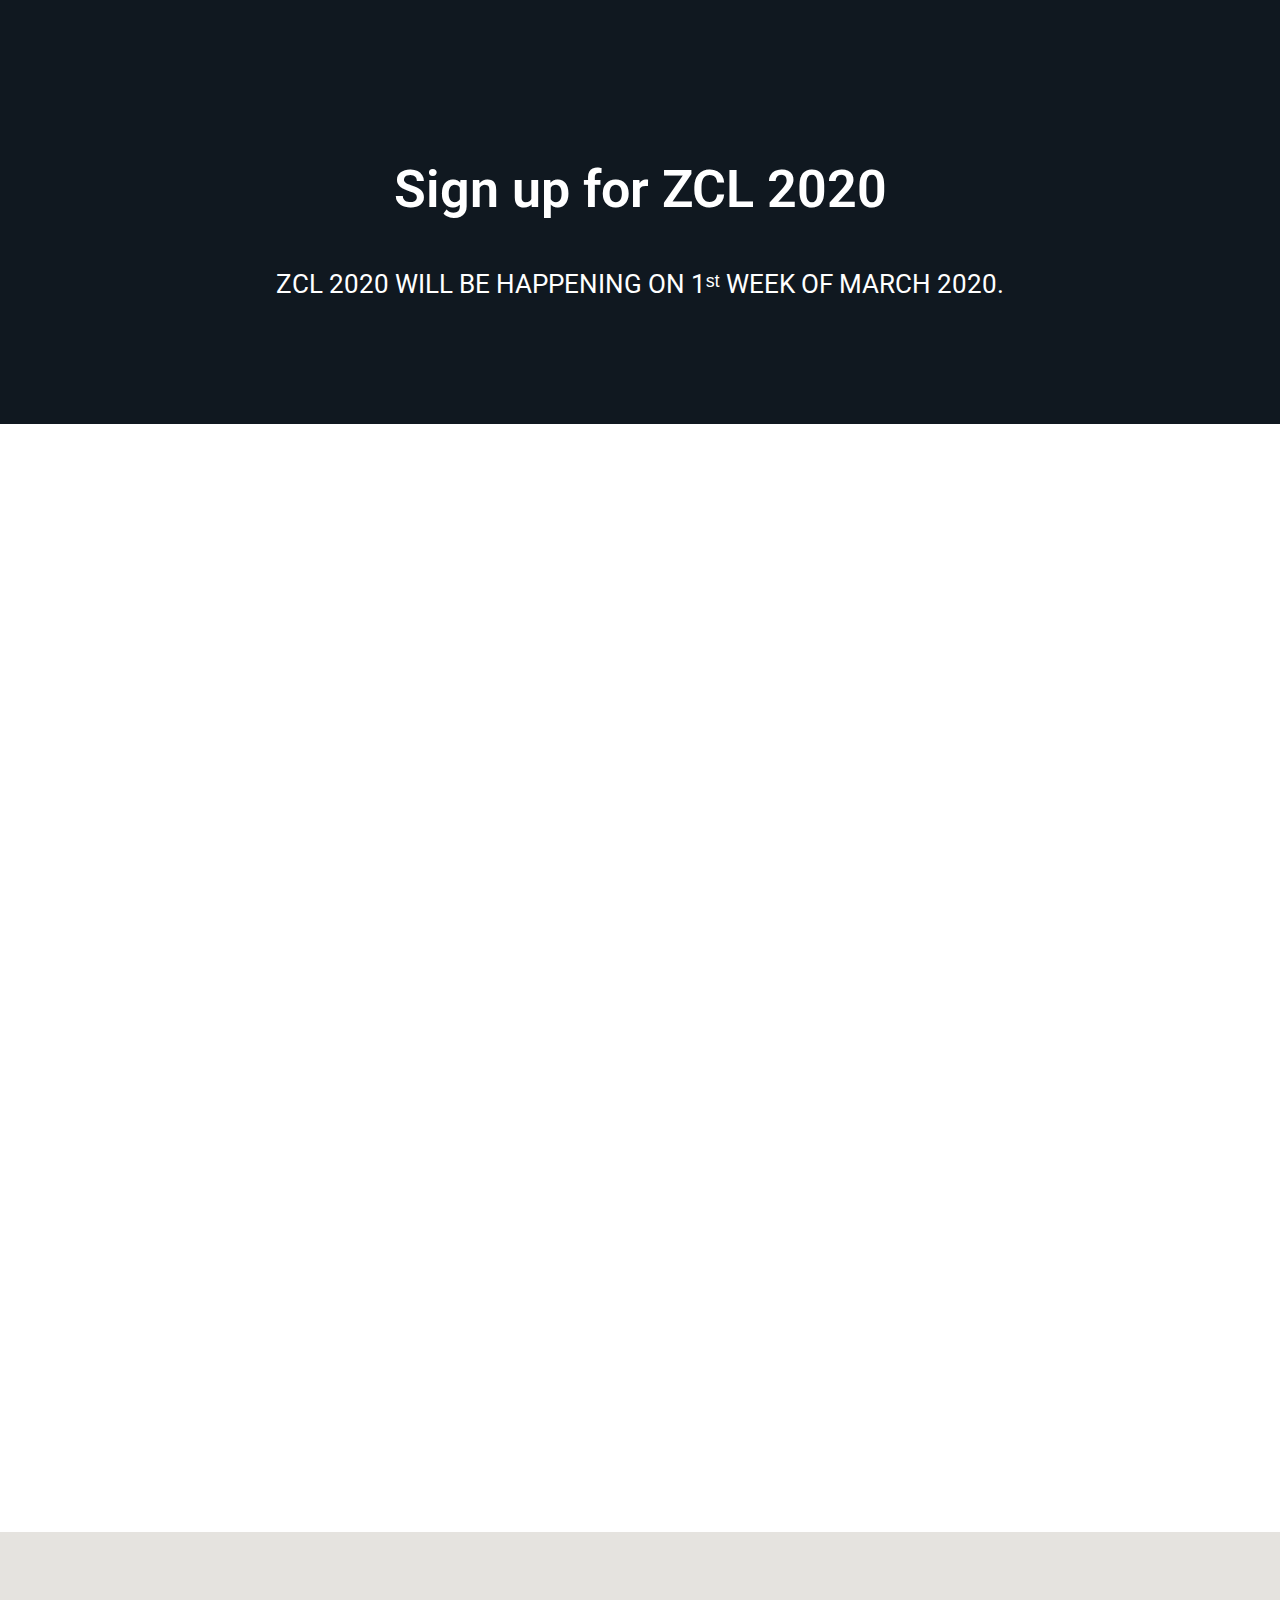
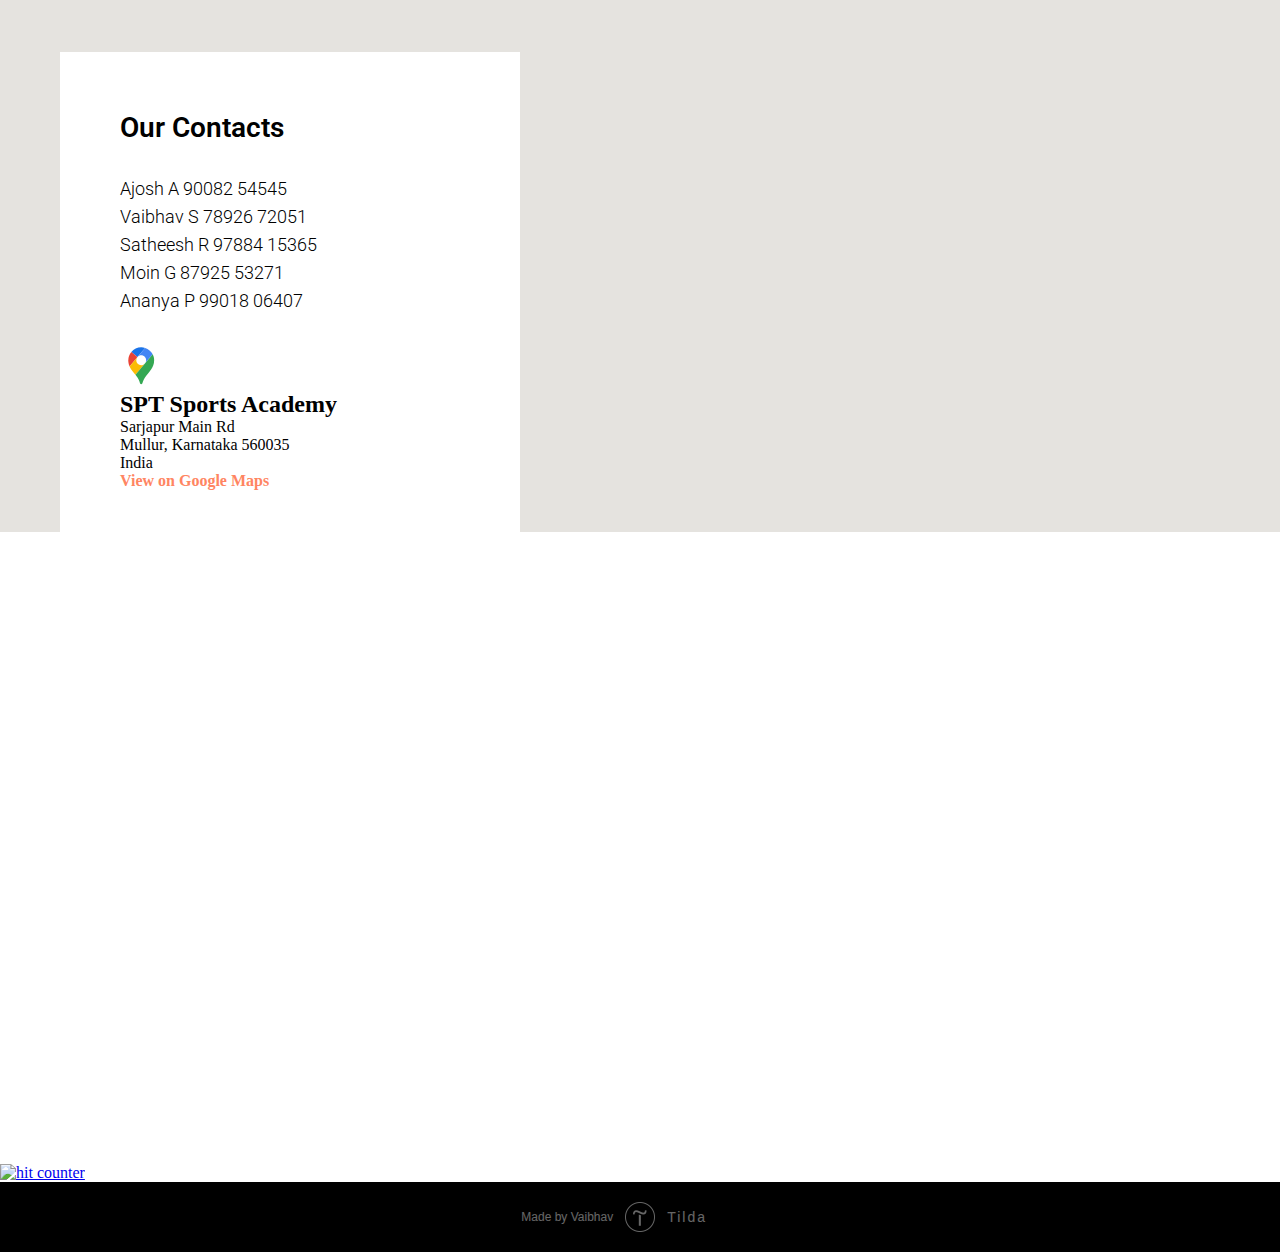
==== ZCL/index.html @ 0d39a739 "First code" ====
<!DOCTYPE html>
<html>

<head>
  <script src="https://www.gstatic.com/firebasejs/7.2.3/firebase.js"></script>

  <meta http-equiv="Content-Type" content="text/html; charset=UTF-8" />
  <meta charset="utf-8" />
  <meta charset = "UTF-8" />

  <meta http-equiv="Content-Type" content="text/html; charset=utf-8" />
  <meta name="viewport" content="width=device-width, initial-scale=1.0" />
  <!--metatextblock-->
  <title>ZCL 2020 Registrations</title>
  <meta name="description" content="Fill your information and choose a team." />
  <meta property="og:url" content="http://project2076620.tilda.ws" />
  <meta property="og:title" content="ZCL 2020 Registration Form" />
  <meta property="og:description" content="Fill your information and choose a team." />
  <meta property="og:type" content="website" />
  <link rel="canonical" href="http://project2076620.tilda.ws">
  <!--/metatextblock-->
  <meta property="fb:app_id" content="257953674358265" />
  <meta name="format-detection" content="telephone=no" />
  <meta http-equiv="x-dns-prefetch-control" content="on">
  <link rel="dns-prefetch" href="https://tilda.ws">
  <link rel="dns-prefetch" href="https://static.tildacdn.com">
  <link rel="shortcut icon" href="img/tildafavicon.ico" type="image/x-icon" />
  <!-- Assets -->
  <link rel="stylesheet" href="css/tilda-grid-3.0.min.css" type="text/css" media="all" />
  <link rel="stylesheet" href="project2076620/www_subdomain/tilda-blocks-2.12.css" type="text/css" media="all" />
  <link rel="stylesheet" href="css/tilda-animation-1.0.min.css" type="text/css" media="all" />

  <!-- TODO: Add SDKs for Firebase products that you want to use
    https://firebase.google.com/docs/web/setup#available-libraries -->

  <!--
  <script> src="/__/firebase/7.8.2/firebase-app.js"></script>
  <script src="/__/firebase/7.8.2/firebase-analytics.js"></script>
  <script src="/__/firebase/init.js"></script>
-->
  <!-- Initialize Firebase -->


  <script src="https://www.gstatic.com/firebasejs/3.1.0/firebase-database.js"></script>
  <script src="js/jquery-1.10.2.min.js"></script>
  <script src="js/my_app.js"></script>
  <script src="js/tilda-scripts-2.8.min.js"></script>
  <script src="project2076620/www_subdomain/tilda-blocks-2.7.js"></script>
  <script src="js/lazyload-1.3.min.js" charset="utf-8"></script>
  <script src="js/tilda-animation-1.0.min.js" charset="utf-8"></script>
  <script src="js/tilda-forms-1.0.min.js" charset="utf-8"></script>
  <script src="js/tilda-map-1.0.min.js" charset="utf-8"></script>
  <script type="text/javascript">
    window.dataLayer = window.dataLayer || [];
  </script>
  <script type="text/javascript">
    if ((/bot|google|yandex|baidu|bing|msn|duckduckbot|teoma|slurp|crawler|spider|robot|crawling|facebook/i.test(navigator.userAgent)) === false && typeof(sessionStorage) != 'undefined' && sessionStorage.getItem('visited') !== 'y') {
      var style = document.createElement('style');
      style.type = 'text/css';
      style.innerHTML =
        '@media screen and (min-width: 980px) {.t-records {opacity: 0;}.t-records_animated {-webkit-transition: opacity ease-in-out .2s;-moz-transition: opacity ease-in-out .2s;-o-transition: opacity ease-in-out .2s;transition: opacity ease-in-out .2s;}.t-records.t-records_visible {opacity: 1;}}';
      document.getElementsByTagName('head')[0].appendChild(style);
      $(document).ready(function() {
        $('.t-records').addClass('t-records_animated');
        setTimeout(function() {
          $('.t-records').addClass('t-records_visible');
          sessionStorage.setItem('visited', 'y');
        }, 400);
      });
    }
  </script>
</head>

<body class="t-body" style="margin:0;">
  <!-- The core Firebase JS SDK is always required and must be listed first -->

  <!--allrecords-->
  <div id="allrecords" class="t-records" data-hook="blocks-collection-content-node" data-tilda-project-id="2076620" data-tilda-page-id="9476175" data-tilda-formskey="48340c95e509233a214f60d276d9a02d">
    <div id="rec163039063" class="r t-rec t-rec_pt_150 t-rec_pb_120" style="padding-top:150px;padding-bottom:120px;background-color:#00203FFF; " data-record-type="255" data-bg-color="#30ad5a">
      <!-- T225 -->
      <div class="t225">
        <div class="t-container t-align_center">
          <div class="t-col t-col_10 t-prefix_1">
            <!-- <img src="img/zcl.png" alt="zcl" height="250" width="250"> -->

            <div class="t225__title t-title t-title_md" field="title" style="color:#ffffff;">Sign up for ZCL 2020
            </div>
            <div class="t225__descr t-descr t-descr_xxl" field="descr" style="color:#ffffff;font-weight:400;">
              ZCL 2020 WILL BE HAPPENING ON 1ˢᵗ WEEK OF MARCH 2020.
              <!-- 4ᵗʰ, 5ᵗʰ and 6ᵗʰ -->
            </div>
          </div>
        </div>
      </div>
    </div>
    <script src="js/helpers_ui.js"></script>
    <div id="rec163039064" class="r t-rec t-rec_pt_105 t-rec_pb_75" style="padding-top:105px;padding-bottom:75px; " data-animationappear="off" data-record-type="678">
      <!-- t678 -->
      <div class="t678 ">
        <div class="t-container">
          <div class="t-col t-col_8 t-prefix_2">
            <div class="t-animate" data-animate-style="fadein" data-animate-group="yes" data-animate-order="1">
              <!--vaibhav-->
              <!-- <form id="ZCLform163039064" name='form163039064' role="form"  method='POST' data-formactiontype="2" data-inputbox=".t-input-group" class="t-form js-form-proccess t-form_inputs-total_6 " data-success-callback="t678_onSuccess"> -->

            <!--  <form id="ZCLform163039064" name='ZCLform163039064' data-inputbox=".t-input-group" data-success-callback="t678_onSuccess"> -->
                <!--<input type="hidden" name="formservices[]" value="3175284e4ea0d9e6aa174366fcb9d417" class="js-formaction-services">
                <input type="hidden" name="tildaspec-formname" tabindex="-1" value="zcl_registration_form">
              -->
                <div class="js-successbox t-form__successbox t-text t-text_md" style="display:none;">
                </div>
                <div class="t-form__inputsbox">
                  <div class="t-input-group t-input-group_nm" data-input-lid="1494858943227">
                    <div class="t-input-title t-descr t-descr_md" data-redactor-toolbar="no" field="li_title__1494858943227" style="">
                      Name
                    </div>
                    <div class="t-input-block">
                      <form>
                      <input required id="player_name" type="text" name="Name" class="t-input js-tilda-rule " value="" placeholder="Dale" data-tilda-req="1" data-tilda-rule="name" style="color:#000000; border:1px solid #000000; ">
                      </form>
                      <div class="t-input-error"></div>
                    </div>
                  </div>
                  <div class="t-input-group t-input-group_em" data-input-lid="1493283059688">
                    <div class="t-input-title t-descr t-descr_md" data-redactor-toolbar="no" field="li_title__1493283059688" style="">E-mail</div>
                    <div class="t-input-block">
                      <input required id="player_email" type="text" name="Email" class="t-input js-tilda-rule " value="" placeholder="dale@zebra.com" data-tilda-req="1" data-tilda-rule="email" style="color:#000000; border:1px solid #000000; ">
                      <div class="t-input-error"></div>
                    </div>
                  </div>
                  <div class="t-input-group t-input-group_ph" data-input-lid="1495040492013">
                    <div class="t-input-title t-descr t-descr_md" data-redactor-toolbar="no" field="li_title__1495040492013" style="">Your Phone Number</div>
                    <div class="t-input-block">
                      <input required id="player_phone" type="tel" name="Phone" class="t-input js-tilda-rule " value="" placeholder="9848022338" data-tilda-req="1" data-tilda-rule="phone" pattern="[0-9]*"
                        style="color:#000000; border:1px solid #000000; ">
                      <div class="t-input-error"></div>
                    </div>
                  </div>
                  <div class="t-input-group t-input-group_rd" data-input-lid="1581848718039">
                    <div class="t-input-title t-descr t-descr_md" data-redactor-toolbar="no" field="li_title__1581848718039" style="">I would like to play with</div>
                    <div class="t-input-block">
                      <div class="t-radio__wrapper">
                        <label class="t-radio__control t-text t-text_xs" style="">
                          <input id="player_game_type_boys" type="radio" name="tournament_type" value="Boys" class="t-radio js-tilda-rule" data-tilda-req="1">
                          <div class="t-radio__indicator"></div>Boys
                        </label> <label class="t-radio__control t-text t-text_xs" style="">
                          <input id="player_game_type_girls" type="radio" name="tournament_type" value="Girls" class="t-radio js-tilda-rule" data-tilda-req="1">
                          <div class="t-radio__indicator"></div>Girls
                        </label> <label class="t-radio__control t-text t-text_xs" style="">
                          <input checked id="player_game_type_watch" type="radio" name="tournament_type" value="No, I would rather watch the game #cricketForLife" class="t-radio js-tilda-rule" data-tilda-req="1">
                          <div class="t-radio__indicator"></div>No, I would rather watch the game #cricketForLife
                        </label> </div>
                      <div class="t-input-error"></div>
                    </div>
                  </div>
                  <div class="t-input-group t-input-group_sb" data-input-lid="1581836130532">
                    <div class="t-input-title t-descr t-descr_md" data-redactor-toolbar="no" field="li_title__1581836130532" style="">Choose Your Team</div>
                    <div class="t-input-subtitle t-descr t-descr_xxs t-opacity_70" data-redactor-toolbar="no" field="li_subtitle__1581836130532" style="">Select the last option if you dont have a team right now</div>
                    <div class="t-input-block">
                      <div class="t-select__wrapper ">
                        <select id="team_name" name="team_name" class="t-select js-tilda-rule " data-tilda-req="1" style="color:#000000; border:1px solid #000000; ">
                          <option value="Team Tagaru">Team Tagaru</option>
                          <option value="Here For Fun">Here For Fun</option>
                          <option value="GMSS Kings">GMSS Kings</option>
                          <option value="The Wall">The Wall</option>
                          <option value="Rhockers">Rhockers</option>
                          <option value="Bangalore Super Kings">Bangalore Super Kings</option>
                          <option value="Zebra IDC ERP Team">Zebra IDC ERP Team</option>
                          <option value="E Sala Pakka Cup Namde">E Sala Pakka Cup Namde</option>
                          <option value="Zebra Ratans">Zebra Ratans</option>
                          <option value="Gladiator">Gladiator</option>
                          <option value="Zebra Blasters">Zebra Blasters</option>
                          <option value="Scanner Avengers">Scanner Avengers</option>
                          <option value="Zebra Cream">Zebra Cream</option>
                          <option value="LifeGuard">LifeGuard</option>
                          <option value="Hit And Run">Hit And Run</option>
                          <option value="Fusion">Fusion</option>
                          <option value="Team17">Team17</option>
                          <option value="Team18">Team18</option>
                          <option value="Birds Of Prey (Women's Team)">Birds Of Prey (Women's Team)</option>
                          <option value="Wild Cats (Women's Team)">Wild Cats (Women's Team) </option>
                          <option value="Firehawks (Women's Team3)">Firehawks (Women's Team3) </option>
                          <option value="Girl's Team4 ">Women's Team4 </option>
                          <option value="Girl's Team5 ">Women's Team5 (My Team)</option>
                          <option value="Girl's Team6 ">Women's Team6 (My Friend's Team)</option>
                        </select> </div>
                      <div class="t-input-error"></div>
                    </div>
                  </div>
                  <div class="t-input-group t-input-group_cb" data-input-lid="1500385262521">
                    <div class="t-input-block">
                      <label class="t-checkbox__control t-text t-text_xs" style="">
                          <input id="checkbox" type="checkbox" name="Checkbox" value="yes" class="t-checkbox js-tilda-rule" data-tildaid="checkbox" -req="1" required>
                        <div class="t-checkbox__indicator"></div>I will agree to all the rules of ZCL 2020.
                      </label>
                      <div class="t-input-error"></div>
                    </div>
                  </div>
                  <!--[if IE 8]><style>.t-checkbox__control .t-checkbox, .t-radio__control .t-radio { left: 0px; z-index: 1; opacity: 1;
}
.t-checkbox__indicator, .t-radio__indicator { display: none;
}
.t-img-select__control .t-img-select { position: static;
}</style><![endif]-->
                  <div class="t-form__errorbox-middle">
                    <div class="js-errorbox-all t-form__errorbox-wrapper" style="display:none;">
                      <div class="t-form__errorbox-text t-text t-text_md">
                        <p class="t-form__errorbox-item js-rule-error js-rule-error-all"></p>
                        <p class="t-form__errorbox-item js-rule-error js-rule-error-req"></p>
                        <p class="t-form__errorbox-item js-rule-error js-rule-error-email"></p>
                        <p class="t-form__errorbox-item js-rule-error js-rule-error-name"></p>
                        <p class="t-form__errorbox-item js-rule-error js-rule-error-phone"></p>
                        <p class="t-form__errorbox-item js-rule-error js-rule-error-minlength"></p>
                        <p class="t-form__errorbox-item js-rule-error js-rule-error-string"></p>
                      </div>
                    </div>
                  </div>
                  <div > <!--class="t-form__submit; -->
                    <button id='submit_button' onclick="formSubmit()"type="submit"  class="t-submit" style="color:#ffffff;background-color:#30ad5a;border-radius:30px; -moz-border-radius:30px; -webkit-border-radius:30px;"
                      data-btneffects-first="btneffects-ripple">
                      Sign up for ZCL 2020
                    </button>
                  </div>
                </div>
                <div class="t-form__errorbox-bottom">
                  <div class="js-errorbox-all t-form__errorbox-wrapper" style="display:none;">
                    <div class="t-form__errorbox-text t-text t-text_md">
                      <p class="t-form__errorbox-item js-rule-error js-rule-error-all"></p>
                      <p class="t-form__errorbox-item js-rule-error js-rule-error-req"></p>
                      <p class="t-form__errorbox-item js-rule-error js-rule-error-email"></p>
                      <p class="t-form__errorbox-item js-rule-error js-rule-error-name"></p>
                      <p class="t-form__errorbox-item js-rule-error js-rule-error-phone"></p>
                      <p class="t-form__errorbox-item js-rule-error js-rule-error-minlength"></p>
                      <p class="t-form__errorbox-item js-rule-error js-rule-error-string"></p>
                    </div>
                  </div>
                </div>
              <!-- </form> -->

              <style>
                #rec163039064 input::-webkit-input-placeholder {
                  color: #000000;
                  opacity: 0.5;
                }

                #rec163039064 input::-moz-placeholder {
                  color: #000000;
                  opacity: 0.5;
                }

                #rec163039064 input:-moz-placeholder {
                  color: #000000;
                  opacity: 0.5;
                }

                #rec163039064 input:-ms-input-placeholder {
                  color: #000000;
                  opacity: 0.5;
                }

                #rec163039064 textarea::-webkit-input-placeholder {
                  color: #000000;
                  opacity: 0.5;
                }

                #rec163039064 textarea::-moz-placeholder {
                  color: #000000;
                  opacity: 0.5;
                }

                #rec163039064 textarea:-moz-placeholder {
                  color: #000000;
                  opacity: 0.5;
                }

                #rec163039064 textarea:-ms-input-placeholder {
                  color: #000000;
                  opacity: 0.5;
                }
              </style>
            </div>
          </div>
        </div>
      </div>
      <style>
        #rec163039064 .t-btn[data-btneffects-first],
        #rec163039064 .t-btn[data-btneffects-second],
        #rec163039064 .t-submit[data-btneffects-first],
        #rec163039064 .t-submit[data-btneffects-second] {
          position: relative;
          overflow: hidden;
          -webkit-transform: translate3d(0, 0, 0);
          transform: translate3d(0, 0, 0);
        }

        #rec163039064 .t-btn[data-btneffects-first="btneffects-ripple"] .t-btn_effects,
        #rec163039064 .t-submit[data-btneffects-first="btneffects-ripple"] .t-btn_effects {
          position: absolute;
          top: 0;
          bottom: 0;
          left: 0;
          right: 0;
        }

        #rec163039064 .t-btn[data-btneffects-first="btneffects-ripple"] .t-btn_effects::after,
        #rec163039064 .t-submit[data-btneffects-first="btneffects-ripple"] .t-btn_effects::after {
          content: '';
          position: absolute;
          height: 350%;
          width: 200%;
          top: 0;
          left: -100%;
          background: rgba(255, 255, 255, 0.8);
          border-radius: 100%;
          -webkit-transform: scale(0);
          -ms-transform: scale(0);
          transform: scale(0);
          z-index: 20;
          -webkit-animation-name: ripple;
          animation-name: ripple;
          -webkit-animation-duration: 6s;
          animation-duration: 6s;
          -webkit-animation-timing-function: linear;
          animation-timing-function: linear;
          -webkit-animation-iteration-count: infinite;
          animation-iteration-count: infinite;
        }

        #rec163039064 .t-btn[data-btneffects-first="btneffects-ripple"] .t-btn_effects_md::after,
        #rec163039064 .t-submit[data-btneffects-first="btneffects-ripple"] .t-btn_effects_md::after {
          left: -130%;
        }

        #rec163039064 .t-btn[data-btneffects-first="btneffects-ripple"] .t-btn_effects_lg::after,
        #rec163039064 .t-submit[data-btneffects-first="btneffects-ripple"] .t-btn_effects_lg::after {
          left: -150%;
        }

        @-webkit-keyframes ripple {
          20% {
            opacity: 0;
            -webkit-transform: scale(2.5);
            transform: scale(2.5);
          }

          100% {
            opacity: 0;
            -webkit-transform: scale(2.5);
            transform: scale(2.5);
          }
        }

        @keyframes ripple {
          20% {
            opacity: 0;
            -webkit-transform: scale(2.5);
            transform: scale(2.5);
          }

          100% {
            opacity: 0;
            -webkit-transform: scale(2.5);
            transform: scale(2.5);
          }
        }
      </style>
      <script type="text/javascript">
        $(document).ready(function() {
          $('#rec163039064 .t-btn[data-btneffects-first], #rec163039064 .t-submit[data-btneffects-first]').append('<div class="t-btn_effects"></div>');
          if ($('#rec163039064 .t-btn[data-btneffects-first], #rec163039064 .t-submit').outerWidth() > 260) {
            $('#rec163039064 .t-btn[data-btneffects-first] .t-btn_effects, #rec163039064 .t-submit[data-btneffects-first] .t-btn_effects').addClass('t-btn_effects_md');
          }
          if ($('#rec163039064 .t-btn[data-btneffects-first], #rec163039064 .t-submit').outerWidth() > 360) {
            $('#rec163039064 .t-btn[data-btneffects-first] .t-btn_effects, #rec163039064 .t-submit[data-btneffects-first] .t-btn_effects').removeClass('t-btn_effects_md');
            $('#rec163039064 .t-btn[data-btneffects-first] .t-btn_effects, #rec163039064 .t-submit[data-btneffects-first] .t-btn_effects').addClass('t-btn_effects_lg');
          }
        });
      </script>
    </div>
    <div id="rec163048146" class="r t-rec t-rec_pt_60 t-rec_pb_60" style="padding-top:60px;padding-bottom:60px; " data-record-type="363">
      <!-- T029 -->
      <div class="t029">
        <div class="t029__container t-container">
          <div class="t029__col t-col t-col_12">
            <div class="t029__linewrapper" style="opacity:1;">
              <div class="t029__opacity t029__opacity_left"
                style="background-image: -moz-linear-gradient(right, #000000, rgba(0,0,0,0)); background-image: -webkit-linear-gradient(right, #000000, rgba(0,0,0,0)); background-image: -o-linear-gradient(right, #000000, rgba(0,0,0,0)); background-image: -ms-linear-gradient(right, #000000, rgba(0,0,0,0));">
              </div>
              <div class="t029__line" style="background: #000000;"></div>
              <div class="t029__opacity t029__opacity_right"
                style="background-image: -moz-linear-gradient(left, #000000, rgba(0,0,0,0)); background-image: -webkit-linear-gradient(left, #000000, rgba(0,0,0,0)); background-image: -o-linear-gradient(left, #000000, rgba(0,0,0,0)); background-image: -ms-linear-gradient(left, #000000, rgba(0,0,0,0));">
              </div>
            </div>
          </div>
        </div>
      </div>
    </div>
    <div id="rec163039065" class="r t-rec t-rec_pt_0 t-rec_pb_0" style="padding-top:0px;padding-bottom:0px; " data-animationappear="off" data-record-type="554">
      <!-- T554 -->
      <div class="t554">
        <div class="t554__general-wrapper t-width t-width_100 t-margin_auto">
          <div class="t554__card-wrapper">
            <div class="t554__card t-width_5 t-align_left" style=" top:120px;">
              <div class="t554__title t-heading t-heading_sm" style="" field="title">Our Contacts</div>
              <div class="t-text t-descr_sm" style="" field="text">Ajosh A 90082 54545<br />Vaibhav S 78926 72051<br />Satheesh R 97884 15365<br />Moin G 87925 53271<br />Ananya P 99018 06407<br /></div>
              <div class="t-sociallinks">
                <div class="t-sociallinks__wrapper">
                  <a target="_blank" href="https://maps.google.com/maps?ll=12.90434,77.716082&amp;z=16&amp;t=m&amp;hl=en-GB&amp;gl=US&amp;mapclient=apiv3&amp;cid=18364521476351634284"
                  <div>
                    <img src="img/maps-icon.svg" alt="Google Maps" height="42" width="42">
                  </div> </a>
<!-- start -->
                <div jstcache="33" class="poi-info-window gm-style"> <div jstcache="2" style=""> <div jstcache="3" class="title full-width" jsan="7.title,7.full-width"><h2>SPT Sports Academy</h2></div> <div class="address"> <div jstcache="4" class="address-line full-width" style="" jsan="7.address-line,7.full-width" jsinstance="0">Sarjapur Main Rd</div><div jstcache="4" class="address-line full-width" style="" jsan="7.address-line,7.full-width" jsinstance="1">Mullur, Karnataka 560035</div><div jstcache="4" class="address-line full-width" style="" jsan="7.address-line,7.full-width" jsinstance="*2">India</div> </div> </div> <div jstcache="5" class="transit-container" style="display: none;"> <div jstcache="10" class="transit-title" style="display:none"> <span jstcache="11"></span> </div> <div jstcache="12" class="transit-title"> <span jstcache="13">Thippasandra</span> <div jstcache="14" class="transit-wheelchair-icon" style="display:none"></div> </div> <div jstcache="15" jsinstance="*0" class="transit-line-group" jsan="7.transit-line-group"> <div class="transit-line-group-vehicle-icons"> <img height="15" width="15" jstcache="16" src="https://maps.gstatic.com/mapfiles/transit/iw2/b/bus2.png" jsinstance="*0"> </div> <div jstcache="17" class="transit-line-group-content"> <div jstcache="18" jsinstance="*0" class="transit-div-line-name"> <div jstcache="24" class="gm-transit-medium" jsan="7.gm-transit-medium"> <span jstcache="25" role="listitem" jsinstance="*0"><img height="15" width="15" jstcache="27" class="renderable-component-icon" style="display:none"><span jstcache="28"><div jstcache="29" class="renderable-component-color-box" style="display:none"></div><span jstcache="30" class="renderable-component-text-box renderable-component-bold renderable-component-text-box-white" style="background-color:#ffffff;color:" jsan="7.renderable-component-text-box,7.renderable-component-bold,7.renderable-component-text-box-white,5.background-color,5.color"><span jstcache="31" class="renderable-component-text-box-content" jsan="7.renderable-component-text-box-content">323-G</span></span><span jstcache="32" class="renderable-component-text renderable-component-bold" style="display:none" jsan="7.renderable-component-text,7.renderable-component-bold"></span></span></span> </div> </div> <div class="transit-clear-lines"></div> <div jstcache="19" class="transit-nlines-more-msg" style="display:none">and <span jstcache="20"></span>&nbsp;more.</div> </div> </div> </div> <div class="view-link"> <a target="_blank" jstcache="6" href="https://maps.google.com/maps?ll=12.90434,77.716082&amp;z=16&amp;t=m&amp;hl=en-GB&amp;gl=US&amp;mapclient=apiv3&amp;cid=18364521476351634284"> <span><h4>View on Google Maps</h4></span> </a> </div> </div>
<!-- end -->
                  <!-- <div class="t-sociallinks__item"> <a href="https://google.com" target="_blank"> <svg class="t-sociallinks__svg" version="1.1" id="Layer_1" xmlns="http://www.w3.org/2000/svg" xmlns:xlink="http://www.w3.org/1999/xlink" x="0px" y="0px"
                        width="25px" height="25px" viewBox="0 0 48 48" enable-background="new 0 0 48 48" xml:space="preserve">
                        <desc>Facebook</desc>
                        <path d="M21.1 7.8C22.5 6.5 24.5 6 26.4 6h6v6.3h-3.9c-.8-.1-1.6.6-1.8 1.4v4.2h5.7c-.1 2-.4 4.1-.7 6.1h-5v18h-7.4V24h-3.6v-6h3.6v-5.9c.1-1.7.7-3.3 1.8-4.3z" />
                      </svg> </a> </div>
                  <div class="t-sociallinks__item"> <a href="https://google.com" target="_blank"> <svg class="t-sociallinks__svg" version="1.1" id="Layer_1" xmlns="http://www.w3.org/2000/svg" xmlns:xlink="http://www.w3.org/1999/xlink" x="0px" y="0px"
                        width="25px" height="25px" viewBox="0 0 48 48" enable-background="new 0 0 48 48" xml:space="preserve">
                        <desc>Twitter</desc>
                        <path
                          d="M41.8 12.7c-1.3.6-2.8 1-4.2 1.1 1.5-1 2.6-2.3 3.2-4-1.5.8-2.9 1.5-4.7 1.8-1.3-1.5-3.2-2.3-5.3-2.3-4 0-7.3 3.2-7.3 7.3 0 .6 0 1.1.2 1.6-6-.3-11.3-3.2-15.1-7.6-.6 1.1-1 2.3-1 3.7 0 2.6 1.3 4.7 3.2 6-1.1 0-2.3-.3-3.2-1v.2c0 3.6 2.4 6.5 5.8 7.1-.6.2-1.3.3-1.9.3-.5 0-1 0-1.3-.2 1 2.9 3.6 5 6.8 5-2.4 1.9-5.7 3.1-9.1 3.1-.6 0-1.1 0-1.8-.2 3.2 2.1 7 3.2 11.2 3.2 13.4 0 20.7-11 20.7-20.7v-1c1.7-.7 2.8-2 3.8-3.4z" />
                      </svg> </a> </div>
                  <div class="t-sociallinks__item"> <a href="https://google.com" target="_blank"> <svg class="t-sociallinks__svg" version="1.1" id="Layer_1" xmlns="http://www.w3.org/2000/svg" xmlns:xlink="http://www.w3.org/1999/xlink" x="0px" y="0px"
                        width="25px" height="25px" viewBox="0 0 25 25" enable-background="new 0 0 25 25" xml:space="preserve">
                        <desc>Instagram</desc>
                        <path
                          d="M16.396,3.312H8.604c-2.921,0-5.292,2.371-5.292,5.273v7.846c0,2.886,2.371,5.256,5.292,5.256h7.791c2.922,0,5.292-2.37,5.292-5.274V8.586C21.688,5.683,19.317,3.312,16.396,3.312L16.396,3.312z M7.722,12.5c0-2.64,2.142-4.778,4.778-4.778c2.636,0,4.777,2.138,4.777,4.778s-2.142,4.777-4.777,4.777C9.864,17.277,7.722,15.14,7.722,12.5zM17.756,8.182c-0.615,0-1.104-0.487-1.104-1.102s0.488-1.103,1.104-1.103c0.614,0,1.102,0.488,1.102,1.103S18.37,8.182,17.756,8.182L17.756,8.182z" />
                        <path d="M12.5,9.376c-1.731,0-3.124,1.398-3.124,3.124c0,1.725,1.393,3.124,3.124,3.124c1.732,0,3.124-1.399,3.124-3.124C15.624,10.775,14.211,9.376,12.5,9.376L12.5,9.376z" />
                      </svg> </a> </div> -->
                </div>
              </div>
            </div>
          </div>
          <div class="t-map-lazyload t554_map" style="width:100%; height:600px;" data-maplazy-load="false">
            <div class="t-map" id="separateMap163039065" data-map-language="" data-map-x="-74.005941" data-map-y="40.7127837" data-map-zoom="14" data-map-title="Our Contacts" style="width:100%; height:600px;"
              data-map-style='[{"featureType":"water","elementType":"geometry.fill","stylers":[{"color":"#d3d3d3"}]},{"featureType":"transit","stylers":[{"color":"#808080"},{"visibility":"off"}]},{"featureType":"road.highway","elementType":"geometry.stroke","stylers":[{"visibility":"on"},{"color":"#b3b3b3"}]},{"featureType":"road.highway","elementType":"geometry.fill","stylers":[{"color":"#ffffff"}]},{"featureType":"road.local","elementType":"geometry.fill","stylers":[{"visibility":"on"},{"color":"#ffffff"},{"weight":1.8}]},{"featureType":"road.local","elementType":"geometry.stroke","stylers":[{"color":"#d7d7d7"}]},{"featureType":"poi","elementType":"geometry.fill","stylers":[{"visibility":"on"},{"color":"#ebebeb"}]},{"featureType":"administrative","elementType":"geometry","stylers":[{"color":"#a7a7a7"}]},{"featureType":"road.arterial","elementType":"geometry.fill","stylers":[{"color":"#ffffff"}]},{"featureType":"road.arterial","elementType":"geometry.fill","stylers":[{"color":"#ffffff"}]},{"featureType":"landscape","elementType":"geometry.fill","stylers":[{"visibility":"on"},{"color":"#efefef"}]},{"featureType":"road","elementType":"labels.text.fill","stylers":[{"color":"#696969"}]},{"featureType":"administrative","elementType":"labels.text.fill","stylers":[{"visibility":"on"},{"color":"#737373"}]},{"featureType":"poi","elementType":"labels.icon","stylers":[{"visibility":"off"}]},{"featureType":"poi","elementType":"labels","stylers":[{"visibility":"off"}]},{"featureType":"road.arterial","elementType":"geometry.stroke","stylers":[{"color":"#d6d6d6"}]},{"featureType":"road","elementType":"labels.icon","stylers":[{"visibility":"off"}]},{},{"featureType":"poi","elementType":"geometry.fill","stylers":[{"color":"#dadada"}]}]'>
            </div>
            <script type="text/javascript">
              var arMapMarkers163039065 = [{
                title: "Bangalore",
                descr: "",
                lat: "12.9041905",
                lng: "77.7192649",
              }, ];
              $(document).ready(function() {
                t_map_lazyload_add_map();
                $(window).bind('scroll', t_throttle(t_map_lazyload_add_map, 300));

                function t_map_lazyload_add_map() {
                  var windowHeight = $(window).height();
                  var scrollDiffHeigth = 700;
                  var rec = $('#rec' + 163039065);
                  var map = rec.find('.t-map-lazyload');
                  if (map.length != 0) {
                    var blockTop = map.offset().top;
                    if ($(window).scrollTop() > blockTop - windowHeight - scrollDiffHeigth) {
                      if (map.attr('data-maplazy-load') == 'false') {
                        map.attr('data-maplazy-load', 'true');
                        t_appendGoogleMap("163039065", "");
                      }
                    }
                  }
                }
              });
            </script>
          </div>
        </div>
      </div>
      <script type="text/javascript">
        var t554__fireRefreshEventOnWindow = function() {
          var evt = document.createEvent("HTMLEvents");
          evt.initEvent('resize', true, false);
          window.dispatchEvent(evt);
        };
        $('.t554').bind('displayChanged', function() {
          t554__fireRefreshEventOnWindow();
        });
      </script>
    </div>
    <div id="rec163049158" class="r t-rec t-rec_pt_75 t-rec_pb_75" style="padding-top:75px;padding-bottom:75px; " data-record-type="23">
      <!-- T006 -->
      <div class="t006">
        <div class="t-container">
          <div class="t-row">
            <div class="t-col t-col_12 ">
              <div class="t006__line_top">
                <div class="t006__uptitle t-uptitle t-uptitle_md" style="" field="title">A quote by Kumara Sangakkara</div>
              </div>
            </div>
          </div>
          <div class="t-row">
            <div class="t-col t-col_12 ">
              <div class="">
                <div class="t006__text-impact t-text-impact t-text-impact_md" style="" field="text">“Nobody goes undefeated all the time. If you can pick up after a crushing defeat, and go on to win again, you are going to be a champion some day!”
                </div>
              </div>
            </div>
          </div>
          <div class="t-row">
            <div class="t-col t-col_12 ">
              <div class="t006__line_bottom"></div>
            </div>
          </div>
        </div>
      </div>
    </div>
    <!-- Girls TEAMS lable comes here -->
    <div id="rec163049158" class="r t-rec t-rec_pt_75 t-rec_pb_75" style="padding-top:75px;padding-bottom:75px; " data-record-type="23">
      <!-- T006 -->
      <div class="t006">
        <div class="t-container">
          <div class="t-row">
            <div class="t-col t-col_12 ">
              <div class="t006__line_top">
                <a href="table/index.html" target="_self">
                <div id="team_information_button" class="t006__uptitle t-uptitle t-uptitle_md" style="" field="title">CLICK TO VIEW OTHER TEAMS</div>
                </a>
              </div>
            </div>
          </div>
          <!-- For single line use this -->
          <!-- <div class="t-row">
            <div class="t-col t-col_12 ">
              <div class="t006__line_bottom"></div>
            </div>
          </div> -->
          <!-- For single line use this --end -->
        </div>
      </div>
    </div>

  </div>
  <!-- <div align_left> -->
      <a href="https://www.freecounterstat.com" title="hit counter"><img src="https://counter4.stat.ovh/private/freecounterstat.php?c=k8aa27k1mzg3wan9zgaclz24xeru7twg" border="0" title="hit counter" alt="hit counter" align="center"></a>
    <!-- </div>> -->
  <!--/allrecords-->
  <!-- Tilda copyright. Don't remove this line -->
  <div class="t-tildalabel " id="tildacopy" data-tilda-sign="2076620#9476175"><a href="https://tilda.cc/?upm=2076620" class="t-tildalabel__link">
      <div class="t-tildalabel__wrapper">
        <div class="t-tildalabel__txtleft">Made by Vaibhav </div>
        <div class="t-tildalabel__wrapimg"><img src="img/tildacopy.png" class="t-tildalabel__img"></div>
        <div class="t-tildalabel__txtright">Tilda </div>
      </div>
    </a></div><!-- Stat -->
  <script type="text/javascript">
    if (!window.mainTracker) {
      window.mainTracker = 'tilda';
    }(function(d, w, k, o, g) {
      var n = d.getElementsByTagName(o)[0],
        s = d.createElement(o),
        f = function() {
          n.parentNode.insertBefore(s, n);
        };
      s.type = "text/javascript";
      s.async = true;
      s.key = k;
      s.id = "tildastatscript";
      s.src = g;
      if (w.opera == "[object Opera]") {
        d.addEventListener("DOMContentLoaded", f, false);
      } else {
        f();
      }
    })(document, window, '780f972f74d1f9726fc67230159984fb', 'script', 'https://stat.tildacdn.com/js/tildastat-0.2.min.js');
  </script>
  
</body>

</html>
---- ZCL/css/tilda-grid-3.0.min.css ----
.t-clear,.t-container:after,.t-container_100:after,.t-container_10:after,.t-container_8:after{clear:both}*,:after,:before{-webkit-box-sizing:content-box;-moz-box-sizing:content-box;box-sizing:content-box}a,b,blockquote,center,code,div,h1,h2,h3,h4,h5,h6,i,img,p,pre,span,table,td,th,tr,u,video{margin:0;padding:0;border:0}.t-row{margin:0}.t-container,.t-container_10,.t-container_8{margin-left:auto;margin-right:auto;padding:0;width:100%}.t-container{max-width:1200px}.t-container.flexx,.t-container_flex{display:-webkit-box;display:-moz-box;display:-ms-flexbox;display:-webkit-flex;display:flex}.t-container_100{width:100%;padding:0}.t-container_10{max-width:1000px}.t-container_8{max-width:800px}.t-container:after,.t-container:before,.t-container_100:after,.t-container_100:before,.t-container_10:after,.t-container_10:before,.t-container_8:after,.t-container_8:before{display:table;content:" "}.t-col{display:inline;float:left;margin-left:20px;margin-right:20px;width:100%}.t-col.flexx,.t-col_flex{align-items:stretch;height:inherit;margin-top:auto;margin-bottom:auto}.t-col_1{max-width:60px}.t-col_2{max-width:160px}.t-col_3{max-width:260px}.t-col_4{max-width:360px}.t-col_5{max-width:460px}.t-col_6{max-width:560px}.t-col_7{max-width:660px}.t-col_8{max-width:760px}.t-col_9{max-width:860px}.t-col_10{max-width:960px}.t-col_11{max-width:1060px}.t-col_12{max-width:1160px}.t-col_100{max-width:100vw}.t-prefix_1{padding-left:100px}.t-prefix_2{padding-left:200px}.t-prefix_3{padding-left:300px}.t-prefix_4{padding-left:400px}.t-prefix_5{padding-left:500px}.t-prefix_6{padding-left:600px}.t-prefix_7{padding-left:700px}.t-prefix_8{padding-left:800px}.t-prefix_9{padding-left:900px}.t-prefix_10{padding-left:1000px}.t-prefix_11{padding-left:1100px}.t-prefix_12{padding-left:1200px}.t-width{width:100%}.t-width_1{max-width:60px}.t-width_2{max-width:160px}.t-width_3{max-width:260px}.t-width_4{max-width:360px}.t-width_5{max-width:460px}.t-width_6{max-width:560px}.t-width_7{max-width:660px}.t-width_8{max-width:760px}.t-width_9{max-width:860px}.t-width_10{max-width:960px}.t-width_11{max-width:1060px}.t-width_12{max-width:1160px}.t-width_100{max-width:100%}.t-cell{display:table-cell;vertical-align:middle;height:100%;margin-left:0;margin-right:0}.t-cell_25{width:25vw}.t-cell_33{width:33.3333333vw}.t-cell_50{width:50vw}.t-cell_100{width:100vw}@media screen and (max-width:1200px){.t-container{max-width:960px;padding:0}.t-container_10{max-width:780px}.t-container_8{max-width:640px}.t-col{display:inline;float:left;margin-left:10px;margin-right:10px;width:100%}.t-col_1{max-width:60px}.t-col_2{max-width:140px}.t-col_3{max-width:220px}.t-col_4{max-width:300px}.t-col_5{max-width:380px}.t-col_6{max-width:460px}.t-col_7{max-width:540px}.t-col_8{max-width:620px}.t-col_9{max-width:700px}.t-col_10{max-width:780px}.t-col_11{max-width:860px}.t-col_12{max-width:940px}.t-prefix_1{padding-left:80px}.t-prefix_2{padding-left:160px}.t-prefix_3{padding-left:240px}.t-prefix_4{padding-left:320px}.t-prefix_5{padding-left:400px}.t-prefix_6{padding-left:480px}.t-prefix_7{padding-left:560px}.t-prefix_8{padding-left:640px}.t-prefix_9{padding-left:720px}.t-prefix_10{padding-left:800px}.t-prefix_11{padding-left:880px}.t-prefix_12{padding-left:960px}.t-width_1{max-width:60px}.t-width_2{max-width:140px}.t-width_3{max-width:220px}.t-width_4{max-width:300px}.t-width_5{max-width:380px}.t-width_6{max-width:460px}.t-width_7{max-width:540px}.t-width_8{max-width:620px}.t-width_9{max-width:700px}.t-width_10{max-width:780px}.t-width_11{max-width:860px}.t-width_12{max-width:940px}.t-width_100{max-width:100%}}@media screen and (max-width:960px){.t-col,.t-container.flexx,.t-container_flex{display:block}.t-container{max-width:640px}.t-col,.t-col_1,.t-col_10,.t-col_11,.t-col_12,.t-col_2,.t-col_3,.t-col_4,.t-col_5,.t-col_6,.t-col_7,.t-col_8,.t-col_9{width:100%;max-width:100%}.t-col{float:none;padding-left:20px;padding-right:20px;margin:0;box-sizing:border-box}.t-prefix_1,.t-prefix_10,.t-prefix_11,.t-prefix_12,.t-prefix_2,.t-prefix_3,.t-prefix_4,.t-prefix_5,.t-prefix_6,.t-prefix_7,.t-prefix_8,.t-prefix_9{padding-left:none}}
---- ZCL/project2076620/www_subdomain/tilda-blocks-2.12.css ----
@import url(https://fonts.googleapis.com/css?family=Roboto:300,400,500,600,700&subset=latin,cyrillic);.t-body{margin:0}#allrecords{-webkit-font-smoothing:antialiased;background-color:none}#allrecords a{color:#ff8562;text-decoration:none}#allrecords a[href^=tel]{color:inherit;text-decoration:none}#allrecords ol{padding-left:22px}#allrecords ul{padding-left:20px}#allrecords b,#allrecords strong{font-weight:700}@media print{body,html{min-width:1200px;max-width:1200px;padding:0;margin:0 auto;border:none}}.t-text{font-family:'Roboto',Arial,sans-serif;font-weight:300;color:#000}.t-text_xs{font-size:15px;line-height:1.55}.t-text_sm{font-size:18px;line-height:1.55}.t-text_md{font-size:20px;line-height:1.55}.t-text_lg{font-size:22px;line-height:1.55}.t-text_weight_plus{font-weight:400}.t-text-impact{font-family:'Roboto',Arial,sans-serif;font-weight:300;color:#000}.t-text-impact_xs{font-size:26px;line-height:1.5}.t-text-impact_sm{font-size:32px;line-height:1.35}.t-text-impact_md{font-size:38px;line-height:1.35}.t-text-impact_lg{font-size:42px;line-height:1.23}.t-name{font-family:'Roboto',Arial,sans-serif;font-weight:600;color:#000}.t-name_xs{font-size:16px;line-height:1.35}.t-name_sm{font-size:18px;line-height:1.35}.t-name_md{font-size:20px;line-height:1.35}.t-name_lg{font-size:22px;line-height:1.35}.t-name_xl{font-size:24px;line-height:1.35}.t-heading{font-family:'Roboto',Arial,sans-serif;font-weight:600;color:#000}.t-heading_xs{font-size:26px;line-height:1.23}.t-heading_sm{font-size:28px;line-height:1.17}.t-heading_md{font-size:30px;line-height:1.17}.t-heading_lg{font-size:32px;line-height:1.17}.t-title{font-family:'Roboto',Arial,sans-serif;font-weight:600;color:#000}.t-title_xxs{font-size:36px;line-height:1.23}.t-title_xs{font-size:42px;line-height:1.23}.t-title_sm{font-size:48px;line-height:1.23}.t-title_md{font-size:52px;line-height:1.23}.t-title_lg{font-size:64px;line-height:1.23}.t-title_xl{font-size:72px;line-height:1.17}.t-title_xxl{font-size:82px;line-height:1.17}.t-descr{font-family:'Roboto',Arial,sans-serif;font-weight:300;color:#000}.t-descr_xxs{font-size:14px;line-height:1.55}.t-descr_xs{font-size:16px;line-height:1.55}.t-descr_sm{font-size:18px;line-height:1.55}.t-descr_md{font-size:20px;line-height:1.55}.t-descr_lg{font-size:22px;line-height:1.55}.t-descr_xl{font-size:24px;line-height:1.5}.t-descr_xxl{font-size:26px;line-height:1.45}.t-descr_xxxl{font-size:30px;line-height:1.45;letter-spacing:.45}.t-uptitle{font-family:'Roboto',Arial,sans-serif;font-weight:600;color:#000;letter-spacing:2.5px}.t-uptitle_xs{font-size:12px}.t-uptitle_sm{font-size:14px}.t-uptitle_md{font-size:16px}.t-uptitle_lg{font-size:18px}.t-uptitle_xl{font-size:20px;letter-spacing:2px}.t-uptitle_xxl{font-size:22px;letter-spacing:2px}.t-uptitle_xxxl{font-size:24px;letter-spacing:2px}@media screen and (max-width:1200px){.t-text_xs{font-size:14px}.t-text_sm{font-size:16px}.t-text_md{font-size:18px}.t-text_lg{font-size:20px}.t-text-impact_md{font-size:30px}.t-descr_xxs{font-size:12px}.t-descr_xs{font-size:14px}.t-descr_sm{font-size:16px}.t-descr_md{font-size:18px}.t-descr_lg{font-size:20px}.t-descr_xl{font-size:22px}.t-descr_xxl{font-size:22px}.t-descr_xxxl{font-size:26px}.t-uptitle_md{font-size:14px}.t-uptitle_lg{font-size:16px}.t-uptitle_xl{font-size:18px}.t-uptitle_xxl{font-size:20px}.t-uptitle_xxxl{font-size:22px}.t-title_xxs{font-size:32px}.t-title_xs{font-size:38px}.t-title_sm{font-size:44px}.t-title_md{font-size:48px}.t-title_lg{font-size:60px}.t-title_xl{font-size:68px}.t-title_xxl{font-size:78px}.t-name_xs{font-size:14px}.t-name_sm{font-size:16px}.t-name_md{font-size:18px}.t-name_lg{font-size:20px}.t-name_xl{font-size:22px}.t-heading_xs{font-size:24px}.t-heading_sm{font-size:26px}.t-heading_md{font-size:28px}.t-heading_lg{font-size:30px}}@media screen and (max-width:640px){.t-text_xs{font-size:12px;line-height:1.45}.t-text_sm{font-size:14px;line-height:1.45}.t-text_md{font-size:16px;line-height:1.45}.t-text_lg{font-size:18px;line-height:1.45}.t-text-impact_sm{font-size:22px}.t-text-impact_md{font-size:26px}.t-text-impact_lg{font-size:28px}.t-descr_xs{font-size:12px;line-height:1.45}.t-descr_sm{font-size:14px;line-height:1.45}.t-descr_md{font-size:16px;line-height:1.45}.t-descr_lg{font-size:18px;line-height:1.45}.t-descr_xl{font-size:20px;line-height:1.4}.t-descr_xxl{font-size:20px}.t-descr_xxxl{font-size:22px}.t-uptitle_xs{font-size:10px}.t-uptitle_sm{font-size:10px}.t-uptitle_md{font-size:12px}.t-uptitle_lg{font-size:14px}.t-uptitle_xl{font-size:16px}.t-uptitle_xxl{font-size:18px}.t-uptitle_xxxl{font-size:20px}.t-title_xxs{font-size:28px}.t-title_xs{font-size:30px}.t-title_sm{font-size:30px}.t-title_md{font-size:30px}.t-title_lg{font-size:30px}.t-title_xl{font-size:32px}.t-title_xxl{font-size:36px}.t-name_xs{font-size:12px}.t-name_sm{font-size:14px}.t-name_md{font-size:16px}.t-name_lg{font-size:18px}.t-name_xl{font-size:20px}.t-heading_xs{font-size:22px}.t-heading_sm{font-size:24px}.t-heading_md{font-size:24px}.t-heading_lg{font-size:26px}}@media screen and (max-width:480px){.t-title_xl{font-size:30px}.t-title_xxl{font-size:30px}}.t-records{-webkit-font_smoothing:antialiased;background-color:none}.t-records a{color:#ff8562;text-decoration:none}.t-records a[href^=tel]{color:inherit;text-decoration:none}.t-records ol{padding-left:22px;margin-top:0;margin-bottom:10px}.t-records ul{padding-left:20px;margin-top:0;margin-bottom:10px}.t-cover{height:700px;width:100%;-webkit-background-size:cover;-moz-background-size:cover;-o-background-size:cover;background-size:cover;background-color:#000;background-repeat:no-repeat;background-position:center center;text-align:center;vertical-align:middle;position:relative;background-attachment:fixed;overflow:hidden}.t-cover__carrier{height:700px;width:100%;background-size:cover;-webkit-background-size:cover;-moz-background-size:cover;-o-background-size:cover;background-repeat:no-repeat;background-position:center center;text-align:center;vertical-align:middle;position:relative;background-attachment:fixed;transform:translate3d(0,0,0);-webkit-transform:translate3d(0,0,0);-moz-transform:unset}@supports (-ms-ime-align:auto){.t-cover__carrier{transform:unset}}.t-cover__carrier.loading{opacity:0}.t-cover__carrier[data-content-cover-bg=""].loading{opacity:1!important}.t-cover__carrier.loaded{opacity:1;transition:opacity 700ms}@media screen and (max-device-width:1024px){.t-cover{background-attachment:scroll}.t-cover__carrier{background-attachment:scroll}}@media print{.t-cover{background-attachment:scroll}.t-cover__carrier{background-attachment:scroll}}.t-cover__filter{height:700px;width:100%;position:absolute;top:0;left:0}.t-cover .t-container,.t-cover .t-container_100,.t-cover .t-container_10,.t-cover .t-container_8{position:absolute;top:0;left:0;bottom:0;right:0}.t-cover__wrapper{height:700px;display:table-cell;width:1200px}.t-cover__wrapper span.space{display:inline-block;height:100%;width:1px}@media screen and (max-width:640px){.t-cover{height:400px;background-attachment:fixed}.t-cover__carrier{background-attachment:scroll!important;background-size:cover;background-position:center center}.t-cover__filter{height:400px}.t-cover__wrapper{height:400px}}@-webkit-keyframes t-arrow-bottom{0%{-moz-transform:translateY(0);-ms-transform:translateY(0);-webkit-transform:translateY(0);-o-transform:translateY(0);transform:translateY(0)}50%{-moz-transform:translateY(-7px);-ms-transform:translateY(-7px);-webkit-transform:translateY(-7px);-o-transform:translateY(-7px);transform:translateY(-7px)}55%{-moz-transform:translateY(-7px);-ms-transform:translateY(-7px);-webkit-transform:translateY(-7px);-o-transform:translateY(-7px);transform:translateY(-7px)}100%{-moz-transform:translateY(0);-ms-transform:translateY(0);-webkit-transform:translateY(0);-o-transform:translateY(0);transform:translateY(0)}}@keyframes t-arrow-bottom{0%{-moz-transform:translateY(0);-ms-transform:translateY(0);-webkit-transform:translateY(0);-o-transform:translateY(0);transform:translateY(0)}50%{-moz-transform:translateY(-7px);-ms-transform:translateY(-7px);-webkit-transform:translateY(-7px);-o-transform:translateY(-7px);transform:translateY(-7px)}55%{-moz-transform:translateY(-7px);-ms-transform:translateY(-7px);-webkit-transform:translateY(-7px);-o-transform:translateY(-7px);transform:translateY(-7px)}100%{-moz-transform:translateY(0);-ms-transform:translateY(0);-webkit-transform:translateY(0);-o-transform:translateY(0);transform:translateY(0)}}.t-cover__arrow-wrapper_animated{animation:t-arrow-bottom 1.7s infinite ease}.t-cover__arrow{position:absolute;z-index:9;bottom:40px;right:0;left:0;text-align:center}.t-cover__arrow-wrapper{display:inline-block;-webkit-transition:all ease-in-out 0.2s;-moz-transition:all ease-in-out 0.2s;-o-transition:all ease-in-out 0.2s;transition:all ease-in-out 0.2s;cursor:pointer}.t-cover__arrow-wrapper:hover{opacity:.7}.t-cover__arrow-svg{fill:#fff}@media screen and (max-width:640px){.t-cover__arrow_mobile{-moz-transform:scale(.7);-ms-transform:scale(.7);-webkit-transform:scale(.7);-o-transform:scale(.7);transform:scale(.7)}.t-cover__arrow{bottom:14px}}.t-btn{display:inline-block;font-family:'Roboto',Arial,sans-serif;height:60px;border:0 none;font-size:16px;padding-left:60px;padding-right:60px;text-align:center;white-space:nowrap;vertical-align:middle;font-weight:700;background-image:none;cursor:pointer;-webkit-appearance:none;-webkit-user-select:none;-moz-user-select:none;-ms-user-select:none;-o-user-select:none;user-select:none;-webkit-box-sizing:border-box;-moz-box-sizing:border-box;box-sizing:border-box}.t-btn td{vertical-align:middle}.t-btn_sending{opacity:.5}@media screen and (max-width:640px){.t-btn{white-space:normal;padding-left:30px;padding-right:30px}}.t-btn_xs{height:35px;font-size:13px;padding-left:15px;padding-right:15px}.t-btn_sm{height:45px;font-size:14px;padding-left:30px;padding-right:30px}.t-btn_lg{height:60px;font-size:22px;padding-left:70px;padding-right:70px}.t-btn_xl{height:80px;font-size:26px;padding-left:80px;padding-right:80px}.t-btn_xxl{height:100px;font-size:30px;padding-left:90px;padding-right:90px}@media screen and (max-width:640px){.t-btn_sm{padding-left:20px;padding-right:20px}.t-btn_lg{font-size:18px;padding-left:40px;padding-right:40px}.t-btn_xl{font-size:22px;padding-left:50px;padding-right:50px}.t-btn_xxl{font-size:26px;padding-left:60px;padding-right:60px}}.t-submit{font-family:'Roboto',Arial,sans-serif;text-align:center;height:60px;border:0 none;font-size:16px;padding-left:60px;padding-right:60px;-webkit-appearance:none;font-weight:700;white-space:nowrap;background-image:none;cursor:pointer;margin:0;-webkit-box-sizing:border-box;-moz-box-sizing:border-box;box-sizing:border-box;outline:none;background:transparent}.t-submit_sending{opacity:.5}@media screen and (max-width:640px){.t-submit{white-space:normal;padding-left:30px;padding-right:30px}}.t-input{margin:0;font-family:'Roboto',Arial,sans-serif;font-size:100%;height:60px;padding:0 20px;font-size:16px;line-height:1.33;width:100%;border:0 none;-webkit-box-sizing:border-box;-moz-box-sizing:border-box;box-sizing:border-box;outline:none;-webkit-appearance:none;border-radius:0}.t-input::-moz-focus-inner{padding:0;border:0}.t-input_bbonly{outline:none;padding-left:0!important;padding-right:0!important;border-top:0!important;border-right:0!important;border-left:0!important;background-color:transparent!important;border-radius:0!important;border-bottom:1px solid}.t-input_pvis{padding:26px 20px 10px 20px}.t-input__vis-ph{font-size:16px;font-family:'Roboto',Arial,sans-serif;line-height:1;opacity:.5;position:absolute;left:20px;top:22px;height:16px;-webkit-transform:translateZ(0);transform:translateZ(0);-webkit-transition:transform 0.2s linear;transition:transform 0.2s linear;-webkit-transform-origin:left;transform-origin:left;pointer-events:none;white-space:nowrap}.t-input:focus~.t-input__vis-ph,.t-input_has-content+.t-input__vis-ph{-webkit-transform:translateY(-12px) scale(.7);transform:translateY(-12px) scale(.7)}.t-input:invalid{box-shadow:none}.t-input-group_cb div[data-customstyle=yes]{display:inline;vertical-align:middle}.t-form_bbonly .t-input__vis-ph{left:0px!important}.t-form_bbonly .js-error-control-box .t-input__vis-ph{left:10px!important}.t-select{width:100%;box-sizing:border-box;cursor:pointer;height:60px;padding:0 45px 0 20px;font-family:'Roboto',Arial,sans-serif;font-size:16px;line-height:1.33;outline:0;border:0;border-radius:0;background:transparent;-webkit-appearance:none;appearance:none;-moz-appearance:none}.t-select_bbonly{outline:none;padding-left:0!important;padding-right:0!important;border-top:0!important;border-right:0!important;border-left:0!important;background-color:transparent!important;border-radius:0!important}.t-select_bbonly option{color:#000;background-color:#fff}.t-select__wrapper{position:relative}.t-select__wrapper:after{content:' ';width:0;height:0;border-style:solid;border-width:6px 5px 0 5px;border-color:#000 transparent transparent transparent;position:absolute;right:20px;top:0;bottom:0;margin:auto;pointer-events:none}.t-select::-ms-expand{width:0;height:0;opacity:0}.t-select__wrapper_bbonly::after{right:0px!important}.t-checkbox__control{display:block;position:relative;cursor:pointer}.t-checkbox__control .t-checkbox{position:absolute;z-index:-1;opacity:0}.t-checkbox__indicator{position:relative;display:inline-block;vertical-align:middle;height:20px;width:20px;border:2px solid #000;box-sizing:border-box;margin-right:10px;-webkit-transition:all 0.2s;transition:all 0.2s;opacity:.6}.t-checkbox__indicator:after{content:'';position:absolute;display:none;left:6px;top:2px;width:3px;height:8px;border:solid #000;border-width:0 2px 2px 0;transform:rotate(45deg)}.t-checkbox__control .t-checkbox:checked~.t-checkbox__indicator{opacity:1}.t-checkbox__control .t-checkbox:checked~.t-checkbox__indicator:after{display:block}.t-checkbox__labeltext,.t-checkbox__labeltext div{display:inline}.t-checkboxes__wrapper .t-checkbox__control{margin:10px 0}.t-radio{position:absolute;z-index:-1;opacity:0}.t-radio__control{display:table;position:relative;cursor:pointer;margin:0 0 10px 0}.t-radio__control:first-child{margin:3px 0 10px 0}.t-radio__control:last-child{margin:0 0 0 0}.t-radio__indicator{position:relative;display:inline-block;vertical-align:middle;height:20px;width:20px;border-color:#000;border-style:solid;border-width:2px;box-sizing:border-box;border-radius:50%;margin-right:10px;-webkit-transition:all 0.2s;transition:all 0.2s;opacity:.6}.t-radio__indicator:after{content:'';width:10px;height:10px;background:#000;border-radius:50%;position:absolute;top:0;bottom:0;left:0;right:0;margin:auto;opacity:0;-webkit-transition:all 0.2s;transition:all 0.2s}.t-radio__control .t-radio:checked~.t-radio__indicator:after{opacity:1}.t-radio__control .t-radio:checked~.t-radio__indicator{opacity:1}.t-inputquantity{width:70px;text-align:center;margin-left:.5rem;margin-right:.5rem}.t-inputquantity__btn{font-size:26px;cursor:pointer;margin-left:.5rem;margin-right:.5rem;-webkit-user-select:none;-moz-user-select:none;-khtml-user-select:none;-ms-user-select:none}.t-form .uploadcare-widget-button{background:#333;font-family:'Roboto',Arial,sans-serif;line-height:1.4;font-size:14px}.t-form .uploadcare-widget-button:hover{background:#444}.t-input-title{display:block;vertical-align:middle;height:100%;padding-right:10px}.t-input-subtitle{display:block;vertical-align:middle;height:100%;padding-right:10px}.t-form__bottom-text{margin-top:30px;text-align:center}.t-input-error{display:none;color:red;font-family:'Roboto',Arial,sans-serif;font-size:13px;margin-top:5px}.t-form .js-error-control-box .t-input-error{display:block}.t-form .js-error-control-box .t-input,.t-form .js-error-control-box .t-checkbox__control,.t-form .js-error-control-box .t-checkboxes__wrapper,.t-form .js-error-control-box .t-select__wrapper,.t-form .js-error-control-box .t-radio__wrapper,.t-form .js-error-control-box .uploadcare-widget{border:1px solid red!important}.t-form .js-error-control-box .t-checkboxes__wrapper,.t-form .js-error-control-box .t-radio__wrapper,.t-form .js-error-control-box .t-checkbox__control{padding:10px}.t-form .js-error-control-box .t-checkboxes__wrapper .t-checkbox__control{border:none!important;padding:0}.t-form .js-error-control-box .t-input.t-input_bbonly{padding-left:10px!important}.t-form__errorbox-bottom{display:none}.t-form__errorbox-wrapper{background:#F95D51;padding:10px;text-align:center;margin-bottom:20px;font-family:'Roboto',Arial,sans-serif}.t-form__errorbox-text{color:#fff;box-sizing:border-box;padding:0 10px 10px 10px;font-family:'Roboto',Arial,sans-serif}.t-form__errorbox-item{padding-top:10px;display:none;font-family:'Roboto',Arial,sans-serif}.t-form__successbox{text-align:center;background:#62C584;color:#fff;padding:20px;margin-bottom:20px;font-family:'Roboto',Arial,sans-serif}@keyframes t-submit-spinner{to{transform:rotate(360deg)}}.t-form .t-submit{position:relative}.t-form .t-submit.t-btn_sending,.t-btn.t-btn_sending{color:transparent!important}.t-form .t-btn_sending:before,.t-btn.t-btn_sending:before{content:'';box-sizing:border-box;position:absolute;top:50%;left:50%;width:30px;height:30px;margin-top:-15px;margin-left:-15px;border-radius:50%;border:2px solid #ccc;border-top-color:#333;animation:t-submit-spinner .6s linear infinite}.t-btntext{font-family:'Roboto',Arial,sans-serif;color:#000;font-size:20px;line-height:1.55;font-weight:700;text-decoration:none;cursor:pointer;display:inline-block}.t-btntext_sm{font-size:16px}.t-btntext_lg{font-size:24px}.t-uppercase.t-btntext{font-size:16px}.t-uppercase.t-btntext_sm{font-size:14px}.t-uppercase.t-btntext_lg{font-size:20px}.t-btntext:after{content:"\00a0→";font-family:Arial,Helvetica,sans-serif}@media screen and (max-width:640px){.t-btntext_lg{font-size:20px}}@media screen and (max-width:1200px){.t-screenmin-1200px{display:none}}@media screen and (max-width:980px){.t-screenmin-980px{display:none}}@media screen and (max-width:640px){.t-screenmin-640px{display:none}}@media screen and (max-width:480px){.t-screenmin-480px{display:none}}@media screen and (max-width:320px){.t-screenmin-320px{display:none}}@media screen and (min-width:321px){.t-screenmax-320px{display:none}}@media screen and (min-width:481px){.t-screenmax-480px{display:none}}@media screen and (min-width:641px){.t-screenmax-640px{display:none}}@media screen and (min-width:981px){.t-screenmax-980px{display:none}}@media screen and (min-width:1201px){.t-screenmax-1200px{display:none}}.t-hidden{display:none}.t-opacity_50{filter:alpha(opacity=50);KHTMLOpacity:.5;MozOpacity:.5;opacity:.5}.t-opacity_70{filter:alpha(opacity=70);KHTMLOpacity:.7;MozOpacity:.7;opacity:.7}.t-uppercase{text-transform:uppercase}.t-align_center{text-align:center}.t-align_left{text-align:left}.t-align_right{text-align:right}.t-margin_auto{margin-left:auto;margin-right:auto}.t-valign_middle{vertical-align:middle}.t-valign_top{vertical-align:top}.t-valign_bottom{vertical-align:bottom}.t-margin_left_auto{margin-right:0;margin-left:auto}.yashare-style .b-share-btn__facebook,.yashare-style .b-share-btn__twitter,.yashare-style .b-share-btn__vkontakte{background-color:transparent!important}.yashare-style .b-share__link{-webkit-border-radius:0px!important;border-radius:0px!important}.yashare-style-black-white .b-share-btn__wrap{background-color:#000!important;padding:5px!important}.yashare-style-transp-white .b-share-btn__wrap{padding:5px!important}.yashare-style-transp-white .b-share-counter{color:#fff;font-weight:700}.yashare-style-white-black .b-share-btn__wrap{background-color:#fff!important;padding:5px!important}.yashare-style-white-black .b-share-icon{background-image:url(../../img/b-share_counter_large_white.png)!important}.yashare-style-transp-black .b-share-btn__wrap{padding:5px!important}.yashare-style-transp-black .b-share-icon{background-image:url(../../img/b-share_counter_large_white.png)!important}.yashare-style-transp-black .b-share-counter{color:#000;font-weight:700}.ya-share2 ul{padding-left:0px!important}.carousel{position:relative}.carousel ol{padding-left:0px!important}.carousel-inner{position:relative;width:100%;overflow:hidden}.carousel-inner>.item{position:relative;display:none;-webkit-transition:0.6s ease-in-out left;transition:0.6s ease-in-out left}.carousel-inner>.item>img,.carousel-inner>.item>a>img{display:block;height:auto;line-height:1}.carousel-inner .widthauto{width:auto;max-width:100%;vertical-align:middle}.carousel-inner>.active,.carousel-inner>.next,.carousel-inner>.prev{display:block}.carousel-inner>.active{left:0}.carousel-inner>.next,.carousel-inner>.prev{position:absolute;top:0;width:100%}.carousel-inner>.next{left:100%}.carousel-inner>.prev{left:-100%}.carousel-inner>.next.left,.carousel-inner>.prev.right{left:0}.carousel-inner>.active.left{left:-100%}.carousel-inner>.active.right{left:100%}.carousel-control{position:absolute;top:0;bottom:0;left:0;width:15%;opacity:.2;filter:alpha(opacity=20)}.carousel-control.right{right:0;left:auto}.carousel-control .carousel-control-left{position:absolute;top:48%;z-index:5;display:inline-block;left:20%;height:34px;width:21px;background:url(../../img/aboutslidercontrols.png) no-repeat}.carousel-control .carousel-control-left-white{position:absolute;top:48%;z-index:5;display:inline-block;left:20%;height:34px;width:21px;background:url(../../img/aboutslidercontrols_white.png) no-repeat}.carousel-control .carousel-control-right{position:absolute;top:48%;z-index:5;display:inline-block;right:20%;height:34px;width:21px;background:url(../../img/aboutslidercontrols.png) no-repeat;background-position:left bottom}.carousel-control .carousel-control-right-white{position:absolute;top:48%;z-index:5;display:inline-block;right:20%;height:34px;width:21px;background:url(../../img/aboutslidercontrols_white.png) no-repeat;background-position:left bottom}.carousel-indicators{position:absolute;bottom:10px;left:50%;z-index:15;width:60%;padding-left:0;margin-left:-30%;text-align:center;list-style:none}.carousel-indicators.dotsbottom{bottom:-60px}.carousel-indicators li{display:inline-block;width:10px;height:10px;margin:1px;margin-left:5px;margin-right:5px;text-indent:-999px;cursor:pointer;background-color:#000;border:none;border-radius:10px}.carousel-indicators .active{width:10px;height:10px;margin:0;margin-left:4px;margin-right:4px;border:1px solid #000;border-radius:10px;background-color:transparent}.carousel-indicators li.white{background-color:#fff}.carousel-indicators li.white.active{border:1px solid #fff;border-radius:10px;background-color:transparent}.carousel-caption-imgs h6{font-family:'Roboto',Arial,sans-serif;color:#000;font-weight:400;font-size:14px;line-height:28px;padding-top:28px;padding-bottom:0;text-align:center}.carousel-caption-imgs p{font-family:'Roboto',Arial,sans-serif;color:#000;font-size:14px;line-height:28px;padding-top:14px;padding-bottom:14px;text-align:center}.carousel-title{font-family:'Roboto',Arial,sans-serif;color:#000;font-size:18px;line-height:28px;padding-top:36px;padding-bottom:14px;text-align:center}.carousel-descr{font-family:'Roboto',Arial,sans-serif;color:#000;font-size:14px;line-height:28px;padding-top:14px;padding-bottom:14px;text-align:center}@media screen and (min-width:768px){.carousel-indicators{bottom:20px}}.clearfix:before,.clearfix:after{display:table;content:" "}.clearfix:after{clear:both}.center-block{display:block;margin-right:auto;margin-left:auto}@media screen and (max-width:960px){.carousel-control .carousel-control-left{left:10%}.carousel-control .carousel-control-left-white{left:10%}.carousel-control .carousel-control-right{right:10%}.carousel-control .carousel-control-right-white{right:10%}}.t-tildalabel{background-color:#000;color:#fff;width:100%;height:70px;font-family:Arial;font-size:14px}.t-tildalabel:hover .t-tildalabel__wrapper{opacity:1}.t-tildalabel_white{background-color:#fff;color:#000}.t-tildalabel_gray{background-color:#eee;color:#000}.t-tildalabel__wrapper{display:table;height:30px;width:270px;margin:0 auto;padding-top:20px;opacity:.4}.t-tildalabel__txtleft{display:table-cell;width:120px;height:30px;vertical-align:middle;text-align:right;padding-right:12px;font-weight:300;font-size:12px}.t-tildalabel__wrapimg{display:table-cell;width:30px;height:30px;vertical-align:middle}.t-tildalabel__img{width:30px;height:30px;vertical-align:middle}.t-tildalabel__txtright{display:table-cell;width:120px;height:30px;vertical-align:middle;padding-left:12px;font-weight:500;letter-spacing:2px}.t-tildalabel__link{color:#fff;text-decoration:none;vertical-align:middle}.t-tildalabel_white .t-tildalabel__link,.t-tildalabel_gray .t-tildalabel__link{color:#000}.t-tildalabel-free{padding:35px 0 45px;height:auto;text-align:center}.t-tildalabel-free__main{max-width:340px;display:block;margin:0 auto;line-height:1.4;letter-spacing:.2px;color:inherit;opacity:.4}.t-tildalabel-free__links-wr{display:table;margin:30px auto 0}.t-tildalabel-free__txt-link{display:table-cell;padding:0 15px;font-size:13px;text-decoration:none;color:inherit;opacity:.25}.t-tildalabel-free__txt-link:hover,.t-tildalabel-free__main:hover{opacity:1}@media screen and (max-width:640px){.t-tildalabel-free__txt-link{display:block;padding:5px 30px}.t-tildalabel-free__main{opacity:.7}.t-tildalabel-free__txt-link{opacity:.4}}.t-carousel{position:relative}.t-carousel__inner{position:relative;overflow:hidden;margin:0 auto}.t-carousel__slides{position:relative}.t-carousel__inner>.t-carousel__item{position:relative;display:none;-webkit-transition:0 ease-in-out left;-moz-transition:0 ease-in-out left;-o-transition:0 ease-in-out left;transition:0 ease-in-out left}.t-carousel__inner>.t-carousel__item.t-carousel__animation_fast{-webkit-transition:.3s ease-in-out left;-moz-transition:.3s ease-in-out left;-o-transition:.3s ease-in-out left;transition:.3s ease-in-out left}.t-carousel__inner>.t-carousel__item.t-carousel__animation_slow{-webkit-transition:.6s ease-in-out left;-moz-transition:.6s ease-in-out left;-o-transition:.6s ease-in-out left;transition:.6s ease-in-out left}.t-carousel__item__wrapper{position:relative;margin:0 auto}.t-carousel__item__img{background-size:contain;background-repeat:no-repeat;background-position:center;position:absolute;top:0;right:0;bottom:0;left:0}.t-carousel_cover .t-carousel__item__img{background-size:cover}.t-carousel__inner>.active,.t-carousel__inner>.next,.t-carousel__inner>.prev{display:block}.t-carousel__inner>.active{left:0}.t-carousel__inner>.next,.t-carousel__inner>.prev{position:absolute;top:0;width:100%}.t-carousel__inner>.next{left:100%}.t-carousel__inner>.prev{left:-100%}.t-carousel__inner>.next.left,.t-carousel__inner>.prev.right{left:0}.t-carousel__inner>.active.left{left:-100%}.t-carousel__inner>.active.right{left:100%}.t-carousel__arrows__container{position:absolute;top:0;left:0;right:0;bottom:0;margin:0 auto;pointer-events:none;filter:progid:DXImageTransform.Microsoft.AlphaImageLoader(src='[data-uri]',sizingMethod='scale');background:none!important}.t-carousel__arrow_outsidesmall .t-carousel__arrow__wrapper_left{left:16px}.t-carousel__arrow_outsidesmall .t-carousel__arrow__wrapper_right{right:16px}.t-carousel__arrow_outsidemiddle .t-carousel__arrow__wrapper_left{left:20px}.t-carousel__arrow_outsidemiddle .t-carousel__arrow__wrapper_right{right:20px}.t-carousel__control{position:absolute;top:0;bottom:0;left:0;width:15%;-webkit-transition:all ease-in-out 0.3s;-moz-transition:all ease-in-out 0.3s;-o-transition:all ease-in-out 0.3s;transition:all ease-in-out 0.3s;pointer-events:auto}.t-carousel__control:hover{opacity:.6}.t-carousel__arrow{width:34px;height:34px;background:transparent;-moz-transform:rotate(45deg);-ms-transform:rotate(45deg);-webkit-transform:rotate(45deg);-o-transform:rotate(45deg);transform:rotate(45deg)}.t-carousel__arrow.t-carousel__arrow_small{width:20px;height:20px}.t-carousel__arrow.t-carousel__arrow_large{width:54px;height:54px}.t-carousel__arrow__wrapper{-moz-transform:translateY(-50%);-ms-transform:translateY(-50%);-webkit-transform:translateY(-50%);-o-transform:translateY(-50%);transform:translateY(-50%);position:absolute;top:50%}.t-carousel__arrow__wrapper_left{left:30px}.t-carousel__arrow__wrapper_right{right:30px}.t-carousel__arrow_right{border-top:3px solid;border-right:3px solid}.t-carousel__arrow_right.t-carousel__arrow_light{border-top:1px solid;border-right:1px solid}.t-carousel__arrow_right.t-carousel__arrow_bold{border-top:6px solid;border-right:6px solid}.t-carousel__arrow_left{border-left:3px solid;border-bottom:3px solid}.t-carousel__arrow_left.t-carousel__arrow_light{border-left:1px solid;border-bottom:1px solid}.t-carousel__arrow_left.t-carousel__arrow_bold{border-left:6px solid;border-bottom:6px solid}.t-carousel__control.right{right:0;left:auto}@media screen and (max-width:768px){.t-carousel__control .t-carousel__arrow{width:12px;height:12px}.t-carousel-control{width:10%}.t-carousel__arrow__left{left:15px}.t-carousel__arrow__right{right:15px}}.t-carousel__indicators.carousel-indicators{z-index:15;text-align:center;list-style:none;position:relative;padding-left:0!important;margin:0 auto;padding:20px 0;bottom:auto;left:auto}.t-carousel__indicators.t-carousel__indicators_light{padding:15px 0 18px}.t-carousel__indicators.t-carousel__indicators_bold{padding:24px 0 21px}.t-carousel__indicators .t-carousel__indicator{display:inline-block;width:8px;height:8px;margin:0 6px;text-indent:-999px;cursor:pointer;background-color:#222;border:none;border-radius:10px;opacity:.4;-webkit-transition:.2s ease-in-out opacity;-moz-transition:.2s ease-in-out opacity;-o-transition:.2s ease-in-out opacity;transition:.2s ease-in-out opacity}@media screen and (max-width:640px){.t-carousel__indicators.carousel-indicators,.t-carousel__indicators.t-carousel__indicators_light,.t-carousel__indicators.t-carousel__indicators_bold{padding:15px 0}}.t-carousel__indicators.t-carousel__indicators_light .t-carousel__indicator{width:4px;height:4px;margin:0 5px}.t-carousel__indicators.t-carousel__indicators_bold .t-carousel__indicator{width:10px;height:10px;margin:0 6px}.t-carousel__indicators .t-carousel__indicator:hover{opacity:.8}.t-carousel__indicators .t-carousel__indicator.active{opacity:1}.t-carousel__indicators.t-carousel__indicators_inside{position:absolute;bottom:0;left:0;right:0}.t-carousel__caption-inside{display:none}.t-carousel__caption_wrapper{border-top:1px solid #eee;padding:14px 0}.t-carousel__descr{margin-top:5px;color:#777}.t-mbfix{opacity:.01;-webkit-transform:translateX(0);-ms-transform:translateX(0);transform:translateX(0);position:fixed;width:100%;height:500px;background-color:white;top:0;left:0;z-index:10000;-webkit-transition:all 0.1s ease;transition:all 0.1s ease}.t-mbfix_hide{-webkit-transform:translateX(3000px);-ms-transform:translateX(3000px);transform:translateX(3000px)}.r_anim{-webkit-transition:opacity 0.5s;transition:opacity 0.5s}.r_hidden{opacity:0}.r_showed{opacity:1}img:not([src]){visibility:hidden}.t-rec_pt_0{padding-top:0}.t-rec_pt_15{padding-top:15px}.t-rec_pt_30{padding-top:30px}.t-rec_pt_45{padding-top:45px}.t-rec_pt_60{padding-top:60px}.t-rec_pt_75{padding-top:75px}.t-rec_pt_90{padding-top:90px}.t-rec_pt_105{padding-top:105px}.t-rec_pt_120{padding-top:120px}.t-rec_pt_135{padding-top:135px}.t-rec_pt_150{padding-top:150px}.t-rec_pt_165{padding-top:165px}.t-rec_pt_180{padding-top:180px}.t-rec_pt_195{padding-top:195px}.t-rec_pt_210{padding-top:210px}.t-rec_pb_0{padding-bottom:0}.t-rec_pb_15{padding-bottom:15px}.t-rec_pb_30{padding-bottom:30px}.t-rec_pb_45{padding-bottom:45px}.t-rec_pb_60{padding-bottom:60px}.t-rec_pb_75{padding-bottom:75px}.t-rec_pb_90{padding-bottom:90px}.t-rec_pb_105{padding-bottom:105px}.t-rec_pb_120{padding-bottom:120px}.t-rec_pb_135{padding-bottom:135px}.t-rec_pb_150{padding-bottom:150px}.t-rec_pb_165{padding-bottom:165px}.t-rec_pb_180{padding-bottom:180px}.t-rec_pb_195{padding-bottom:195px}.t-rec_pb_210{padding-bottom:210px}@media screen and (max-width:480px){.t-rec_pt_0{padding-top:0}.t-rec_pt_15{padding-top:15px}.t-rec_pt_30{padding-top:30px}.t-rec_pt_45{padding-top:45px}.t-rec_pt_60{padding-top:60px}.t-rec_pt_75{padding-top:75px}.t-rec_pt_90{padding-top:90px}.t-rec_pt_105{padding-top:90px}.t-rec_pt_120{padding-top:90px!important}.t-rec_pt_135{padding-top:90px!important}.t-rec_pt_150{padding-top:90px!important}.t-rec_pt_165{padding-top:90px!important}.t-rec_pt_180{padding-top:120px!important}.t-rec_pt_195{padding-top:120px!important}.t-rec_pt_210{padding-top:120px!important}.t-rec_pb_0{padding-bottom:0}.t-rec_pb_15{padding-bottom:15px}.t-rec_pb_30{padding-bottom:30px}.t-rec_pb_45{padding-bottom:45px}.t-rec_pb_60{padding-bottom:60px}.t-rec_pb_75{padding-bottom:75px}.t-rec_pb_90{padding-bottom:90px}.t-rec_pb_105{padding-bottom:90px}.t-rec_pb_120{padding-bottom:90px!important}.t-rec_pb_135{padding-bottom:90px!important}.t-rec_pb_150{padding-bottom:90px!important}.t-rec_pb_165{padding-bottom:90px!important}.t-rec_pb_180{padding-bottom:120px!important}.t-rec_pb_195{padding-bottom:120px!important}.t-rec_pb_210{padding-bottom:120px!important}}@media screen and (max-width:480px){.t-rec_pt-res-480_0{padding-top:0!important}.t-rec_pt-res-480_15{padding-top:15px!important}.t-rec_pt-res-480_30{padding-top:30px!important}.t-rec_pt-res-480_45{padding-top:45px!important}.t-rec_pt-res-480_60{padding-top:60px!important}.t-rec_pt-res-480_75{padding-top:75px!important}.t-rec_pt-res-480_90{padding-top:90px!important}.t-rec_pt-res-480_105{padding-top:105px!important}.t-rec_pt-res-480_120{padding-top:120px!important}.t-rec_pt-res-480_135{padding-top:135px!important}.t-rec_pt-res-480_150{padding-top:150px!important}.t-rec_pt-res-480_165{padding-top:165px!important}.t-rec_pt-res-480_180{padding-top:180px!important}.t-rec_pt-res-480_195{padding-top:195px!important}.t-rec_pt-res-480_210{padding-top:210px!important}.t-rec_pb-res-480_0{padding-bottom:0!important}.t-rec_pb-res-480_15{padding-bottom:15px!important}.t-rec_pb-res-480_30{padding-bottom:30px!important}.t-rec_pb-res-480_45{padding-bottom:45px!important}.t-rec_pb-res-480_60{padding-bottom:60px!important}.t-rec_pb-res-480_75{padding-bottom:75px!important}.t-rec_pb-res-480_90{padding-bottom:90px!important}.t-rec_pb-res-480_105{padding-bottom:105px!important}.t-rec_pb-res-480_120{padding-bottom:120px!important}.t-rec_pb-res-480_135{padding-bottom:135px!important}.t-rec_pb-res-480_150{padding-bottom:150px!important}.t-rec_pb-res-480_165{padding-bottom:165px!important}.t-rec_pb-res-480_180{padding-bottom:180px!important}.t-rec_pb-res-480_195{padding-bottom:195px!important}.t-rec_pb-res-480_210{padding-bottom:210px!important}}.t-body_scroll-locked{position:fixed;left:0;width:100%;height:100%;overflow:hidden}.t006{position:relative}.t006__line_top{width:100%;text-align:center;position:relative}.t006__line_top:after{content:'';position:absolute;top:50%;left:0;right:0;height:1px;background-color:#000}.t006__line_bottom{border-top:1px solid #000;width:100%;height:1px;text-align:center;margin-top:22px;padding-bottom:4px}.t006__uptitle{padding:10px 43px;background-color:#000;display:inline-block;color:#fff;font-weight:700;text-transform:uppercase;letter-spacing:2px;position:relative;z-index:1}.t006__text-impact{padding:40px 0 30px 0;text-align:center}.t006 .t-col_10{margin:0}@media screen and (max-width:640px){.t006 .t-col_10{margin:0;padding:0}.t006__text-impact{padding-left:0;padding-right:0}.t006__line_top{height:auto}}.t225__title{padding-top:8px;padding-bottom:3px}.t225__uptitle{padding-top:10px;padding-bottom:50px}.t225__descr{padding:41px 0 0 0}.t029__container{text-align:center;padding-bottom:8px}.t029__col{float:none;display:inline-block}.t029__linewrapper{position:relative}.t029__line{width:100%;height:1px;display:table-cell}.t029__opacity{display:table-cell;min-width:200px;height:1px}@media screen and (max-width:600px){.t029__opacity{min-width:120px}}.t431__withoutleftpadding .t431__td:first-child{padding-left:0!important}.t431__withoutleftpadding .t431__th:first-child{padding-left:0!important}.t431__table,.t431__tbody,.t431__th,.t431__td{margin:0;padding:0;border:0 solid #ccc;vertical-align:baseline;text-align:inherit}.t431__table{border-collapse:collapse;table-layout:fixed}.t431__tbody{overflow-y:auto;height:inherit;vertical-align:middle}.t431__th,.t431__td{padding:20px;vertical-align:top}.t431__tdscale_1 .t431__th,.t431__tdscale_1 .t431__td{padding:20px}.t431__tdscale_2 .t431__th,.t431__tdscale_2 .t431__td{padding:30px}.t431__tdscale_3 .t431__th,.t431__tdscale_3 .t431__td{padding:40px}.t431__lightgreyborder{border:1px solid #eee!important}.t431__btnwrapper{display:inline-block}.t431__btnwrapper a{border:0;font-weight:700;box-shadow:none}.t431__btnwrapper .t-btn{white-space:nowrap}@media screen and (max-width:960px){.t431__mobilescroll .t431__table-wapper{min-width:70px}.t431__mobilescroll .t431__table-wapper{min-width:150px}.t431__mobilescroll .t431__table-wapper{min-width:230px}.t431__mobilescroll .t431__table-wapper{min-width:310px}.t431__mobilescroll .t431__table-wapper{min-width:390px}.t431__mobilescroll .t431__table-wapper{min-width:470px}.t431__mobilescroll .t431__table-wapper{min-width:550px}.t431__mobilescroll .t431__table-wapper{min-width:630px}.t431__mobilescroll .t431__table-wapper{min-width:710px}.t431__mobilescroll .t431__table-wapper{min-width:790px}.t431__mobilescroll .t431__table-wapper{min-width:870px}.t431__mobilescroll .t431__table-wapper{min-width:950px}.t431__table{width:100%;table-layout:auto}.t431__table>.t431__tbody,.t431__table>.t431__thead{display:table-row-group!important}.t431__withoutmobilescroll{min-width:100%!important}.t431__wrapper-for-mobile{overflow-x:auto}.t431__withoutmobilescroll .t431__table{table-layout:auto}.t431__withoutmobilescroll .t431__td,.t431__withoutmobilescroll .t431__th{padding:20px 10px}}@media screen and (max-width:660px){.t431__td,.t431__th{-webkit-text-size-adjust:100%}}.t554__general-wrapper{position:relative}.t554__card-wrapper{position:absolute;left:0;right:0;top:0;margin:auto;max-width:1160px;z-index:1}.t554__card{position:absolute;background:white;min-height:300px;padding:60px;box-sizing:border-box;width:100%;top:60px}.t554__title{margin-bottom:30px}.t554 .t-sociallinks{margin-top:30px}.t554 .t-sociallinks__item{display:inline-block;margin:4px 1px 0}.t554__prefix_1{left:100px}.t554__prefix_2{left:200px}.t554__prefix_3{left:300px}.t554__prefix_4{left:400px}.t554__prefix_5{left:500px}.t554__prefix_6{left:600px}.t554__prefix_7{left:700px}.t554__prefix_8{left:800px}.t554__prefix_9{left:900px}.t554__prefix_10{left:1000px}.t554__prefix_11{left:1100px}.t554__prefix_12{left:1200px}@media screen and (max-width:1200px){.t554__card-wrapper{max-width:940px}.t554__prefix_1{left:80px}.t554__prefix_2{left:160px}.t554__prefix_3{left:240px}.t554__prefix_4{left:320px}.t554__prefix_5{left:400px}.t554__prefix_6{left:480px}.t554__prefix_7{left:560px}.t554__prefix_8{left:640px}.t554__prefix_9{left:720px}.t554__prefix_10{left:800px}.t554__prefix_11{left:880px}.t554__prefix_12{left:960px}}@media screen and (max-width:960px){.t554__card-wrapper,.t554__card{position:initial}.t554__card-wrapper{max-width:640px}.t554__card{width:100%;margin:0;padding:45px 20px;min-height:auto}.t554_map{height:50vh!important}.t554_map .t-map{max-height:100%}}@media screen and (max-width:640px){.t554__card-wrapper{max-width:100%}}.t554 .t-map-lazyload{background-color:rgb(229,227,223)}.t678 .t-section__topwrapper{margin-bottom:75px}.t678 .t-section__title{margin-bottom:30px}.t678 .t-section__descr{max-width:560px;margin:0 auto}.t678 .t-form__inputsbox{-webkit-transition:max-height 0.3s cubic-bezier(.19,1,.22,1);transition:max-height 0.3s cubic-bezier(.19,1,.22,1);max-height:30000px}.t678__inputsbox_hidden.t-form__inputsbox{overflow:hidden;max-height:0;opacity:0}.t678 .t-input-group{margin-bottom:25px}.t678 .t-input-block textarea{padding-top:17px}.t678 .t-input-block textarea.t-input_pvis{padding-top:26px}.t678 .t-input-title{padding-bottom:5px}.t678 .t-input-subtitle{padding-bottom:15px}.t678 .t-input-group_rd .t-input-subtitle{padding-bottom:5px}.t678 .t-inputtime,.t678 .t-datepicker__wrapper{max-width:245px}.t678 .t-form__submit{display:block;text-align:center;vertical-align:middle;height:100%;margin-top:30px;margin-bottom:10px}.t678 .t-form_bbonly .t-input-title{padding-bottom:0;margin-bottom:0}.t678 .t-form_bbonly .t-input-subtitle{padding-bottom:0;padding-top:5px}.t678 .t-form_bbonly .t-input-block{margin-bottom:35px}.t678 .t-form__inputsbox .t-input-group_st .t-input-block{display:none;margin-bottom:0}.t678__form-bottom-text{margin-top:30px;text-align:center}@media screen and (max-width:640px){.t678 .t-form__submit{display:block;width:100%;padding-bottom:20px;text-align:center}.t678 .t-input-block textarea{padding-top:5px}.t678 .t-input-block{padding-right:0}.t678 .t-submit{width:100%}}@media screen and (max-width:480px){.t678 .t-inputtime,.t678 .t-datepicker__wrapper{max-width:100%}}
---- ZCL/css/tilda-animation-1.0.min.css ----
@media screen and (min-width:980px){div:not(.t396) .t-animate[data-animate-style="fadein"],div:not(.t396) .t-animate[data-animate-style="fadeinup"],div:not(.t396) .t-animate[data-animate-style="fadeindown"],div:not(.t396) .t-animate[data-animate-style="fadeinleft"],div:not(.t396) .t-animate[data-animate-style="fadeinright"],div:not(.t396) .t-animate[data-animate-style="zoomin"],div:not(.t396) .t-animate[data-animate-style="zoomout"]{opacity:0;-webkit-transition-property:opacity,transform;transition-property:opacity,transform;-webkit-transition-duration:1s;transition-duration:1s;-webkit-transition-timing-function:cubic-bezier(.19,1,.22,1);transition-timing-function:cubic-bezier(.19,1,.22,1);-webkit-backface-visibility:hidden}div:not(.t396) .t-title.t-animate{-webkit-transition-duration:1.2s;transition-duration:1.2s}div:not(.t396) .t-descr.t-animate,div:not(.t396) .t-uptitle.t-animate,div:not(.t396) .t-subtitle.t-animate,div:not(.t396) .t-text.t-animate{-webkit-transition-duration:0.7s;transition-duration:0.7s}div:not(.t396) .t-item.t-animate{-webkit-transition-duration:0.5s;transition-duration:0.5s}div:not(.t396) .t-animate_started[data-animate-style="fadein"]{opacity:1}div:not(.t396) .t-animate[data-animate-style="fadeinup"]{-webkit-transform:translate(0,100px);transform:translate(0,100px)}div:not(.t396) .t-animate_started[data-animate-style="fadeinup"]{opacity:1;-webkit-transform:none;transform:none}div:not(.t396) .t-animate[data-animate-style="fadeindown"]{-webkit-transform:translate(0,-100px);transform:translate(0,-100px)}div:not(.t396) .t-animate_started[data-animate-style="fadeindown"]{opacity:1;-webkit-transform:none;transform:none}div:not(.t396) .t-animate[data-animate-style="fadeinleft"]{-webkit-transform:translate(100px,0);transform:translate(100px,0)}div:not(.t396) .t-animate_started[data-animate-style="fadeinleft"]{opacity:1;-webkit-transform:none;transform:none}div:not(.t396) .t-animate[data-animate-style="fadeinright"]{-webkit-transform:translate(-100px,0);transform:translate(-100px,0)}div:not(.t396) .t-animate_started[data-animate-style="fadeinright"]{opacity:1;-webkit-transform:none;transform:none}div:not(.t396) .t-animate[data-animate-style="zoomin"]{-webkit-transform:scale(.9);transform:scale(.9)}div:not(.t396) .t-animate_started[data-animate-style="zoomin"]{opacity:1;-webkit-transform:scale(1);transform:scale(1)}div:not(.t396) .t-animate[data-animate-style="zoomout"]{-webkit-transform:scale(1.2);transform:scale(1.2)}div:not(.t396) .t-animate_started[data-animate-style="zoomout"]{opacity:1;-webkit-transform:scale(1);transform:scale(1)}div:not(.t396) .t-animate_started[data-animate-distance],.t-animate_started[data-animate-scale]{-webkit-transform:none!important;transform:none!important}}.t396 .t-animate[data-animate-style='fadein'],.t396 .t-animate[data-animate-style='fadeinup'],.t396 .t-animate[data-animate-style='fadeindown'],.t396 .t-animate[data-animate-style='fadeinleft'],.t396 .t-animate[data-animate-style='fadeinright'],.t396 .t-animate[data-animate-style='zoomin'],.t396 .t-animate[data-animate-style='zoomout'],.t396 .t-animate[data-animate-style-res-960='fadein'],.t396 .t-animate[data-animate-style-res-960='fadeinup'],.t396 .t-animate[data-animate-style-res-960='fadeindown'],.t396 .t-animate[data-animate-style-res-960='fadeinleft'],.t396 .t-animate[data-animate-style-res-960='fadeinright'],.t396 .t-animate[data-animate-style-res-960='zoomin'],.t396 .t-animate[data-animate-style-res-960='zoomout'],.t396 .t-animate[data-animate-style-res-640='fadein'],.t396 .t-animate[data-animate-style-res-640='fadeinup'],.t396 .t-animate[data-animate-style-res-640='fadeindown'],.t396 .t-animate[data-animate-style-res-640='fadeinleft'],.t396 .t-animate[data-animate-style-res-640='fadeinright'],.t396 .t-animate[data-animate-style-res-640='zoomin'],.t396 .t-animate[data-animate-style-res-640='zoomout'],.t396 .t-animate[data-animate-style-res-480='fadein'],.t396 .t-animate[data-animate-style-res-480='fadeinup'],.t396 .t-animate[data-animate-style-res-480='fadeindown'],.t396 .t-animate[data-animate-style-res-480='fadeinleft'],.t396 .t-animate[data-animate-style-res-480='fadeinright'],.t396 .t-animate[data-animate-style-res-480='zoomin'],.t396 .t-animate[data-animate-style-res-480='zoomout'],.t396 .t-animate[data-animate-style-res-320='fadein'],.t396 .t-animate[data-animate-style-res-320='fadeinup'],.t396 .t-animate[data-animate-style-res-320='fadeindown'],.t396 .t-animate[data-animate-style-res-320='fadeinleft'],.t396 .t-animate[data-animate-style-res-320='fadeinright'],.t396 .t-animate[data-animate-style-res-320='zoomin'],.t396 .t-animate[data-animate-style-res-320='zoomout']{opacity:0;-webkit-transition-property:opacity,transform;transition-property:opacity,transform;-webkit-transition-duration:1s;transition-duration:1s;-webkit-transition-timing-function:cubic-bezier(.19,1,.22,1);transition-timing-function:cubic-bezier(.19,1,.22,1);-webkit-backface-visibility:hidden}.t396 .t-title.t-animate{-webkit-transition-duration:1.2s;transition-duration:1.2s}.t396 .t-descr.t-animate,.t396 .t-uptitle.t-animate,.t396 .t-subtitle.t-animate,.t396 .t-text.t-animate{-webkit-transition-duration:0.7s;transition-duration:0.7s}.t396 .t-item.t-animate{-webkit-transition-duration:0.5s;transition-duration:0.5s}.t396 .t-animate_started[data-animate-style='fadein'],.t396 .t-animate_started[data-animate-style-res-960='fadein'],.t396 .t-animate_started[data-animate-style-res-640='fadein'],.t396 .t-animate_started[data-animate-style-res-480='fadein'],.t396 .t-animate_started[data-animate-style-res-320='fadein']{opacity:1}.t396 .t-animate[data-animate-style='fadeinup'],.t396 .t-animate[data-animate-style-res-960='fadeinup'],.t396 .t-animate[data-animate-style-res-640='fadeinup'],.t396 .t-animate[data-animate-style-res-480='fadeinup'],.t396 .t-animate[data-animate-style-res-320='fadeinup']{-webkit-transform:translate(0,100px);transform:translate(0,100px)}.t396 .t-animate_started[data-animate-style='fadeinup'],.t396 .t-animate_started[data-animate-style-res-960='fadeinup'],.t396 .t-animate_started[data-animate-style-res-640='fadeinup'],.t396 .t-animate_started[data-animate-style-res-480='fadeinup'],.t396 .t-animate_started[data-animate-style-res-320='fadeinup']{opacity:1;-webkit-transform:none;transform:none}.t396 .t-animate[data-animate-style='fadeindown'],.t396 .t-animate[data-animate-style-res-960='fadeindown'],.t396 .t-animate[data-animate-style-res-640='fadeindown'],.t396 .t-animate[data-animate-style-res-480='fadeindown'],.t396 .t-animate[data-animate-style-res-320='fadeindown']{-webkit-transform:translate(0,-100px);transform:translate(0,-100px)}.t396 .t-animate_started[data-animate-style='fadeindown'],.t396 .t-animate_started[data-animate-style-res-960='fadeindown'],.t396 .t-animate_started[data-animate-style-res-640='fadeindown'],.t396 .t-animate_started[data-animate-style-res-480='fadeindown'],.t396 .t-animate_started[data-animate-style-res-320='fadeindown']{opacity:1;-webkit-transform:none;transform:none}.t396 .t-animate[data-animate-style='fadeinleft'],.t396 .t-animate[data-animate-style-res-960='fadeinleft'],.t396 .t-animate[data-animate-style-res-640='fadeinleft'],.t396 .t-animate[data-animate-style-res-480='fadeinleft'],.t396 .t-animate[data-animate-style-res-320='fadeinleft']{-webkit-transform:translate(100px,0);transform:translate(100px,0)}.t396 .t-animate_started[data-animate-style='fadeinleft'],.t396 .t-animate_started[data-animate-style-res-960='fadeinleft'],.t396 .t-animate_started[data-animate-style-res-640='fadeinleft'],.t396 .t-animate_started[data-animate-style-res-480='fadeinleft'],.t396 .t-animate_started[data-animate-style-res-320='fadeinleft']{opacity:1;-webkit-transform:none;transform:none}.t396 .t-animate[data-animate-style='fadeinright'],.t396 .t-animate[data-animate-style-res-960='fadeinright'],.t396 .t-animate[data-animate-style-res-640='fadeinright'],.t396 .t-animate[data-animate-style-res-480='fadeinright'],.t396 .t-animate[data-animate-style-res-320='fadeinright']{-webkit-transform:translate(-100px,0);transform:translate(-100px,0)}.t396 .t-animate_started[data-animate-style='fadeinright'],.t396 .t-animate_started[data-animate-style-res-960='fadeinright'],.t396 .t-animate_started[data-animate-style-res-640='fadeinright'],.t396 .t-animate_started[data-animate-style-res-480='fadeinright'],.t396 .t-animate_started[data-animate-style-res-320='fadeinright']{opacity:1;-webkit-transform:none;transform:none}.t396 .t-animate[data-animate-style='zoomin'],.t396 .t-animate[data-animate-style-res-960='zoomin'],.t396 .t-animate[data-animate-style-res-640='zoomin'],.t396 .t-animate[data-animate-style-res-480='zoomin'],.t396 .t-animate[data-animate-style-res-320='zoomin']{-webkit-transform:scale(.9);transform:scale(.9)}.t396 .t-animate_started[data-animate-style='zoomin'],.t396 .t-animate_started[data-animate-style-res-960='zoomin'],.t396 .t-animate_started[data-animate-style-res-640='zoomin'],.t396 .t-animate_started[data-animate-style-res-480='zoomin'],.t396 .t-animate_started[data-animate-style-res-320='zoomin']{opacity:1;-webkit-transform:scale(1);transform:scale(1)}.t396 .t-animate[data-animate-style='zoomout'],.t396 .t-animate[data-animate-style-res-960='zoomout'],.t396 .t-animate[data-animate-style-res-640='zoomout'],.t396 .t-animate[data-animate-style-res-480='zoomout'],.t396 .t-animate[data-animate-style-res-320='zoomout']{-webkit-transform:scale(1.2);transform:scale(1.2)}.t396 .t-animate_started[data-animate-style='zoomout'],.t396 .t-animate_started[data-animate-style-res-960='zoomout'],.t396 .t-animate_started[data-animate-style-res-640='zoomout'],.t396 .t-animate_started[data-animate-style-res-480='zoomout'],.t396 .t-animate_started[data-animate-style-res-320='zoomout']{opacity:1;-webkit-transform:scale(1);transform:scale(1)}.t396 .t-animate_started[data-animate-distance],.t396 .t-animate_started[data-animate-distance-res-960],.t396 .t-animate_started[data-animate-distance-res-640],.t396 .t-animate_started[data-animate-distance-res-480],.t396 .t-animate_started[data-animate-distance-res-320],.t396 .t-animate_started[data-animate-scale],.t396 .t-animate_started[data-animate-scale-res-960],.t396 .t-animate_started[data-animate-scale-res-640],.t396 .t-animate_started[data-animate-scale-res-480],.t396 .t-animate_started[data-animate-scale-res-320]{-webkit-transform:none!important;transform:none!important}
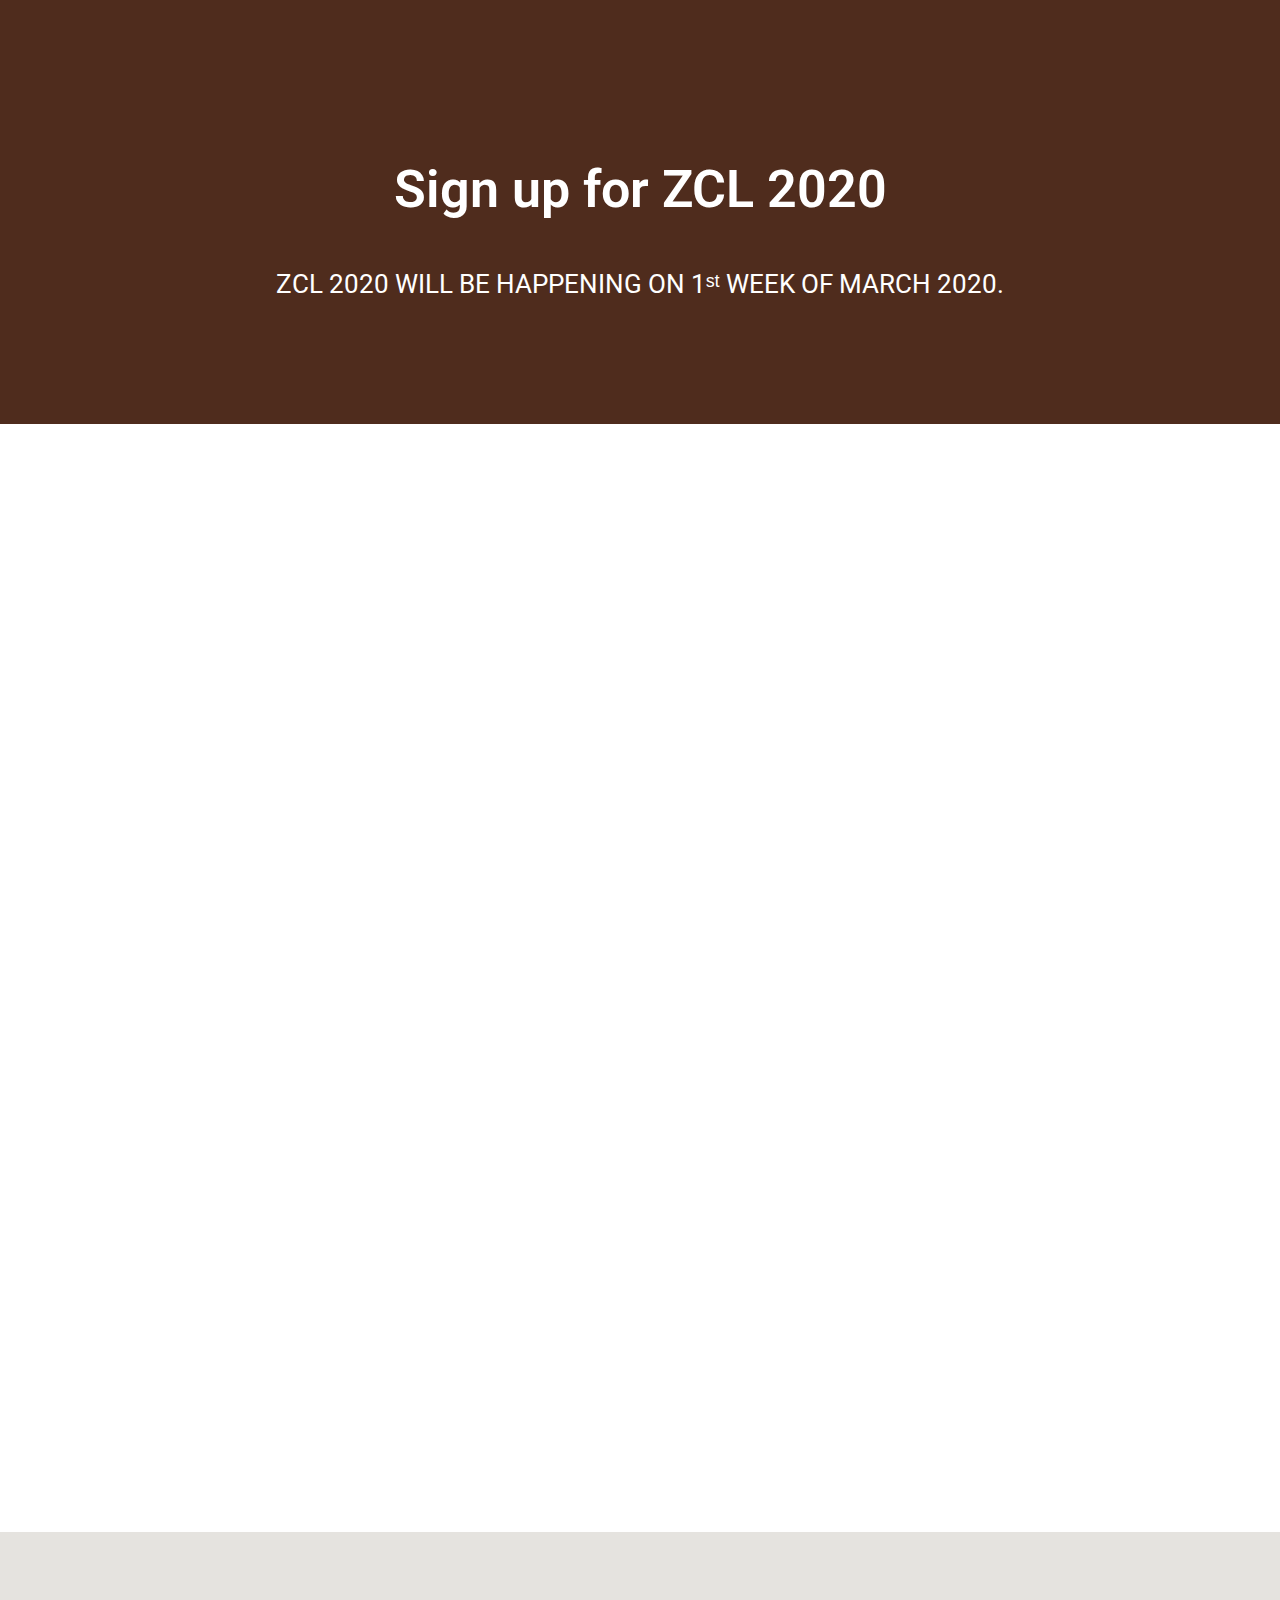
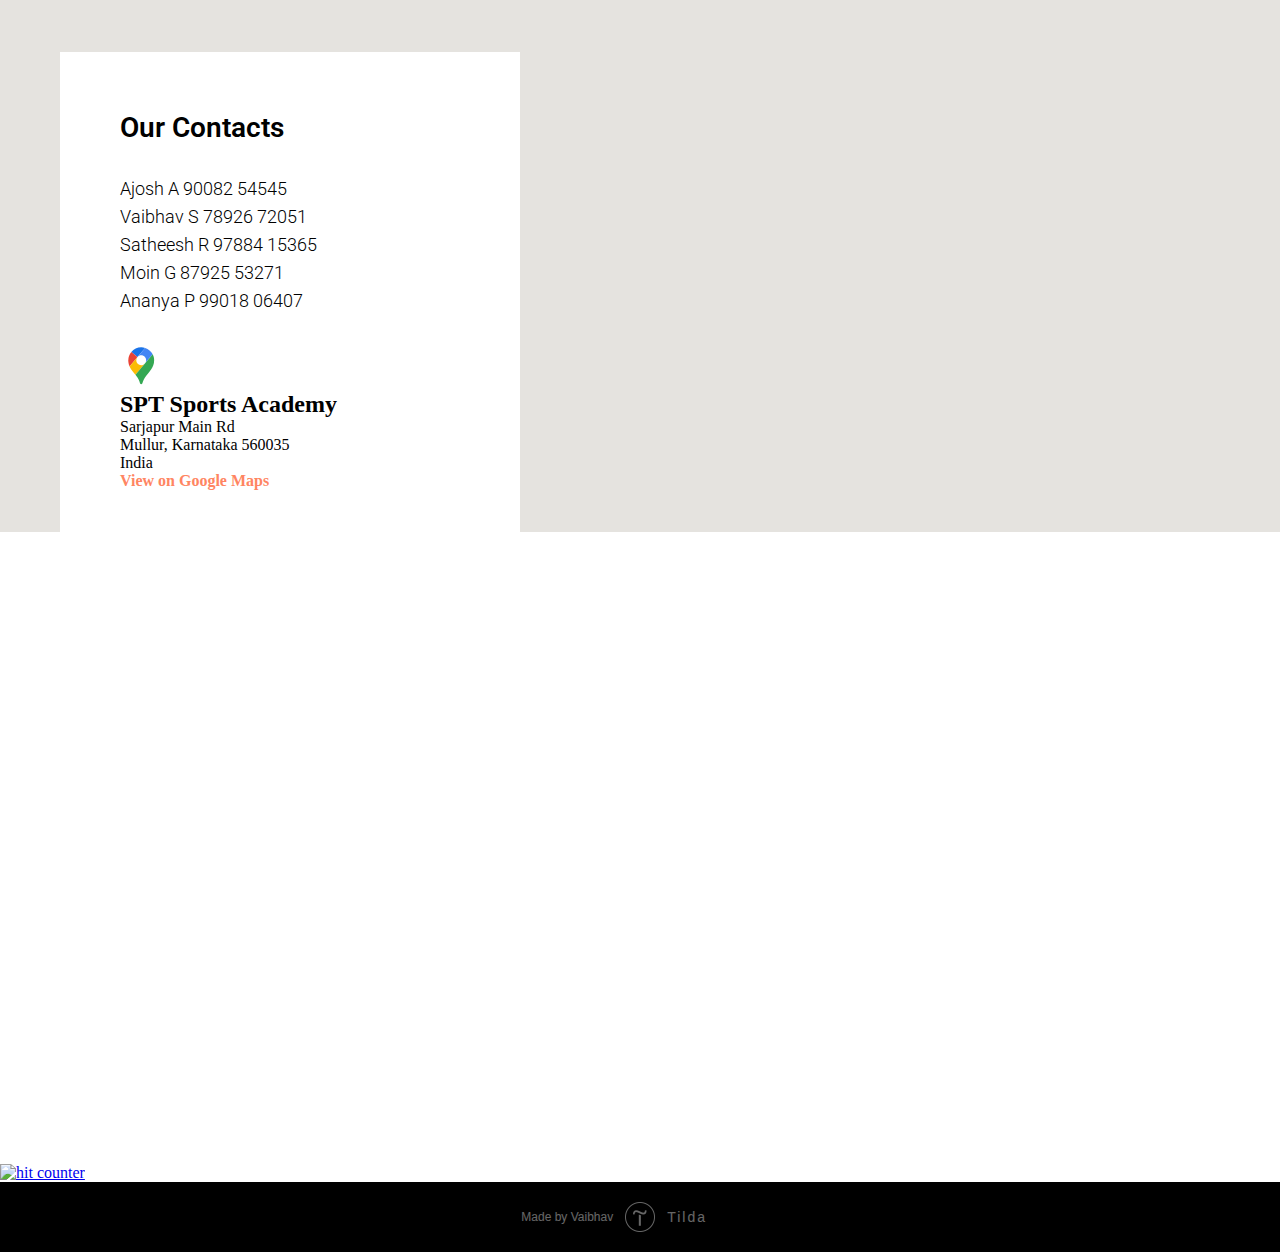
==== commit 9239dfd1: "Fixed Table 2 issues" ====
--- a/ZCL/index.html
+++ b/ZCL/index.html
@@ -69,6 +69,51 @@
       });
     }
   </script>
+  <meta name="viewport" content="width=device-width, initial-scale=1">
+<style>
+#snackbar {
+  visibility: hidden;
+  min-width: 250px;
+  margin-left: -125px;
+  background-color: #333;
+  color: #fff;
+  text-align: center;
+  border-radius: 2px;
+  padding: 16px;
+  position: fixed;
+  z-index: 1;
+  left: 50%;
+  bottom: 30px;
+  font-size: 17px;
+}
+
+#snackbar.show {
+  visibility: visible;
+  -webkit-animation: fadein 0.5s, fadeout 0.5s 2.5s;
+  animation: fadein 0.5s, fadeout 0.5s 4.5s;
+}
+
+@-webkit-keyframes fadein {
+  from {bottom: 0; opacity: 0;}
+  to {bottom: 30px; opacity: 1;}
+}
+
+@keyframes fadein {
+  from {bottom: 0; opacity: 0;}
+  to {bottom: 30px; opacity: 1;}
+}
+
+@-webkit-keyframes fadeout {
+  from {bottom: 30px; opacity: 1;}
+  to {bottom: 0; opacity: 0;}
+}
+
+@keyframes fadeout {
+  from {bottom: 30px; opacity: 1;}
+  to {bottom: 0; opacity: 0;}
+}
+</style>
+
 </head>
 
 <body class="t-body" style="margin:0;">
@@ -566,7 +611,15 @@
       }
     })(document, window, '780f972f74d1f9726fc67230159984fb', 'script', 'https://stat.tildacdn.com/js/tildastat-0.2.min.js');
   </script>
-  
+  <div id="snackbar">Thank you for registering to ZCL 2020..</div>
+
+  <script>
+  function showToast() {
+    var x = document.getElementById("snackbar");
+    x.className = "show";
+    setTimeout(function(){ x.className = x.className.replace("show", ""); }, 5000);
+  }
+  </script>
 </body>
 
 </html>
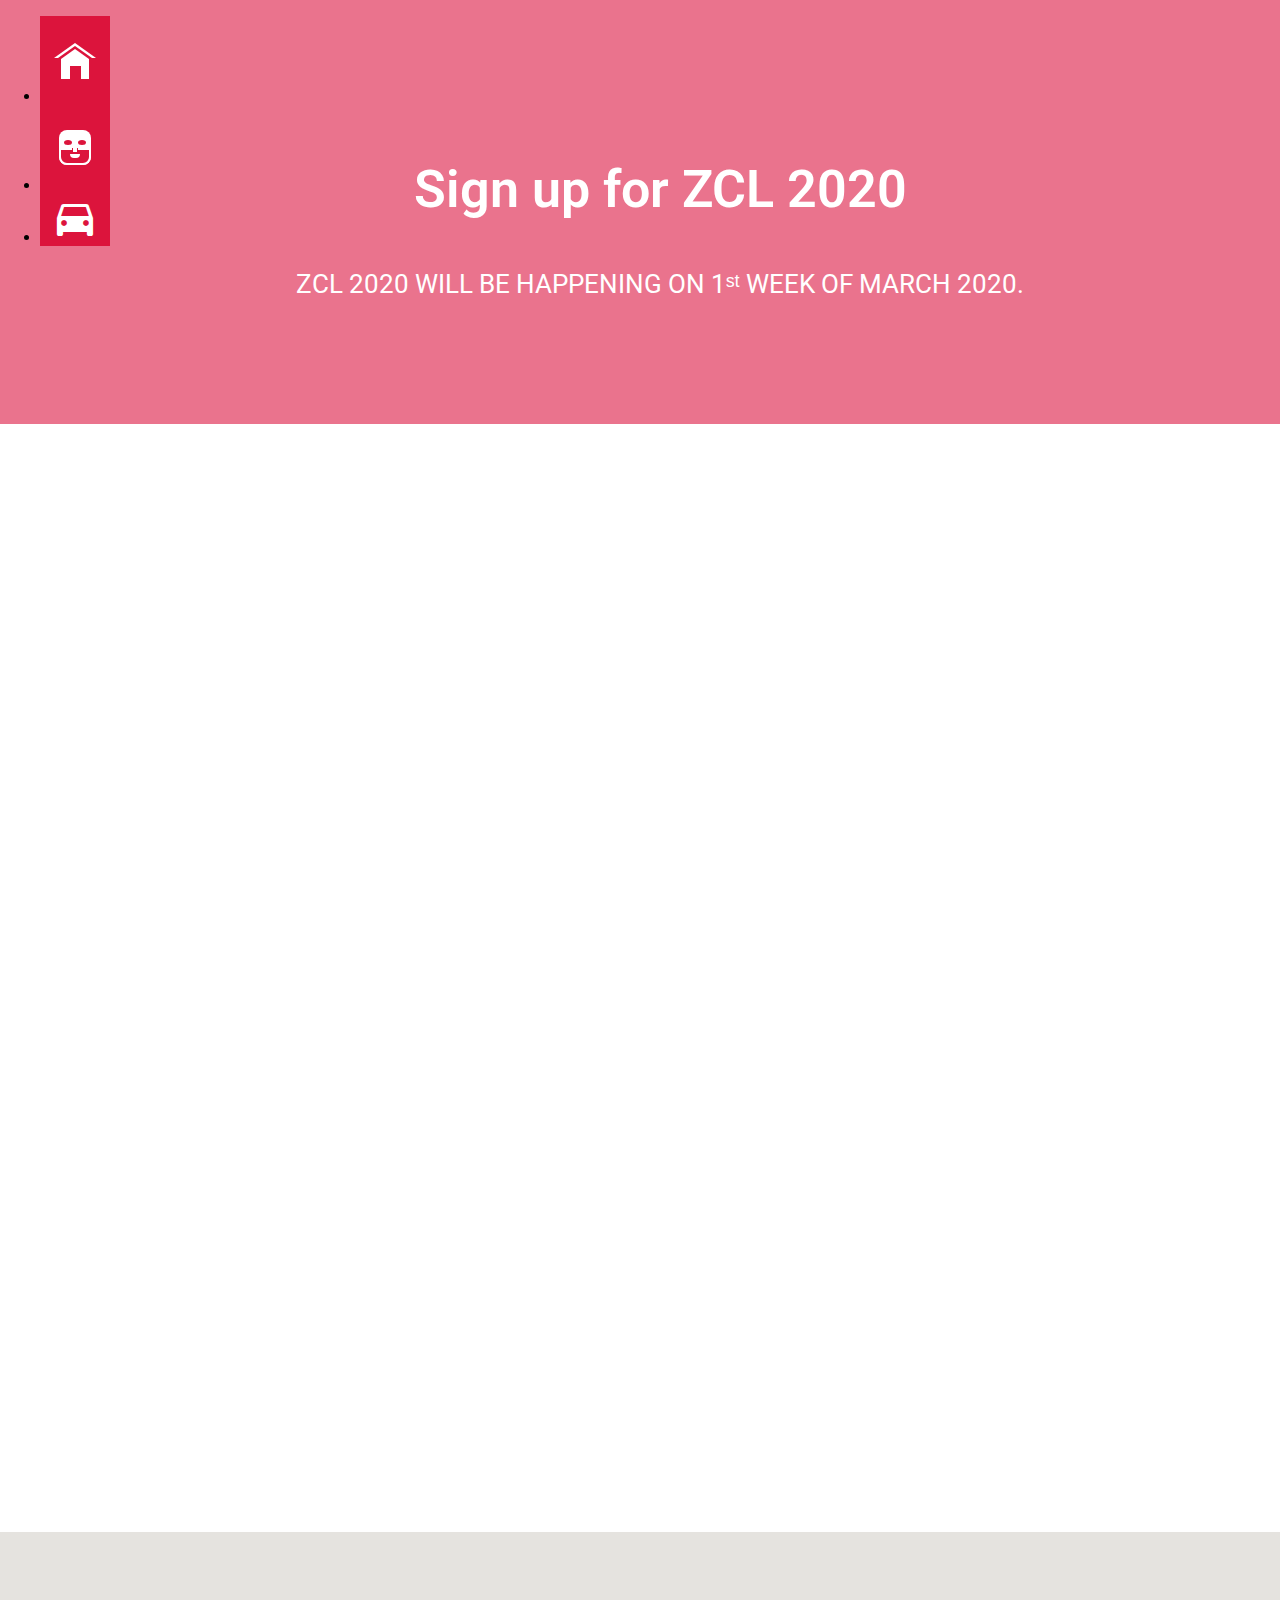
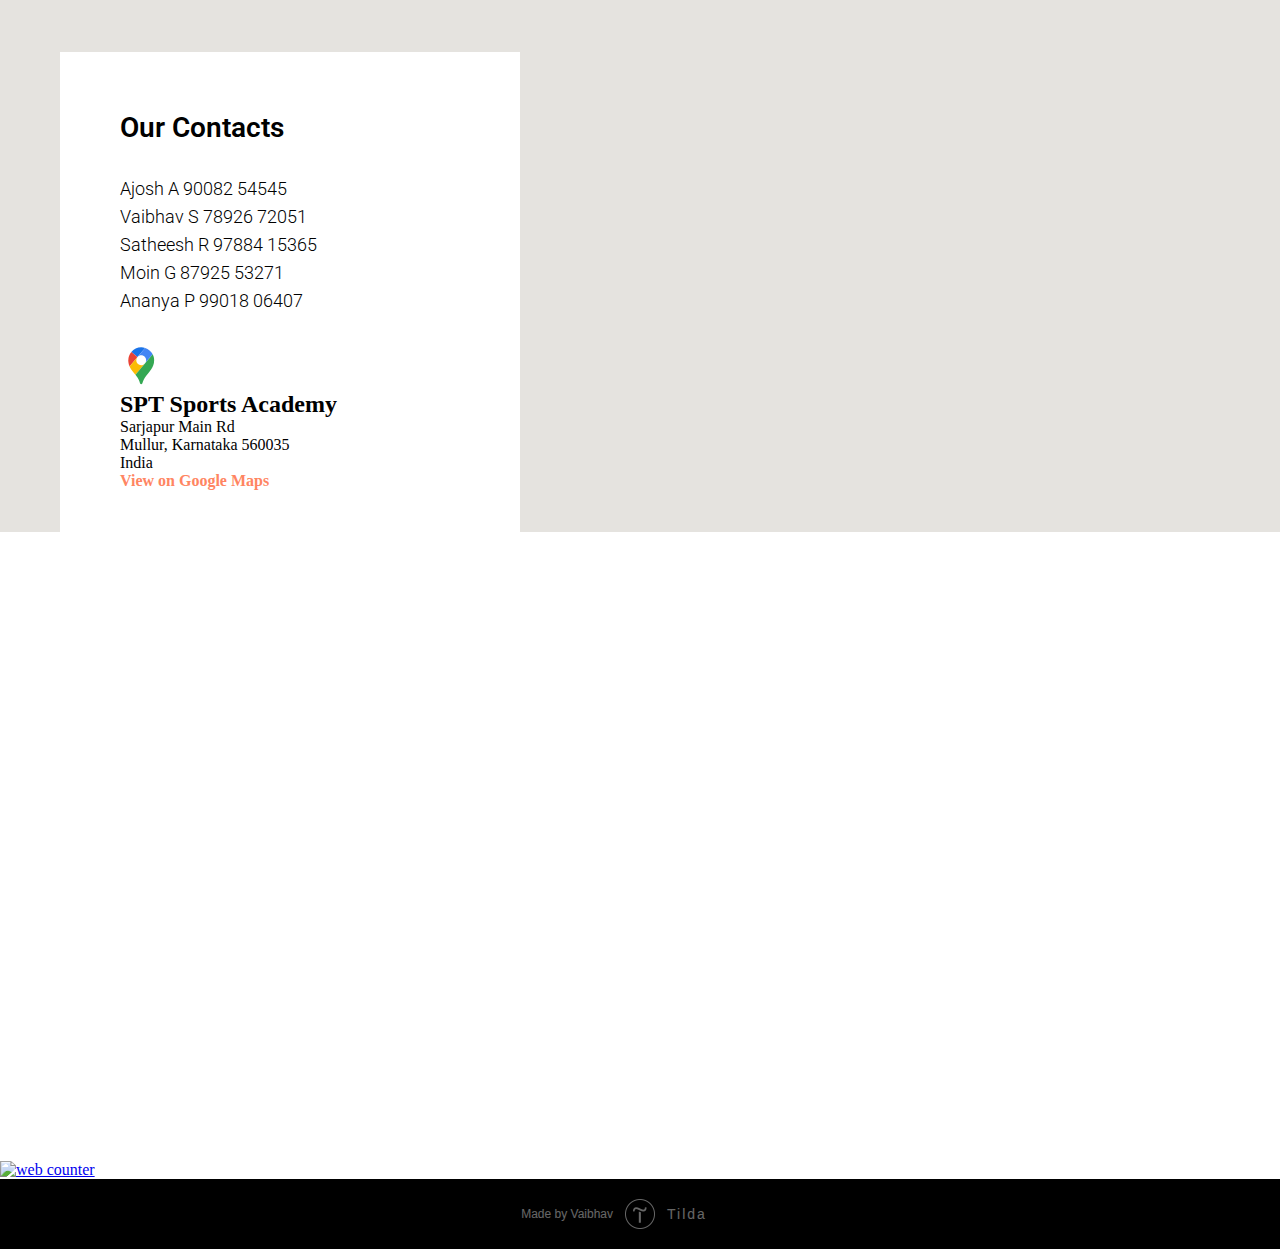
==== commit 199c09fa: "Adding NAV bar" ====
--- a/ZCL/index.html
+++ b/ZCL/index.html
@@ -30,6 +30,9 @@
   <link rel="stylesheet" href="project2076620/www_subdomain/tilda-blocks-2.12.css" type="text/css" media="all" />
   <link rel="stylesheet" href="css/tilda-animation-1.0.min.css" type="text/css" media="all" />
 
+  <link rel="stylesheet" href="css/custom_css.css" type="text/css" media="all" />
+  <meta name="viewport" content="width=device-width, initial-scale=1">
+  <link href="https://fonts.googleapis.com/icon?family=Material+Icons" rel="stylesheet">
   <!-- TODO: Add SDKs for Firebase products that you want to use
     https://firebase.google.com/docs/web/setup#available-libraries -->
 
@@ -119,6 +122,44 @@
 <body class="t-body" style="margin:0;">
   <!-- The core Firebase JS SDK is always required and must be listed first -->
 
+  <nav>
+    <ul>
+      <li onclick="sayMessage('The HOME is under construction.')">
+        <div class="home-icon">
+          <div class="roof">
+            <div class="roof-edge"></div>
+          </div>
+          <div class="front"></div>
+        </div>
+      </li>
+      <li onclick="scrollToBottom()">
+        <div class="about-icon">
+          <div class="head">
+            <div class="eyes"></div>
+            <div class="beard"></div>
+          </div>
+        </div>
+      </li>
+      <!-- <li>
+        <div class="work-icon">
+          <div class="paper"></div>
+          <div class="lines"></div>
+          <div class="lines"></div>
+          <div class="lines"></div>
+        </div>
+      </li> -->
+      <li onclick="showMap()">
+        <i class="material-icons" style="font-size:48px;color:white">directions_car</i>
+
+        <!-- <div class="mail-icon">
+          <div class="mail-base">
+            <div class="mail-top"></div>
+          </div>
+        </div> -->
+      </li>
+    </ul>
+  </nav>
+
   <!--allrecords-->
   <div id="allrecords" class="t-records" data-hook="blocks-collection-content-node" data-tilda-project-id="2076620" data-tilda-page-id="9476175" data-tilda-formskey="48340c95e509233a214f60d276d9a02d">
     <div id="rec163039063" class="r t-rec t-rec_pt_150 t-rec_pb_120" style="padding-top:150px;padding-bottom:120px;background-color:#00203FFF; " data-record-type="255" data-bg-color="#30ad5a">
@@ -560,7 +601,7 @@
           <div class="t-row">
             <div class="t-col t-col_12 ">
               <div class="t006__line_top">
-                <a href="table/index.html" target="_self">
+                <a id="showTable" href="table/index.html" target="_self">
                 <div id="team_information_button" class="t006__uptitle t-uptitle t-uptitle_md" style="" field="title">CLICK TO VIEW OTHER TEAMS</div>
                 </a>
               </div>
@@ -579,9 +620,14 @@
 
   </div>
   <!-- <div align_left> -->
-      <a href="https://www.freecounterstat.com" title="hit counter"><img src="https://counter4.stat.ovh/private/freecounterstat.php?c=k8aa27k1mzg3wan9zgaclz24xeru7twg" border="0" title="hit counter" alt="hit counter" align="center"></a>
+      <!-- <a href="https://www.freecounterstat.com" title="hit counter"><img src="https://counter4.stat.ovh/private/freecounterstat.php?c=k8aa27k1mzg3wan9zgaclz24xeru7twg" border="0" title="hit counter" alt="hit counter" align="center"></a> -->
+      <!-- <a href="https://www.freecounterstat.com" title="web counter"><img src="https://counter2.stat.ovh/private/freecounterstat.php?c=as4hesycccwhhdnf5cyndt6y49pfxxxm" border="0" title="web counter" alt="web counter"></a> -->
+      <a href="https://www.freecounterstat.com" title="web counter"><img src="https://counter2.stat.ovh/private/freecounterstat.php?c=bkwptht5e8pd7zad4z962nc6nzzh6a93" border="0" title="web counter" alt="web counter"></a>
+
     <!-- </div>> -->
   <!--/allrecords-->
+  <div id="snackbar">Thank you for registering to ZCL 2020..</div>
+
   <!-- Tilda copyright. Don't remove this line -->
   <div class="t-tildalabel " id="tildacopy" data-tilda-sign="2076620#9476175"><a href="https://tilda.cc/?upm=2076620" class="t-tildalabel__link">
       <div class="t-tildalabel__wrapper">
@@ -611,11 +657,17 @@
       }
     })(document, window, '780f972f74d1f9726fc67230159984fb', 'script', 'https://stat.tildacdn.com/js/tildastat-0.2.min.js');
   </script>
-  <div id="snackbar">Thank you for registering to ZCL 2020..</div>
 
   <script>
   function showToast() {
     var x = document.getElementById("snackbar");
+    //x.innerHTML = message;
+    x.className = "show";
+    setTimeout(function(){ x.className = x.className.replace("show", ""); }, 5000);
+  }
+  function showToast(message) {
+    var x = document.getElementById("snackbar");
+    x.innerHTML = message;
     x.className = "show";
     setTimeout(function(){ x.className = x.className.replace("show", ""); }, 5000);
   }
--- a/ZCL/css/custom_css.css
+++ b/ZCL/css/custom_css.css
@@ -0,0 +1,316 @@
+*,*:before,*:after {
+	box-sizing: border-box;
+}
+
+:after {
+	content: "";
+}
+
+section {
+  position: relative;
+  left: 100px;
+}
+
+h1 {
+  margin:80px 0 10px 0;
+  font-size: 52px;
+  font-family: 'Montserrat', sans-serif;
+  text-transform: uppercase;
+  text-shadow: 1px 1px 0px #DC143C,
+	2px 2px 0px #DC143C,
+	3px 3px 0px #DC143C,
+	4px 4px 0px #DC143C;
+}
+
+h2 {
+  font-size: 24px;
+}
+
+/* body {
+  padding: 100px 0;
+	background: lightblue;
+  color: white;
+  max-width:640px;
+	font-family: 'Montserrat', sans-serif;
+	font-size: 14px;
+  line-height:1.4;
+  font-smoothing: anti-aliased;
+} */
+
+nav {
+  float: left;
+	position: relative;
+	top: 0;
+  left: 0;
+	background: transparent;
+}
+
+nav ul {
+	text-align: center;
+}
+
+nav ul li {
+	position: relative;
+  width: 70px;
+  cursor: pointer;
+	background: crimson;
+	text-transform: uppercase;
+	transition:all .4s ease-out;
+}
+
+nav ul li:after {
+	position: absolute;
+	background: white;
+	color: crimson;
+	top:0;
+	left: 70px;
+	width: 70px; height: 100%;
+  opacity:.5;
+  transform: perspective(400px) rotateY(90deg);
+	transform-origin: 0 100%;
+	transition:all .4s ease-out;
+}
+
+nav ul li:nth-child(1):after {
+	content: "Home";
+	line-height: 88px;
+}
+nav ul li:nth-child(2):after {
+	content: "Teams";
+	line-height: 88px;
+}
+/* nav ul li:nth-child(3):after {
+	content: "Register";
+	line-height: 85px;
+} */
+nav ul li:nth-child(3):after {
+	content: "Route";
+	line-height: 70px;
+}
+
+nav ul li:hover {
+	transform: translateX(-70px);
+}
+
+nav ul li:hover:after {
+  opacity: 1;
+	transform: perspective(400px) rotateY(0deg) scale(1) ;
+}
+
+
+nav ul li > div {
+	display: inline-block;
+	padding: 25px 0;
+	background: transparent;
+}
+
+nav ul li div { position: relative; }
+
+.roof {
+	width: 0;
+	height: 0;
+	top:2px;
+	border-style: solid;
+	border-width: 0 21px 15px 21px;
+	border-color: transparent transparent #ffffff transparent;
+}
+
+.roof-edge {
+	position: absolute;
+	z-index: 20;
+	left: -17px;
+	top: 3px;
+	width: 0;
+	height: 0;
+	border-style: solid;
+	border-width: 0 17px 12px 17px;
+	border-color: transparent transparent crimson transparent;
+}
+/*white triangle over red triangle*/
+.roof-edge:after {
+	position: absolute;
+	left: -14.5px;
+	top: 3px;
+	width: 0;
+	height: 0;
+	border-style: solid;
+	border-width: 0 14.5px 10px 14.5px;
+	border-color: transparent transparent white transparent;
+}
+
+.front {
+	position: relative;
+	top: 3px;
+	width: 28.5px;
+	height: 20px;
+	margin: 0 auto;
+	background: white;
+}
+/*door*/
+.front:after {
+	position: absolute;
+	background: crimson;
+	width: 11px;
+	height: 13px;
+	bottom: 0;
+	left:9px;
+}
+
+/*/// About me ////*/
+
+.head {
+	width: 32px;
+	height: 35px;
+	background: white;
+	border-radius:8px;
+}
+/*mouth*/
+.head:after {
+	width: 4px;
+	height: 10px;
+	background: white;
+	position: absolute;
+	border-radius:4px 0 0 4px;
+	top:21px;
+	left: 14px;
+	transform:rotate(270deg);
+}
+
+.eyes {
+	width: 8px;
+	height: 5px;
+	border-radius: 50%;
+	position: absolute;
+	top: 10px;
+	left: 5px;
+	background: crimson;
+}
+/*right eye*/
+.eyes:after {
+	width: 8px;
+	height: 5px;
+	border-radius: 50%;
+	position: absolute;
+	top: 0;
+	left: 14px;
+	background: crimson;
+}
+
+.beard {
+	width: 32px;
+	height: 17px;
+	background: crimson;
+	border:2px solid white;
+	position: absolute;
+	bottom: 0;
+	left: 0;
+	border-radius:0 0 8px 8px;
+}
+/*nose*/
+.beard:after {
+	position: absolute;
+	top:-2px;
+	left: 11px;
+	background: white;
+	width:6px;
+	height: 4px;
+	border-left:1px solid crimson;
+	border-right:1px solid crimson;
+}
+
+/*//work//*/
+/*
+.paper {
+	position: relative;
+	height:32px;
+	width: 29px;
+	background: white;
+	border:2px solid white;
+}
+
+/*window*/
+/*
+.paper:after {
+	position: absolute;
+	top:1px;
+	left: 0;
+	width: 25px;
+	height: 29px;
+	background: white;
+	border-top:4px solid crimson;
+}
+
+.lines {
+	position: absolute;
+	top: 36px;
+	left: 5px;
+	width: 11px;
+	box-shadow: 0 0 0 1px crimson;
+}
+
+.lines:after {
+	position: absolute;
+	top: 4px;
+	left: 3px;
+	width: 14px;
+	box-shadow: 0 0 0 1px crimson;
+}
+
+.lines:nth-child(2) {
+	position: absolute;
+	top: 44px;
+	left: 8px;
+	width: 11px;
+}
+
+.lines:nth-child(2):after {
+	position: absolute;
+	top: 4px;
+	left: -3px;
+	width: 11px;
+}
+
+.lines:nth-child(3) {
+	position: absolute;
+	top: 52px;
+	left: 8px;
+	width: 24px;
+}
+
+.lines:nth-child(3):after {
+	display: none;
+} */
+
+/*//mail //*/
+
+.mail-base {
+	position: relative;
+	width: 32px;
+	height: 18px;
+	background: white;
+}
+
+.mail-top {
+	position: absolute;
+	z-index: 20;
+	left: 0;
+	top: 0;
+	width: 0;
+	height: 0;
+	transform: rotate(180deg);
+	border-style: solid;
+	border-width: 0 16px 11px 16px;
+	border-color: transparent transparent crimson transparent;
+}
+
+.mail-top:after {
+	position: absolute;
+	z-index: 20;
+	left: -16px;
+	top: 3px;
+	width: 0;
+	height: 0;
+	border-style: solid;
+	border-width: 0 16px 9px 16px;
+	border-color: transparent transparent white transparent;
+}
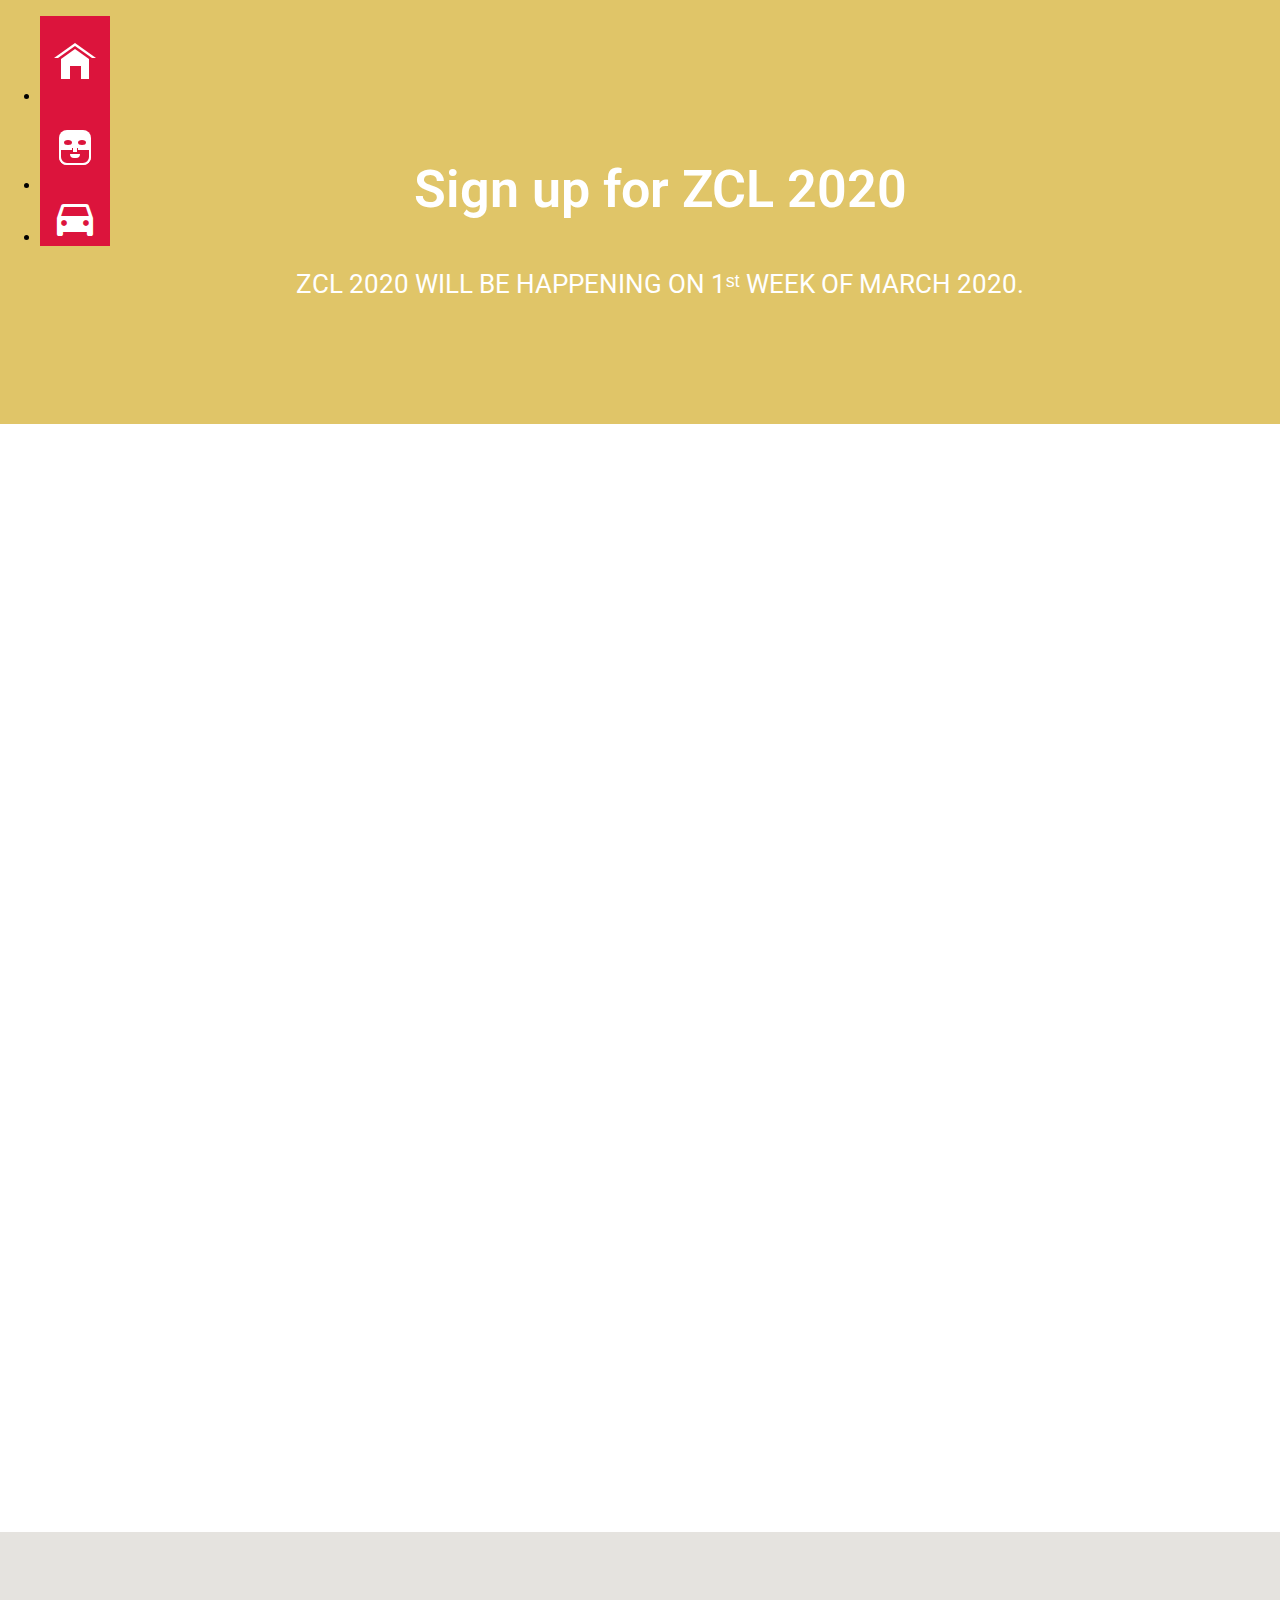
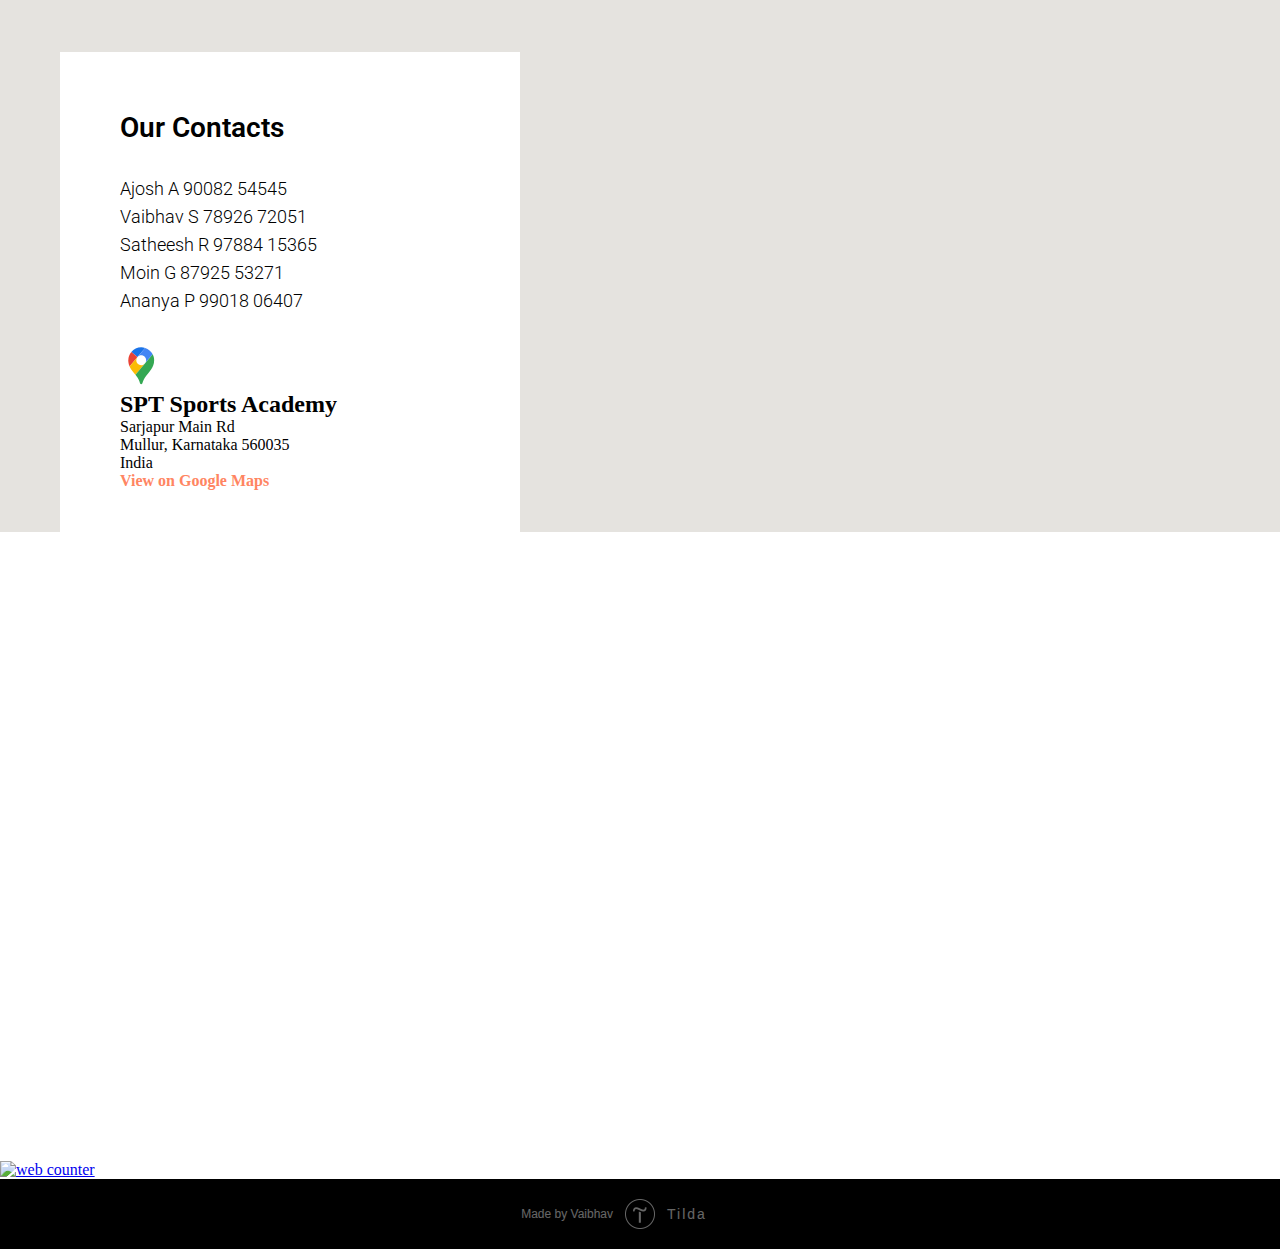
==== commit 12b9e9b2: "Modified toast position" ====
--- a/ZCL/index.html
+++ b/ZCL/index.html
@@ -86,7 +86,7 @@
   position: fixed;
   z-index: 1;
   left: 50%;
-  bottom: 30px;
+  bottom: 530px;
   font-size: 17px;
 }
 
@@ -98,21 +98,21 @@
 
 @-webkit-keyframes fadein {
   from {bottom: 0; opacity: 0;}
-  to {bottom: 30px; opacity: 1;}
+  to {bottom: 530px; opacity: 1;}
 }
 
 @keyframes fadein {
   from {bottom: 0; opacity: 0;}
-  to {bottom: 30px; opacity: 1;}
+  to {bottom: 530px; opacity: 1;}
 }
 
 @-webkit-keyframes fadeout {
-  from {bottom: 30px; opacity: 1;}
+  from {bottom: 530px; opacity: 1;}
   to {bottom: 0; opacity: 0;}
 }
 
 @keyframes fadeout {
-  from {bottom: 30px; opacity: 1;}
+  from {bottom: 530px; opacity: 1;}
   to {bottom: 0; opacity: 0;}
 }
 </style>
--- a/ZCL/css/custom_css.css
+++ b/ZCL/css/custom_css.css
@@ -73,19 +73,20 @@
 
 nav ul li:nth-child(1):after {
 	content: "Home";
-	line-height: 88px;
+	line-height: 70px;
 }
 nav ul li:nth-child(2):after {
 	content: "Teams";
-	line-height: 88px;
+	line-height: 70px;
 }
 /* nav ul li:nth-child(3):after {
 	content: "Register";
 	line-height: 85px;
 } */
 nav ul li:nth-child(3):after {
-	content: "Route";
+	content: "Show Route";
 	line-height: 70px;
+	width: 120px;
 }
 
 nav ul li:hover {
@@ -314,3 +315,19 @@
 	border-width: 0 16px 9px 16px;
 	border-color: transparent transparent white transparent;
 }
+
+@media screen and (min-width:761px) {
+
+}
+
+@media screen and (max-width:760px) {
+
+}
+
+@media screen and (max-width:480px) {
+
+}
+
+@media screen and (max-width:360px) {
+
+}
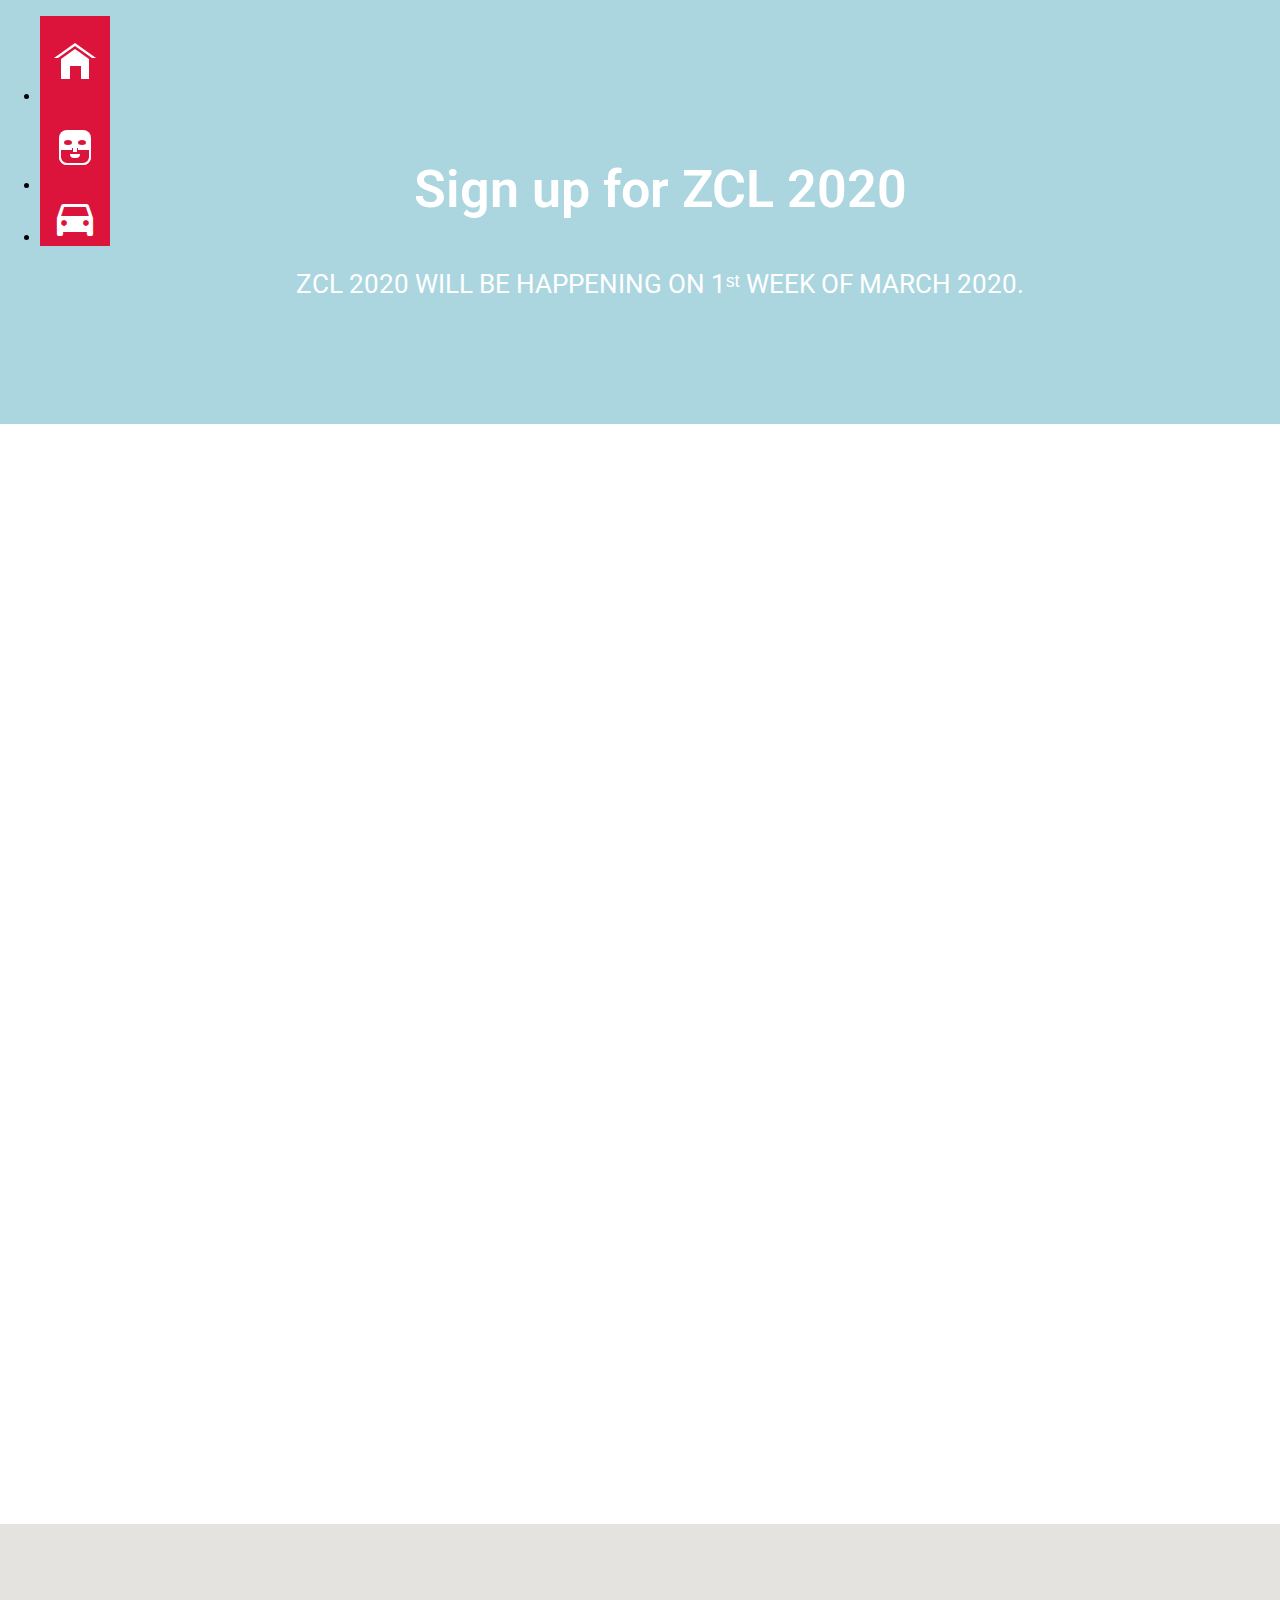
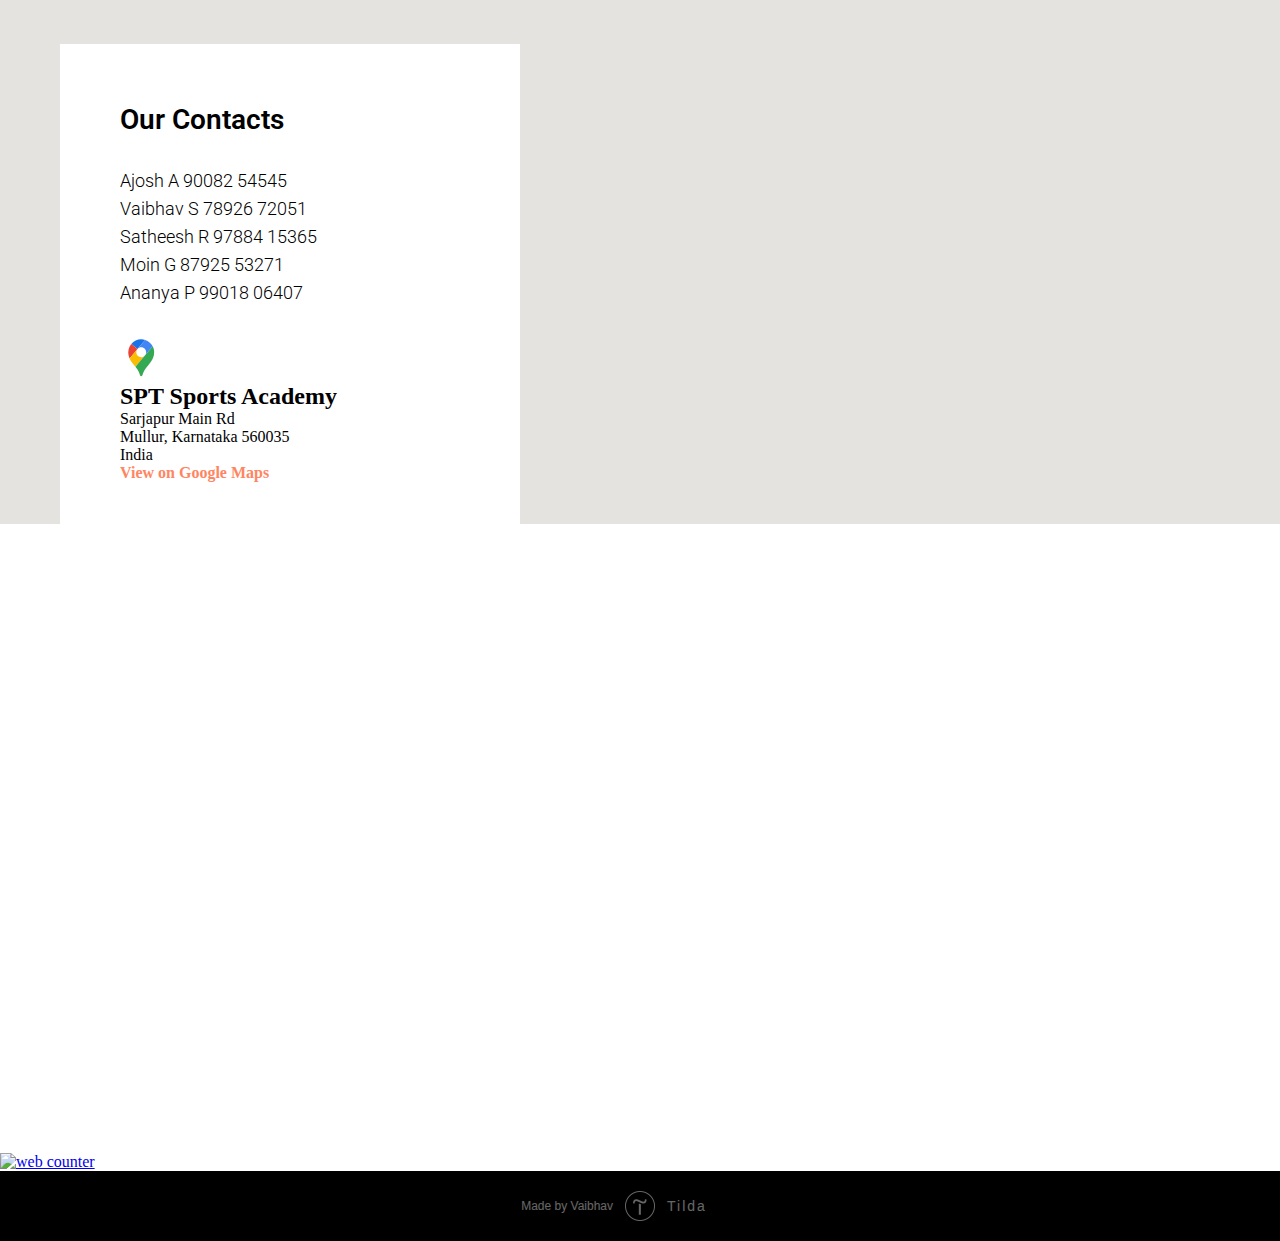
==== commit 6d554587: "Add Bubble animation on hover to sign up button" ====
--- a/ZCL/index.html
+++ b/ZCL/index.html
@@ -29,6 +29,7 @@
   <link rel="stylesheet" href="css/tilda-grid-3.0.min.css" type="text/css" media="all" />
   <link rel="stylesheet" href="project2076620/www_subdomain/tilda-blocks-2.12.css" type="text/css" media="all" />
   <link rel="stylesheet" href="css/tilda-animation-1.0.min.css" type="text/css" media="all" />
+  <link rel="stylesheet" href="css/bubble_button.css" type="text/css" media="all" />
 
   <link rel="stylesheet" href="css/custom_css.css" type="text/css" media="all" />
   <meta name="viewport" content="width=device-width, initial-scale=1">
@@ -49,6 +50,10 @@
   <script src="js/my_app.js"></script>
   <script src="js/tilda-scripts-2.8.min.js"></script>
   <script src="project2076620/www_subdomain/tilda-blocks-2.7.js"></script>
+  <script src="https://cdnjs.cloudflare.com/ajax/libs/gsap/1.17.0/plugins/CSSPlugin.min.js"></script>
+  <script src="https://cdnjs.cloudflare.com/ajax/libs/gsap/1.17.0/easing/EasePack.min.js"></script>
+  <script src="https://cdnjs.cloudflare.com/ajax/libs/gsap/1.17.0/TweenLite.min.js"></script>
+  <script src="https://cdnjs.cloudflare.com/ajax/libs/gsap/latest/TimelineLite.min.js"></script>
   <script src="js/lazyload-1.3.min.js" charset="utf-8"></script>
   <script src="js/tilda-animation-1.0.min.js" charset="utf-8"></script>
   <script src="js/tilda-forms-1.0.min.js" charset="utf-8"></script>
@@ -301,12 +306,39 @@
                       </div>
                     </div>
                   </div>
-                  <div > <!--class="t-form__submit; -->
-                    <button id='submit_button' onclick="formSubmit()"type="submit"  class="t-submit" style="color:#ffffff;background-color:#30ad5a;border-radius:30px; -moz-border-radius:30px; -webkit-border-radius:30px;"
+ <!--class="t-form__submit; -->
+                    <!-- <button id='submit_button' onclick="formSubmit()"type="submit"  class="t-submit" style="color:#ffffff;background-color:#30ad5a;border-radius:30px; -moz-border-radius:30px; -webkit-border-radius:30px;"
                       data-btneffects-first="btneffects-ripple">
                       Sign up for ZCL 2020
-                    </button>
-                  </div>
+                    </button> -->
+                      <div class="c_button"  onclick="formSubmit() "type="submit">
+                          <svg xmlns="http://www.w3.org/2000/svg" version="1.1" class="goo">
+                            <defs>
+                              <filter id="goo">
+                                <feGaussianBlur in="SourceGraphic" stdDeviation="10" result="blur" />
+                                <feColorMatrix in="blur" mode="matrix" values="1 0 0 0 0  0 1 0 0 0  0 0 1 0 0  0 0 0 19 -9" result="goo" />
+                                <feComposite in="SourceGraphic" in2="goo"/>
+                              </filter>
+                            </defs>
+                          </svg>
+
+                          <span class="button--bubble__container" style="margin-top: 1rem;">
+                            <a href="#campaign" class="button button--bubble" id='submit_button'>
+                              Sign up for ZCL 2020
+                            </a>
+                            <span class="button--bubble__effect-container">
+                              <span class="circle top-left"></span>
+                              <span class="circle top-left"></span>
+                              <span class="circle top-left"></span>
+
+                              <span class="button effect-button"></span>
+
+                              <span class="circle bottom-right"></span>
+                              <span class="circle bottom-right"></span>
+                              <span class="circle bottom-right"></span>
+                            </span>
+                          </span>
+                    </div>
                 </div>
                 <div class="t-form__errorbox-bottom">
                   <div class="js-errorbox-all t-form__errorbox-wrapper" style="display:none;">
@@ -496,7 +528,7 @@
                     <img src="img/maps-icon.svg" alt="Google Maps" height="42" width="42">
                   </div> </a>
 <!-- start -->
-                <div jstcache="33" class="poi-info-window gm-style"> <div jstcache="2" style=""> <div jstcache="3" class="title full-width" jsan="7.title,7.full-width"><h2>SPT Sports Academy</h2></div> <div class="address"> <div jstcache="4" class="address-line full-width" style="" jsan="7.address-line,7.full-width" jsinstance="0">Sarjapur Main Rd</div><div jstcache="4" class="address-line full-width" style="" jsan="7.address-line,7.full-width" jsinstance="1">Mullur, Karnataka 560035</div><div jstcache="4" class="address-line full-width" style="" jsan="7.address-line,7.full-width" jsinstance="*2">India</div> </div> </div> <div jstcache="5" class="transit-container" style="display: none;"> <div jstcache="10" class="transit-title" style="display:none"> <span jstcache="11"></span> </div> <div jstcache="12" class="transit-title"> <span jstcache="13">Thippasandra</span> <div jstcache="14" class="transit-wheelchair-icon" style="display:none"></div> </div> <div jstcache="15" jsinstance="*0" class="transit-line-group" jsan="7.transit-line-group"> <div class="transit-line-group-vehicle-icons"> <img height="15" width="15" jstcache="16" src="https://maps.gstatic.com/mapfiles/transit/iw2/b/bus2.png" jsinstance="*0"> </div> <div jstcache="17" class="transit-line-group-content"> <div jstcache="18" jsinstance="*0" class="transit-div-line-name"> <div jstcache="24" class="gm-transit-medium" jsan="7.gm-transit-medium"> <span jstcache="25" role="listitem" jsinstance="*0"><img height="15" width="15" jstcache="27" class="renderable-component-icon" style="display:none"><span jstcache="28"><div jstcache="29" class="renderable-component-color-box" style="display:none"></div><span jstcache="30" class="renderable-component-text-box renderable-component-bold renderable-component-text-box-white" style="background-color:#ffffff;color:" jsan="7.renderable-component-text-box,7.renderable-component-bold,7.renderable-component-text-box-white,5.background-color,5.color"><span jstcache="31" class="renderable-component-text-box-content" jsan="7.renderable-component-text-box-content">323-G</span></span><span jstcache="32" class="renderable-component-text renderable-component-bold" style="display:none" jsan="7.renderable-component-text,7.renderable-component-bold"></span></span></span> </div> </div> <div class="transit-clear-lines"></div> <div jstcache="19" class="transit-nlines-more-msg" style="display:none">and <span jstcache="20"></span>&nbsp;more.</div> </div> </div> </div> <div class="view-link"> <a target="_blank" jstcache="6" href="https://maps.google.com/maps?ll=12.90434,77.716082&amp;z=16&amp;t=m&amp;hl=en-GB&amp;gl=US&amp;mapclient=apiv3&amp;cid=18364521476351634284"> <span><h4>View on Google Maps</h4></span> </a> </div> </div>
+                <div jstcache="33" class="poi-info-window gm-style"> <div jstcache="2" style=""> <div jstcache="3" class="title full-width" jsan="7.title,7.full-width"><h2>SPT Sports Academy</h2></div> <div class="address"> <div jstcache="4" class="address-line full-width" style="" jsan="7.address-line,7.full-width" jsinstance="0">Sarjapur Main Rd</div><div jstcache="4" class="address-line full-width" style="" jsan="7.address-line,7.full-width" jsinstance="1">Mullur, Karnataka 560035</div><div jstcache="4" class="address-line full-width" style="" jsan="7.address-line,7.full-width" jsinstance="*2">India</div> </div> </div> <div jstcache="5" class="transit-container" style="display: none;"> <div jstcache="10" class="transit-title" style="display:none"> <span jstcache="11"></span> </div> <div jstcache="12" class="transit-title"> <span jstcache="13">Thippasandra</span> <div jstcache="14" class="transit-wheelchair-icon" style="display:none"></div> </div> <div jstcache="15" jsinstance="*0" class="transit-line-group" jsan="7.transit-line-group"> <div class="transit-line-group-vehicle-icons"> <img height="15" width="15" jstcache="16" src="https://maps.gstatic.com/mapfiles/transit/iw2/b/bus2.png" jsinstance="*0"> </div> <div jstcache="17" class="transit-line-group-content"> <div jstcache="18" jsinstance="*0" class="transit-div-line-name"> <div jstcache="24" class="gm-transit-medium" jsan="7.gm-transit-medium"> <span jstcache="25" role="listitem" jsinstance="*0"><img height="15" width="15" jstcache="27" class="renderable-component-icon" style="display:none"><span jstcache="28"><div jstcache="29" class="renderable-component-color-box" style="display:none"></div><span jstcache="30" class="renderable-component-text-box renderable-component-bold renderable-component-text-box-white" style="background-color:#ffffff;" jsan="7.renderable-component-text-box,7.renderable-component-bold,7.renderable-component-text-box-white,5.background-color,5.color"><span jstcache="31" class="renderable-component-text-box-content" jsan="7.renderable-component-text-box-content">323-G</span></span><span jstcache="32" class="renderable-component-text renderable-component-bold" style="display:none" jsan="7.renderable-component-text,7.renderable-component-bold"></span></span></span> </div> </div> <div class="transit-clear-lines"></div> <div jstcache="19" class="transit-nlines-more-msg" style="display:none">and <span jstcache="20"></span>&nbsp;more.</div> </div> </div> </div> <div class="view-link"> <a target="_blank" jstcache="6" href="https://maps.google.com/maps?ll=12.90434,77.716082&amp;z=16&amp;t=m&amp;hl=en-GB&amp;gl=US&amp;mapclient=apiv3&amp;cid=18364521476351634284"> <span><h4>View on Google Maps</h4></span> </a> </div> </div>
 <!-- end -->
                   <!-- <div class="t-sociallinks__item"> <a href="https://google.com" target="_blank"> <svg class="t-sociallinks__svg" version="1.1" id="Layer_1" xmlns="http://www.w3.org/2000/svg" xmlns:xlink="http://www.w3.org/1999/xlink" x="0px" y="0px"
                         width="25px" height="25px" viewBox="0 0 48 48" enable-background="new 0 0 48 48" xml:space="preserve">
@@ -673,5 +705,5 @@
   }
   </script>
 </body>
-
+<script src="js/bubble_button.js" charset="utf-8"></script>
 </html>
--- a/ZCL/css/bubble_button.css
+++ b/ZCL/css/bubble_button.css
@@ -0,0 +1,112 @@
+.c_button {
+	 display: flex;
+	 animation: hue-rotate 10s linear infinite;
+}
+ .button {
+	 -webkit-font-smoothing: antialiased;
+	 background-color: #222;
+	 border: none;
+	 color: #fff;
+	 display: inline-block;
+	 font-family: 'Montserrat', sans-serif;
+	 font-size: 14px;
+	 font-weight: 600;
+	 text-decoration: none;
+	 user-select: none;
+	 padding: 10px;
+	 text-transform: uppercase;
+	 transition: all 0.1s ease-out;
+}
+ .button:hover {
+	 background-color: #90feb5;
+	 color: #fff;
+}
+ .button:active {
+	 transform: scale(0.95);
+}
+ .button--bubble {
+	 position: relative;
+	 z-index: 2;
+	 color: white;
+	 background: none;
+	 left: 0.8rem;
+}
+ .button--bubble:hover {
+	 background: none;
+}
+ .button--bubble:hover + .button--bubble__effect-container .circle {
+	 background: #44fd82;
+}
+ .button--bubble:hover + .button--bubble__effect-container .button {
+	 background: #44fd82;
+}
+ .button--bubble:active + .button--bubble__effect-container {
+	 transform: scale(0.95);
+}
+ .button--bubble__container {
+	 position: relative;
+	 display: inline-block;
+}
+ .button--bubble__container .effect-button {
+	 position: absolute;
+	 width: 45%;
+	 height: 20%;
+	 top: 50%;
+	 left: 25%;
+	 z-index: 1;
+	 transform: translateY(-50%);
+	 background: #222;
+	 transition: background 0.1s ease-out;
+}
+ .button--bubble__effect-container {
+	 position: absolute;
+	 display: block;
+	 width: 250%;
+	 height: 400%;
+	 top: -150%;
+	 left: -65%;
+	 -webkit-filter: url("#goo");
+	 filter: url("#goo");
+	 transition: all 0.1s ease-out;
+	 pointer-events: none;
+}
+ .button--bubble__effect-container .circle {
+	 position: absolute;
+	 width: 25px;
+	 height: 25px;
+	 border-radius: 15px;
+	 background: #222;
+	 transition: background 0.1s ease-out;
+}
+ .button--bubble__effect-container .circle.top-left {
+	 top: 40%;
+	 left: 27%;
+}
+ .button--bubble__effect-container .circle.bottom-right {
+	 bottom: 40%;
+	 right: 27%;
+}
+ .goo {
+	 position: absolute;
+	 visibility: hidden;
+	 width: 1px;
+	 height: 1px;
+}
+.button--bubble__container {
+	 top: 50%;
+	 margin-top: -25px;
+}
+ @keyframes hue-rotate {
+	 from {
+		 -webkit-filter: hue-rotate(0);
+		 -moz-filter: hue-rotate(0);
+		 -ms-filter: hue-rotate(0);
+		 filter: hue-rotate(0);
+	}
+	 to {
+		 -webkit-filter: hue-rotate(360deg);
+		 -moz-filter: hue-rotate(360deg);
+		 -ms-filter: hue-rotate(360deg);
+		 filter: hue-rotate(360deg);
+	}
+}
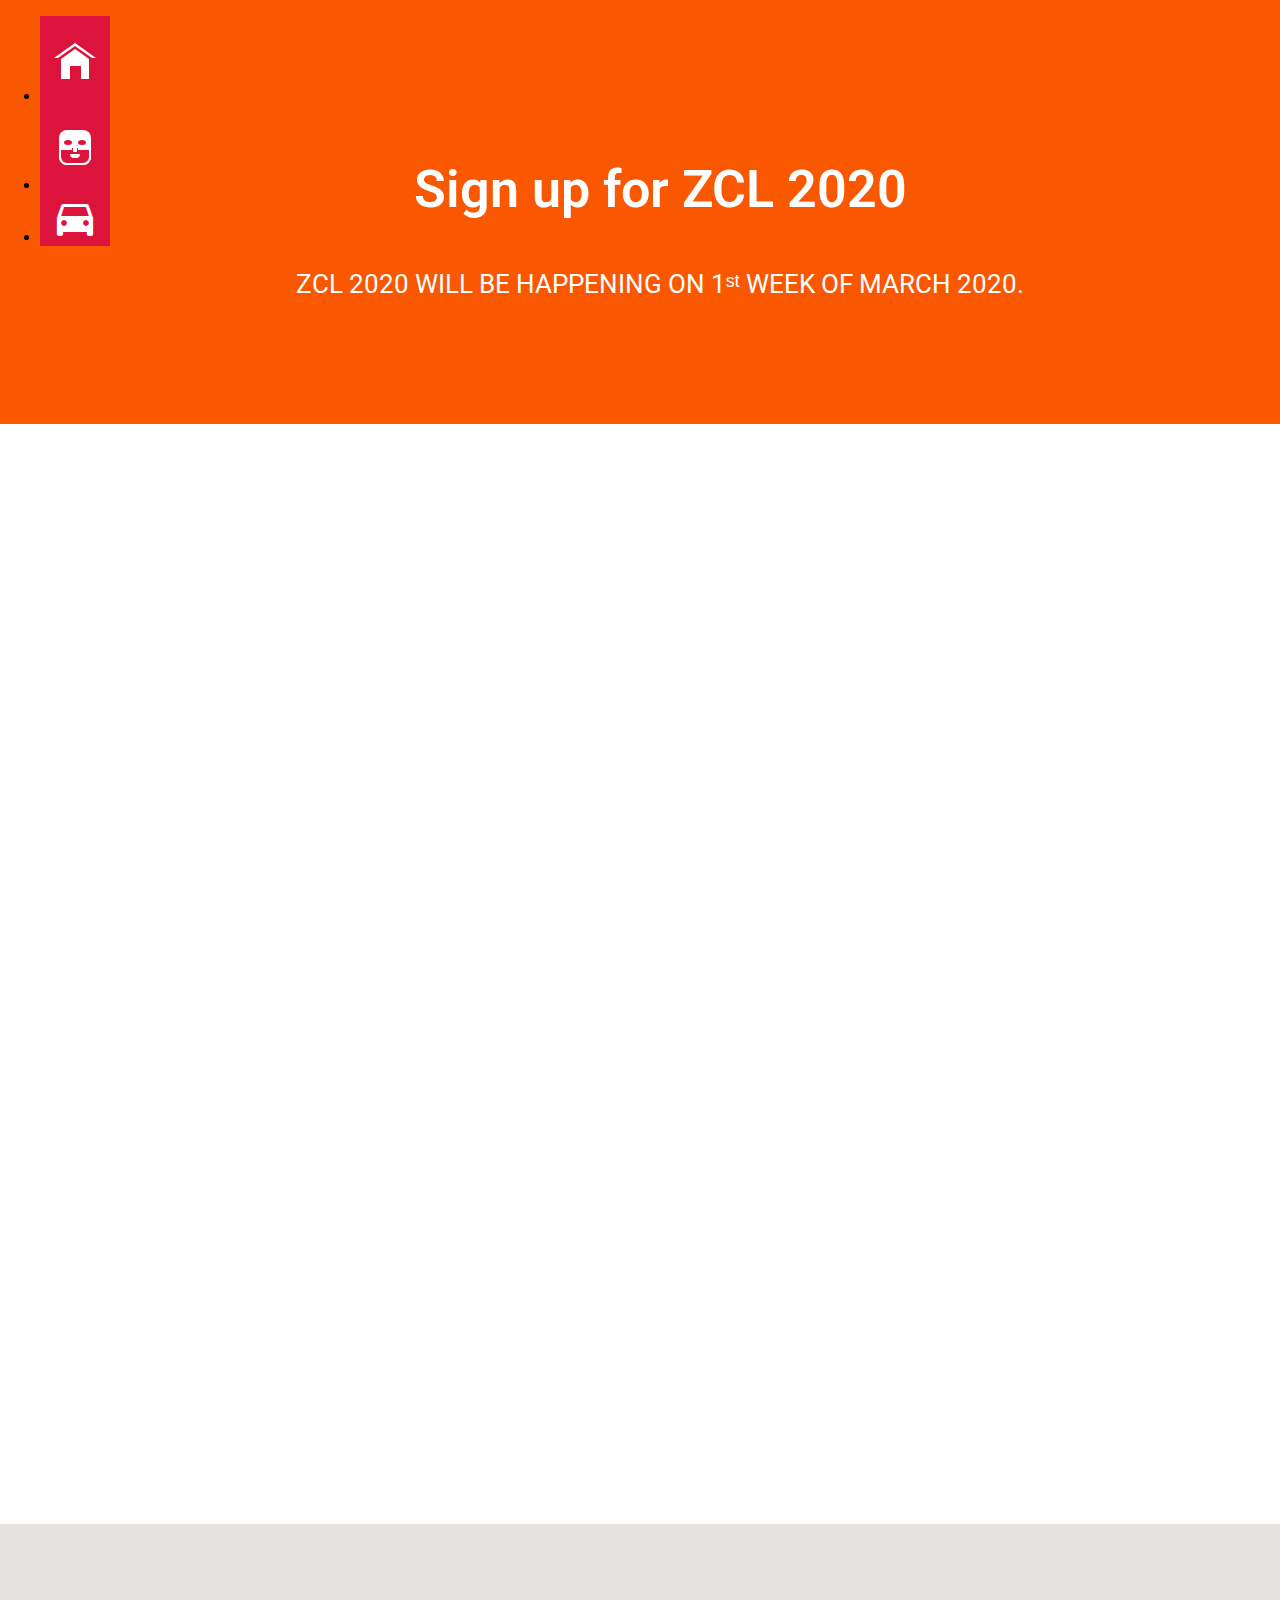
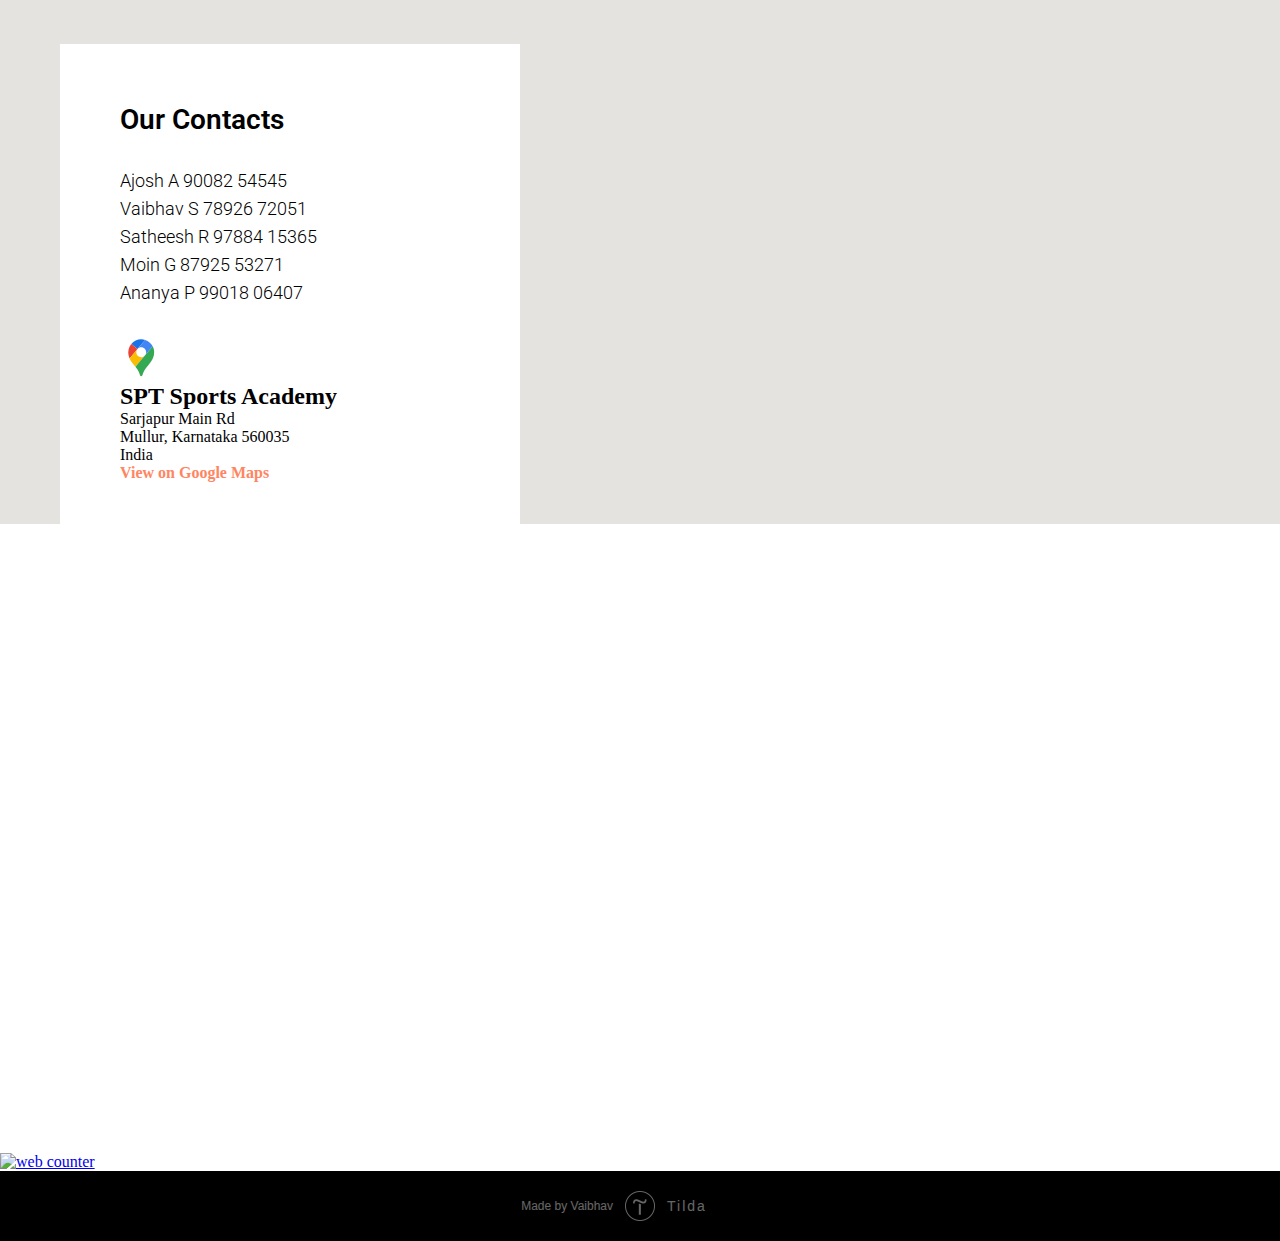
==== commit 85df1f1f: "Hiding HTML elements based on screen size" ====
--- a/ZCL/index.html
+++ b/ZCL/index.html
@@ -6,7 +6,7 @@
 
   <meta http-equiv="Content-Type" content="text/html; charset=UTF-8" />
   <meta charset="utf-8" />
-  <meta charset = "UTF-8" />
+  <meta charset="UTF-8" />
 
   <meta http-equiv="Content-Type" content="text/html; charset=utf-8" />
   <meta name="viewport" content="width=device-width, initial-scale=1.0" />
@@ -78,74 +78,102 @@
     }
   </script>
   <meta name="viewport" content="width=device-width, initial-scale=1">
-<style>
-#snackbar {
-  visibility: hidden;
-  min-width: 250px;
-  margin-left: -125px;
-  background-color: #333;
-  color: #fff;
-  text-align: center;
-  border-radius: 2px;
-  padding: 16px;
-  position: fixed;
-  z-index: 1;
-  left: 50%;
-  bottom: 530px;
-  font-size: 17px;
-}
-
-#snackbar.show {
-  visibility: visible;
-  -webkit-animation: fadein 0.5s, fadeout 0.5s 2.5s;
-  animation: fadein 0.5s, fadeout 0.5s 4.5s;
-}
-
-@-webkit-keyframes fadein {
-  from {bottom: 0; opacity: 0;}
-  to {bottom: 530px; opacity: 1;}
-}
-
-@keyframes fadein {
-  from {bottom: 0; opacity: 0;}
-  to {bottom: 530px; opacity: 1;}
-}
-
-@-webkit-keyframes fadeout {
-  from {bottom: 530px; opacity: 1;}
-  to {bottom: 0; opacity: 0;}
-}
-
-@keyframes fadeout {
-  from {bottom: 530px; opacity: 1;}
-  to {bottom: 0; opacity: 0;}
-}
-</style>
+  <style>
+    #snackbar {
+      visibility: hidden;
+      min-width: 250px;
+      margin-left: -125px;
+      background-color: #333;
+      color: #fff;
+      text-align: center;
+      border-radius: 2px;
+      padding: 16px;
+      position: fixed;
+      z-index: 1;
+      left: 50%;
+      bottom: 530px;
+      font-size: 17px;
+    }
+
+    #snackbar.show {
+      visibility: visible;
+      -webkit-animation: fadein 0.5s, fadeout 0.5s 2.5s;
+      animation: fadein 0.5s, fadeout 0.5s 4.5s;
+    }
+
+    @-webkit-keyframes fadein {
+      from {
+        bottom: 0;
+        opacity: 0;
+      }
+
+      to {
+        bottom: 530px;
+        opacity: 1;
+      }
+    }
+
+    @keyframes fadein {
+      from {
+        bottom: 0;
+        opacity: 0;
+      }
+
+      to {
+        bottom: 530px;
+        opacity: 1;
+      }
+    }
+
+    @-webkit-keyframes fadeout {
+      from {
+        bottom: 530px;
+        opacity: 1;
+      }
+
+      to {
+        bottom: 0;
+        opacity: 0;
+      }
+    }
+
+    @keyframes fadeout {
+      from {
+        bottom: 530px;
+        opacity: 1;
+      }
+
+      to {
+        bottom: 0;
+        opacity: 0;
+      }
+    }
+  </style>
 
 </head>
 
 <body class="t-body" style="margin:0;">
   <!-- The core Firebase JS SDK is always required and must be listed first -->
-
-  <nav>
-    <ul>
-      <li onclick="sayMessage('The HOME is under construction.')">
-        <div class="home-icon">
-          <div class="roof">
-            <div class="roof-edge"></div>
-          </div>
-          <div class="front"></div>
-        </div>
-      </li>
-      <li onclick="scrollToBottom()">
-        <div class="about-icon">
-          <div class="head">
-            <div class="eyes"></div>
-            <div class="beard"></div>
-          </div>
-        </div>
-      </li>
-      <!-- <li>
+  <div id="nav-bar">
+    <nav>
+      <ul>
+        <li onclick="sayMessage('The HOME is under construction.')">
+          <div class="home-icon">
+            <div class="roof">
+              <div class="roof-edge"></div>
+            </div>
+            <div class="front"></div>
+          </div>
+        </li>
+        <li onclick="scrollToBottom()">
+          <div class="about-icon">
+            <div class="head">
+              <div class="eyes"></div>
+              <div class="beard"></div>
+            </div>
+          </div>
+        </li>
+        <!-- <li>
         <div class="work-icon">
           <div class="paper"></div>
           <div class="lines"></div>
@@ -153,17 +181,18 @@
           <div class="lines"></div>
         </div>
       </li> -->
-      <li onclick="showMap()">
-        <i class="material-icons" style="font-size:48px;color:white">directions_car</i>
-
-        <!-- <div class="mail-icon">
+        <li onclick="showMap()">
+          <i class="material-icons" style="font-size:48px;color:white">directions_car</i>
+
+          <!-- <div class="mail-icon">
           <div class="mail-base">
             <div class="mail-top"></div>
           </div>
         </div> -->
-      </li>
-    </ul>
-  </nav>
+        </li>
+      </ul>
+    </nav>
+  </div>
 
   <!--allrecords-->
   <div id="allrecords" class="t-records" data-hook="blocks-collection-content-node" data-tilda-project-id="2076620" data-tilda-page-id="9476175" data-tilda-formskey="48340c95e509233a214f60d276d9a02d">
@@ -194,153 +223,106 @@
               <!--vaibhav-->
               <!-- <form id="ZCLform163039064" name='form163039064' role="form"  method='POST' data-formactiontype="2" data-inputbox=".t-input-group" class="t-form js-form-proccess t-form_inputs-total_6 " data-success-callback="t678_onSuccess"> -->
 
-            <!--  <form id="ZCLform163039064" name='ZCLform163039064' data-inputbox=".t-input-group" data-success-callback="t678_onSuccess"> -->
-                <!--<input type="hidden" name="formservices[]" value="3175284e4ea0d9e6aa174366fcb9d417" class="js-formaction-services">
+              <!--  <form id="ZCLform163039064" name='ZCLform163039064' data-inputbox=".t-input-group" data-success-callback="t678_onSuccess"> -->
+              <!--<input type="hidden" name="formservices[]" value="3175284e4ea0d9e6aa174366fcb9d417" class="js-formaction-services">
                 <input type="hidden" name="tildaspec-formname" tabindex="-1" value="zcl_registration_form">
               -->
-                <div class="js-successbox t-form__successbox t-text t-text_md" style="display:none;">
-                </div>
-                <div class="t-form__inputsbox">
-                  <div class="t-input-group t-input-group_nm" data-input-lid="1494858943227">
-                    <div class="t-input-title t-descr t-descr_md" data-redactor-toolbar="no" field="li_title__1494858943227" style="">
-                      Name
-                    </div>
-                    <div class="t-input-block">
-                      <form>
+              <div class="js-successbox t-form__successbox t-text t-text_md" style="display:none;">
+              </div>
+              <div class="t-form__inputsbox">
+                <div class="t-input-group t-input-group_nm" data-input-lid="1494858943227">
+                  <div class="t-input-title t-descr t-descr_md" data-redactor-toolbar="no" field="li_title__1494858943227" style="">
+                    Name
+                  </div>
+                  <div class="t-input-block">
+                    <form>
                       <input required id="player_name" type="text" name="Name" class="t-input js-tilda-rule " value="" placeholder="Dale" data-tilda-req="1" data-tilda-rule="name" style="color:#000000; border:1px solid #000000; ">
-                      </form>
-                      <div class="t-input-error"></div>
-                    </div>
-                  </div>
-                  <div class="t-input-group t-input-group_em" data-input-lid="1493283059688">
-                    <div class="t-input-title t-descr t-descr_md" data-redactor-toolbar="no" field="li_title__1493283059688" style="">E-mail</div>
-                    <div class="t-input-block">
-                      <input required id="player_email" type="text" name="Email" class="t-input js-tilda-rule " value="" placeholder="dale@zebra.com" data-tilda-req="1" data-tilda-rule="email" style="color:#000000; border:1px solid #000000; ">
-                      <div class="t-input-error"></div>
-                    </div>
-                  </div>
-                  <div class="t-input-group t-input-group_ph" data-input-lid="1495040492013">
-                    <div class="t-input-title t-descr t-descr_md" data-redactor-toolbar="no" field="li_title__1495040492013" style="">Your Phone Number</div>
-                    <div class="t-input-block">
-                      <input required id="player_phone" type="tel" name="Phone" class="t-input js-tilda-rule " value="" placeholder="9848022338" data-tilda-req="1" data-tilda-rule="phone" pattern="[0-9]*"
-                        style="color:#000000; border:1px solid #000000; ">
-                      <div class="t-input-error"></div>
-                    </div>
-                  </div>
-                  <div class="t-input-group t-input-group_rd" data-input-lid="1581848718039">
-                    <div class="t-input-title t-descr t-descr_md" data-redactor-toolbar="no" field="li_title__1581848718039" style="">I would like to play with</div>
-                    <div class="t-input-block">
-                      <div class="t-radio__wrapper">
-                        <label class="t-radio__control t-text t-text_xs" style="">
-                          <input id="player_game_type_boys" type="radio" name="tournament_type" value="Boys" class="t-radio js-tilda-rule" data-tilda-req="1">
-                          <div class="t-radio__indicator"></div>Boys
-                        </label> <label class="t-radio__control t-text t-text_xs" style="">
-                          <input id="player_game_type_girls" type="radio" name="tournament_type" value="Girls" class="t-radio js-tilda-rule" data-tilda-req="1">
-                          <div class="t-radio__indicator"></div>Girls
-                        </label> <label class="t-radio__control t-text t-text_xs" style="">
-                          <input checked id="player_game_type_watch" type="radio" name="tournament_type" value="No, I would rather watch the game #cricketForLife" class="t-radio js-tilda-rule" data-tilda-req="1">
-                          <div class="t-radio__indicator"></div>No, I would rather watch the game #cricketForLife
-                        </label> </div>
-                      <div class="t-input-error"></div>
-                    </div>
-                  </div>
-                  <div class="t-input-group t-input-group_sb" data-input-lid="1581836130532">
-                    <div class="t-input-title t-descr t-descr_md" data-redactor-toolbar="no" field="li_title__1581836130532" style="">Choose Your Team</div>
-                    <div class="t-input-subtitle t-descr t-descr_xxs t-opacity_70" data-redactor-toolbar="no" field="li_subtitle__1581836130532" style="">Select the last option if you dont have a team right now</div>
-                    <div class="t-input-block">
-                      <div class="t-select__wrapper ">
-                        <select id="team_name" name="team_name" class="t-select js-tilda-rule " data-tilda-req="1" style="color:#000000; border:1px solid #000000; ">
-                          <option value="Team Tagaru">Team Tagaru</option>
-                          <option value="Here For Fun">Here For Fun</option>
-                          <option value="GMSS Kings">GMSS Kings</option>
-                          <option value="The Wall">The Wall</option>
-                          <option value="Rhockers">Rhockers</option>
-                          <option value="Bangalore Super Kings">Bangalore Super Kings</option>
-                          <option value="Zebra IDC ERP Team">Zebra IDC ERP Team</option>
-                          <option value="E Sala Pakka Cup Namde">E Sala Pakka Cup Namde</option>
-                          <option value="Zebra Ratans">Zebra Ratans</option>
-                          <option value="Gladiator">Gladiator</option>
-                          <option value="Zebra Blasters">Zebra Blasters</option>
-                          <option value="Scanner Avengers">Scanner Avengers</option>
-                          <option value="Zebra Cream">Zebra Cream</option>
-                          <option value="LifeGuard">LifeGuard</option>
-                          <option value="Hit And Run">Hit And Run</option>
-                          <option value="Fusion">Fusion</option>
-                          <option value="Team17">Team17</option>
-                          <option value="Team18">Team18</option>
-                          <option value="Birds Of Prey (Women's Team)">Birds Of Prey (Women's Team)</option>
-                          <option value="Wild Cats (Women's Team)">Wild Cats (Women's Team) </option>
-                          <option value="Firehawks (Women's Team3)">Firehawks (Women's Team3) </option>
-                          <option value="Girl's Team4 ">Women's Team4 </option>
-                          <option value="Girl's Team5 ">Women's Team5 (My Team)</option>
-                          <option value="Girl's Team6 ">Women's Team6 (My Friend's Team)</option>
-                        </select> </div>
-                      <div class="t-input-error"></div>
-                    </div>
-                  </div>
-                  <div class="t-input-group t-input-group_cb" data-input-lid="1500385262521">
-                    <div class="t-input-block">
-                      <label class="t-checkbox__control t-text t-text_xs" style="">
-                          <input id="checkbox" type="checkbox" name="Checkbox" value="yes" class="t-checkbox js-tilda-rule" data-tildaid="checkbox" -req="1" required>
-                        <div class="t-checkbox__indicator"></div>I will agree to all the rules of ZCL 2020.
-                      </label>
-                      <div class="t-input-error"></div>
-                    </div>
-                  </div>
-                  <!--[if IE 8]><style>.t-checkbox__control .t-checkbox, .t-radio__control .t-radio { left: 0px; z-index: 1; opacity: 1;
+                    </form>
+                    <div class="t-input-error"></div>
+                  </div>
+                </div>
+                <div class="t-input-group t-input-group_em" data-input-lid="1493283059688">
+                  <div class="t-input-title t-descr t-descr_md" data-redactor-toolbar="no" field="li_title__1493283059688" style="">E-mail</div>
+                  <div class="t-input-block">
+                    <input required id="player_email" type="text" name="Email" class="t-input js-tilda-rule " value="" placeholder="dale@zebra.com" data-tilda-req="1" data-tilda-rule="email" style="color:#000000; border:1px solid #000000; ">
+                    <div class="t-input-error"></div>
+                  </div>
+                </div>
+                <div class="t-input-group t-input-group_ph" data-input-lid="1495040492013">
+                  <div class="t-input-title t-descr t-descr_md" data-redactor-toolbar="no" field="li_title__1495040492013" style="">Your Phone Number</div>
+                  <div class="t-input-block">
+                    <input required id="player_phone" type="tel" name="Phone" class="t-input js-tilda-rule " value="" placeholder="9848022338" data-tilda-req="1" data-tilda-rule="phone" pattern="[0-9]*"
+                      style="color:#000000; border:1px solid #000000; ">
+                    <div class="t-input-error"></div>
+                  </div>
+                </div>
+                <div class="t-input-group t-input-group_rd" data-input-lid="1581848718039">
+                  <div class="t-input-title t-descr t-descr_md" data-redactor-toolbar="no" field="li_title__1581848718039" style="">I would like to play with</div>
+                  <div class="t-input-block">
+                    <div class="t-radio__wrapper">
+                      <label class="t-radio__control t-text t-text_xs" style="">
+                        <input id="player_game_type_boys" type="radio" name="tournament_type" value="Boys" class="t-radio js-tilda-rule" data-tilda-req="1">
+                        <div class="t-radio__indicator"></div>Boys
+                      </label> <label class="t-radio__control t-text t-text_xs" style="">
+                        <input id="player_game_type_girls" type="radio" name="tournament_type" value="Girls" class="t-radio js-tilda-rule" data-tilda-req="1">
+                        <div class="t-radio__indicator"></div>Girls
+                      </label> <label class="t-radio__control t-text t-text_xs" style="">
+                        <input checked id="player_game_type_watch" type="radio" name="tournament_type" value="No, I would rather watch the game #cricketForLife" class="t-radio js-tilda-rule" data-tilda-req="1">
+                        <div class="t-radio__indicator"></div>No, I would rather watch the game #cricketForLife
+                      </label> </div>
+                    <div class="t-input-error"></div>
+                  </div>
+                </div>
+                <div class="t-input-group t-input-group_sb" data-input-lid="1581836130532">
+                  <div class="t-input-title t-descr t-descr_md" data-redactor-toolbar="no" field="li_title__1581836130532" style="">Choose Your Team</div>
+                  <div class="t-input-subtitle t-descr t-descr_xxs t-opacity_70" data-redactor-toolbar="no" field="li_subtitle__1581836130532" style="">Select the last option if you dont have a team right now</div>
+                  <div class="t-input-block">
+                    <div class="t-select__wrapper ">
+                      <select id="team_name" name="team_name" class="t-select js-tilda-rule " data-tilda-req="1" style="color:#000000; border:1px solid #000000; ">
+                        <option value="Team Tagaru">Team Tagaru</option>
+                        <option value="Here For Fun">Here For Fun</option>
+                        <option value="GMSS Kings">GMSS Kings</option>
+                        <option value="The Wall">The Wall</option>
+                        <option value="Rhockers">Rhockers</option>
+                        <option value="Bangalore Super Kings">Bangalore Super Kings</option>
+                        <option value="Zebra IDC ERP Team">Zebra IDC ERP Team</option>
+                        <option value="E Sala Pakka Cup Namde">E Sala Pakka Cup Namde</option>
+                        <option value="Zebra Ratans">Zebra Ratans</option>
+                        <option value="Gladiator">Gladiator</option>
+                        <option value="Zebra Blasters">Zebra Blasters</option>
+                        <option value="Scanner Avengers">Scanner Avengers</option>
+                        <option value="Zebra Cream">Zebra Cream</option>
+                        <option value="LifeGuard">LifeGuard</option>
+                        <option value="Hit And Run">Hit And Run</option>
+                        <option value="Fusion">Fusion</option>
+                        <option value="Team17">Team17</option>
+                        <option value="Team18">Team18</option>
+                        <option value="Birds Of Prey (Women's Team)">Birds Of Prey (Women's Team)</option>
+                        <option value="Wild Cats (Women's Team)">Wild Cats (Women's Team) </option>
+                        <option value="Firehawks (Women's Team3)">Firehawks (Women's Team3) </option>
+                        <option value="Girl's Team4 ">Women's Team4 </option>
+                        <option value="Girl's Team5 ">Women's Team5 (My Team)</option>
+                        <option value="Girl's Team6 ">Women's Team6 (My Friend's Team)</option>
+                      </select> </div>
+                    <div class="t-input-error"></div>
+                  </div>
+                </div>
+                <div class="t-input-group t-input-group_cb" data-input-lid="1500385262521">
+                  <div class="t-input-block">
+                    <label class="t-checkbox__control t-text t-text_xs" style="">
+                      <input id="checkbox" type="checkbox" name="Checkbox" value="yes" class="t-checkbox js-tilda-rule" data-tildaid="checkbox" -req="1" required>
+                      <div class="t-checkbox__indicator"></div>I will agree to all the rules of ZCL 2020.
+                    </label>
+                    <div class="t-input-error"></div>
+                  </div>
+                </div>
+                <!--[if IE 8]><style>.t-checkbox__control .t-checkbox, .t-radio__control .t-radio { left: 0px; z-index: 1; opacity: 1;
 }
 .t-checkbox__indicator, .t-radio__indicator { display: none;
 }
 .t-img-select__control .t-img-select { position: static;
 }</style><![endif]-->
-                  <div class="t-form__errorbox-middle">
-                    <div class="js-errorbox-all t-form__errorbox-wrapper" style="display:none;">
-                      <div class="t-form__errorbox-text t-text t-text_md">
-                        <p class="t-form__errorbox-item js-rule-error js-rule-error-all"></p>
-                        <p class="t-form__errorbox-item js-rule-error js-rule-error-req"></p>
-                        <p class="t-form__errorbox-item js-rule-error js-rule-error-email"></p>
-                        <p class="t-form__errorbox-item js-rule-error js-rule-error-name"></p>
-                        <p class="t-form__errorbox-item js-rule-error js-rule-error-phone"></p>
-                        <p class="t-form__errorbox-item js-rule-error js-rule-error-minlength"></p>
-                        <p class="t-form__errorbox-item js-rule-error js-rule-error-string"></p>
-                      </div>
-                    </div>
-                  </div>
- <!--class="t-form__submit; -->
-                    <!-- <button id='submit_button' onclick="formSubmit()"type="submit"  class="t-submit" style="color:#ffffff;background-color:#30ad5a;border-radius:30px; -moz-border-radius:30px; -webkit-border-radius:30px;"
-                      data-btneffects-first="btneffects-ripple">
-                      Sign up for ZCL 2020
-                    </button> -->
-                      <div class="c_button"  onclick="formSubmit() "type="submit">
-                          <svg xmlns="http://www.w3.org/2000/svg" version="1.1" class="goo">
-                            <defs>
-                              <filter id="goo">
-                                <feGaussianBlur in="SourceGraphic" stdDeviation="10" result="blur" />
-                                <feColorMatrix in="blur" mode="matrix" values="1 0 0 0 0  0 1 0 0 0  0 0 1 0 0  0 0 0 19 -9" result="goo" />
-                                <feComposite in="SourceGraphic" in2="goo"/>
-                              </filter>
-                            </defs>
-                          </svg>
-
-                          <span class="button--bubble__container" style="margin-top: 1rem;">
-                            <a href="#campaign" class="button button--bubble" id='submit_button'>
-                              Sign up for ZCL 2020
-                            </a>
-                            <span class="button--bubble__effect-container">
-                              <span class="circle top-left"></span>
-                              <span class="circle top-left"></span>
-                              <span class="circle top-left"></span>
-
-                              <span class="button effect-button"></span>
-
-                              <span class="circle bottom-right"></span>
-                              <span class="circle bottom-right"></span>
-                              <span class="circle bottom-right"></span>
-                            </span>
-                          </span>
-                    </div>
-                </div>
-                <div class="t-form__errorbox-bottom">
+                <div class="t-form__errorbox-middle">
                   <div class="js-errorbox-all t-form__errorbox-wrapper" style="display:none;">
                     <div class="t-form__errorbox-text t-text t-text_md">
                       <p class="t-form__errorbox-item js-rule-error js-rule-error-all"></p>
@@ -353,6 +335,53 @@
                     </div>
                   </div>
                 </div>
+                <!--class="t-form__submit; -->
+                <div id="plain-button">
+                    <button id='submit_button' onclick="formSubmit()"type="submit"  class="t-submit" style="color:#ffffff;background-color:#30ad5a;border-radius:30px; -moz-border-radius:30px; -webkit-border-radius:30px;"
+                      data-btneffects-first="btneffects-ripple">
+                      Sign up for ZCL 2020
+                    </button>
+                  </div>
+                <div id='magic-button' class="c_button" onclick="formSubmit() " type="submit">
+                  <svg xmlns="http://www.w3.org/2000/svg" version="1.1" class="goo">
+                    <defs>
+                      <filter id="goo">
+                        <feGaussianBlur in="SourceGraphic" stdDeviation="10" result="blur" />
+                        <feColorMatrix in="blur" mode="matrix" values="1 0 0 0 0  0 1 0 0 0  0 0 1 0 0  0 0 0 19 -9" result="goo" />
+                        <feComposite in="SourceGraphic" in2="goo" />
+                      </filter>
+                    </defs>
+                  </svg>
+
+                  <span class="button--bubble__container" style="margin-top: 1rem;">
+                    <a href="#campaign" class="button button--bubble" id='submit_button'>
+                      Sign up for ZCL 2020
+                    </a>
+                    <span class="button--bubble__effect-container">
+                      <span class="circle top-left"></span>
+                      <span class="circle top-left"></span>
+                      <span class="circle top-left"></span>
+                      <span class="button effect-button"></span>
+                      <span class="circle bottom-right"></span>
+                      <span class="circle bottom-right"></span>
+                      <span class="circle bottom-right"></span>
+                    </span>
+                  </span>
+                </div>
+              </div>
+              <div class="t-form__errorbox-bottom">
+                <div class="js-errorbox-all t-form__errorbox-wrapper" style="display:none;">
+                  <div class="t-form__errorbox-text t-text t-text_md">
+                    <p class="t-form__errorbox-item js-rule-error js-rule-error-all"></p>
+                    <p class="t-form__errorbox-item js-rule-error js-rule-error-req"></p>
+                    <p class="t-form__errorbox-item js-rule-error js-rule-error-email"></p>
+                    <p class="t-form__errorbox-item js-rule-error js-rule-error-name"></p>
+                    <p class="t-form__errorbox-item js-rule-error js-rule-error-phone"></p>
+                    <p class="t-form__errorbox-item js-rule-error js-rule-error-minlength"></p>
+                    <p class="t-form__errorbox-item js-rule-error js-rule-error-string"></p>
+                  </div>
+                </div>
+              </div>
               <!-- </form> -->
 
               <style>
@@ -523,14 +552,49 @@
               <div class="t-text t-descr_sm" style="" field="text">Ajosh A 90082 54545<br />Vaibhav S 78926 72051<br />Satheesh R 97884 15365<br />Moin G 87925 53271<br />Ananya P 99018 06407<br /></div>
               <div class="t-sociallinks">
                 <div class="t-sociallinks__wrapper">
-                  <a target="_blank" href="https://maps.google.com/maps?ll=12.90434,77.716082&amp;z=16&amp;t=m&amp;hl=en-GB&amp;gl=US&amp;mapclient=apiv3&amp;cid=18364521476351634284"
-                  <div>
+                  <a target="_blank" href="https://maps.google.com/maps?ll=12.90434,77.716082&amp;z=16&amp;t=m&amp;hl=en-GB&amp;gl=US&amp;mapclient=apiv3&amp;cid=18364521476351634284" <div>
                     <img src="img/maps-icon.svg" alt="Google Maps" height="42" width="42">
-                  </div> </a>
-<!-- start -->
-                <div jstcache="33" class="poi-info-window gm-style"> <div jstcache="2" style=""> <div jstcache="3" class="title full-width" jsan="7.title,7.full-width"><h2>SPT Sports Academy</h2></div> <div class="address"> <div jstcache="4" class="address-line full-width" style="" jsan="7.address-line,7.full-width" jsinstance="0">Sarjapur Main Rd</div><div jstcache="4" class="address-line full-width" style="" jsan="7.address-line,7.full-width" jsinstance="1">Mullur, Karnataka 560035</div><div jstcache="4" class="address-line full-width" style="" jsan="7.address-line,7.full-width" jsinstance="*2">India</div> </div> </div> <div jstcache="5" class="transit-container" style="display: none;"> <div jstcache="10" class="transit-title" style="display:none"> <span jstcache="11"></span> </div> <div jstcache="12" class="transit-title"> <span jstcache="13">Thippasandra</span> <div jstcache="14" class="transit-wheelchair-icon" style="display:none"></div> </div> <div jstcache="15" jsinstance="*0" class="transit-line-group" jsan="7.transit-line-group"> <div class="transit-line-group-vehicle-icons"> <img height="15" width="15" jstcache="16" src="https://maps.gstatic.com/mapfiles/transit/iw2/b/bus2.png" jsinstance="*0"> </div> <div jstcache="17" class="transit-line-group-content"> <div jstcache="18" jsinstance="*0" class="transit-div-line-name"> <div jstcache="24" class="gm-transit-medium" jsan="7.gm-transit-medium"> <span jstcache="25" role="listitem" jsinstance="*0"><img height="15" width="15" jstcache="27" class="renderable-component-icon" style="display:none"><span jstcache="28"><div jstcache="29" class="renderable-component-color-box" style="display:none"></div><span jstcache="30" class="renderable-component-text-box renderable-component-bold renderable-component-text-box-white" style="background-color:#ffffff;" jsan="7.renderable-component-text-box,7.renderable-component-bold,7.renderable-component-text-box-white,5.background-color,5.color"><span jstcache="31" class="renderable-component-text-box-content" jsan="7.renderable-component-text-box-content">323-G</span></span><span jstcache="32" class="renderable-component-text renderable-component-bold" style="display:none" jsan="7.renderable-component-text,7.renderable-component-bold"></span></span></span> </div> </div> <div class="transit-clear-lines"></div> <div jstcache="19" class="transit-nlines-more-msg" style="display:none">and <span jstcache="20"></span>&nbsp;more.</div> </div> </div> </div> <div class="view-link"> <a target="_blank" jstcache="6" href="https://maps.google.com/maps?ll=12.90434,77.716082&amp;z=16&amp;t=m&amp;hl=en-GB&amp;gl=US&amp;mapclient=apiv3&amp;cid=18364521476351634284"> <span><h4>View on Google Maps</h4></span> </a> </div> </div>
-<!-- end -->
-                  <!-- <div class="t-sociallinks__item"> <a href="https://google.com" target="_blank"> <svg class="t-sociallinks__svg" version="1.1" id="Layer_1" xmlns="http://www.w3.org/2000/svg" xmlns:xlink="http://www.w3.org/1999/xlink" x="0px" y="0px"
+                </div> </a>
+                <!-- start -->
+                <div jstcache="33" class="poi-info-window gm-style">
+                  <div jstcache="2" style="">
+                    <div jstcache="3" class="title full-width" jsan="7.title,7.full-width">
+                      <h2>SPT Sports Academy</h2>
+                    </div>
+                    <div class="address">
+                      <div jstcache="4" class="address-line full-width" style="" jsan="7.address-line,7.full-width" jsinstance="0">Sarjapur Main Rd</div>
+                      <div jstcache="4" class="address-line full-width" style="" jsan="7.address-line,7.full-width" jsinstance="1">Mullur, Karnataka 560035</div>
+                      <div jstcache="4" class="address-line full-width" style="" jsan="7.address-line,7.full-width" jsinstance="*2">India</div>
+                    </div>
+                  </div>
+                  <div jstcache="5" class="transit-container" style="display: none;">
+                    <div jstcache="10" class="transit-title" style="display:none"> <span jstcache="11"></span> </div>
+                    <div jstcache="12" class="transit-title"> <span jstcache="13">Thippasandra</span>
+                      <div jstcache="14" class="transit-wheelchair-icon" style="display:none"></div>
+                    </div>
+                    <div jstcache="15" jsinstance="*0" class="transit-line-group" jsan="7.transit-line-group">
+                      <div class="transit-line-group-vehicle-icons"> <img height="15" width="15" jstcache="16" src="https://maps.gstatic.com/mapfiles/transit/iw2/b/bus2.png" jsinstance="*0"> </div>
+                      <div jstcache="17" class="transit-line-group-content">
+                        <div jstcache="18" jsinstance="*0" class="transit-div-line-name">
+                          <div jstcache="24" class="gm-transit-medium" jsan="7.gm-transit-medium"> <span jstcache="25" role="listitem" jsinstance="*0"><img height="15" width="15" jstcache="27" class="renderable-component-icon"
+                                style="display:none"><span jstcache="28">
+                                <div jstcache="29" class="renderable-component-color-box" style="display:none"></div><span jstcache="30" class="renderable-component-text-box renderable-component-bold renderable-component-text-box-white"
+                                  style="background-color:#ffffff;" jsan="7.renderable-component-text-box,7.renderable-component-bold,7.renderable-component-text-box-white,5.background-color,5.color"><span jstcache="31"
+                                    class="renderable-component-text-box-content" jsan="7.renderable-component-text-box-content">323-G</span></span><span jstcache="32" class="renderable-component-text renderable-component-bold" style="display:none"
+                                  jsan="7.renderable-component-text,7.renderable-component-bold"></span>
+                              </span></span> </div>
+                        </div>
+                        <div class="transit-clear-lines"></div>
+                        <div jstcache="19" class="transit-nlines-more-msg" style="display:none">and <span jstcache="20"></span>&nbsp;more.</div>
+                      </div>
+                    </div>
+                  </div>
+                  <div class="view-link"> <a target="_blank" jstcache="6" href="https://maps.google.com/maps?ll=12.90434,77.716082&amp;z=16&amp;t=m&amp;hl=en-GB&amp;gl=US&amp;mapclient=apiv3&amp;cid=18364521476351634284"> <span>
+                        <h4>View on Google Maps</h4>
+                      </span> </a> </div>
+                </div>
+                <!-- end -->
+                <!-- <div class="t-sociallinks__item"> <a href="https://google.com" target="_blank"> <svg class="t-sociallinks__svg" version="1.1" id="Layer_1" xmlns="http://www.w3.org/2000/svg" xmlns:xlink="http://www.w3.org/1999/xlink" x="0px" y="0px"
                         width="25px" height="25px" viewBox="0 0 48 48" enable-background="new 0 0 48 48" xml:space="preserve">
                         <desc>Facebook</desc>
                         <path d="M21.1 7.8C22.5 6.5 24.5 6 26.4 6h6v6.3h-3.9c-.8-.1-1.6.6-1.8 1.4v4.2h5.7c-.1 2-.4 4.1-.7 6.1h-5v18h-7.4V24h-3.6v-6h3.6v-5.9c.1-1.7.7-3.3 1.8-4.3z" />
@@ -548,115 +612,115 @@
                           d="M16.396,3.312H8.604c-2.921,0-5.292,2.371-5.292,5.273v7.846c0,2.886,2.371,5.256,5.292,5.256h7.791c2.922,0,5.292-2.37,5.292-5.274V8.586C21.688,5.683,19.317,3.312,16.396,3.312L16.396,3.312z M7.722,12.5c0-2.64,2.142-4.778,4.778-4.778c2.636,0,4.777,2.138,4.777,4.778s-2.142,4.777-4.777,4.777C9.864,17.277,7.722,15.14,7.722,12.5zM17.756,8.182c-0.615,0-1.104-0.487-1.104-1.102s0.488-1.103,1.104-1.103c0.614,0,1.102,0.488,1.102,1.103S18.37,8.182,17.756,8.182L17.756,8.182z" />
                         <path d="M12.5,9.376c-1.731,0-3.124,1.398-3.124,3.124c0,1.725,1.393,3.124,3.124,3.124c1.732,0,3.124-1.399,3.124-3.124C15.624,10.775,14.211,9.376,12.5,9.376L12.5,9.376z" />
                       </svg> </a> </div> -->
-                </div>
               </div>
             </div>
           </div>
-          <div class="t-map-lazyload t554_map" style="width:100%; height:600px;" data-maplazy-load="false">
-            <div class="t-map" id="separateMap163039065" data-map-language="" data-map-x="-74.005941" data-map-y="40.7127837" data-map-zoom="14" data-map-title="Our Contacts" style="width:100%; height:600px;"
-              data-map-style='[{"featureType":"water","elementType":"geometry.fill","stylers":[{"color":"#d3d3d3"}]},{"featureType":"transit","stylers":[{"color":"#808080"},{"visibility":"off"}]},{"featureType":"road.highway","elementType":"geometry.stroke","stylers":[{"visibility":"on"},{"color":"#b3b3b3"}]},{"featureType":"road.highway","elementType":"geometry.fill","stylers":[{"color":"#ffffff"}]},{"featureType":"road.local","elementType":"geometry.fill","stylers":[{"visibility":"on"},{"color":"#ffffff"},{"weight":1.8}]},{"featureType":"road.local","elementType":"geometry.stroke","stylers":[{"color":"#d7d7d7"}]},{"featureType":"poi","elementType":"geometry.fill","stylers":[{"visibility":"on"},{"color":"#ebebeb"}]},{"featureType":"administrative","elementType":"geometry","stylers":[{"color":"#a7a7a7"}]},{"featureType":"road.arterial","elementType":"geometry.fill","stylers":[{"color":"#ffffff"}]},{"featureType":"road.arterial","elementType":"geometry.fill","stylers":[{"color":"#ffffff"}]},{"featureType":"landscape","elementType":"geometry.fill","stylers":[{"visibility":"on"},{"color":"#efefef"}]},{"featureType":"road","elementType":"labels.text.fill","stylers":[{"color":"#696969"}]},{"featureType":"administrative","elementType":"labels.text.fill","stylers":[{"visibility":"on"},{"color":"#737373"}]},{"featureType":"poi","elementType":"labels.icon","stylers":[{"visibility":"off"}]},{"featureType":"poi","elementType":"labels","stylers":[{"visibility":"off"}]},{"featureType":"road.arterial","elementType":"geometry.stroke","stylers":[{"color":"#d6d6d6"}]},{"featureType":"road","elementType":"labels.icon","stylers":[{"visibility":"off"}]},{},{"featureType":"poi","elementType":"geometry.fill","stylers":[{"color":"#dadada"}]}]'>
-            </div>
-            <script type="text/javascript">
-              var arMapMarkers163039065 = [{
-                title: "Bangalore",
-                descr: "",
-                lat: "12.9041905",
-                lng: "77.7192649",
-              }, ];
-              $(document).ready(function() {
-                t_map_lazyload_add_map();
-                $(window).bind('scroll', t_throttle(t_map_lazyload_add_map, 300));
-
-                function t_map_lazyload_add_map() {
-                  var windowHeight = $(window).height();
-                  var scrollDiffHeigth = 700;
-                  var rec = $('#rec' + 163039065);
-                  var map = rec.find('.t-map-lazyload');
-                  if (map.length != 0) {
-                    var blockTop = map.offset().top;
-                    if ($(window).scrollTop() > blockTop - windowHeight - scrollDiffHeigth) {
-                      if (map.attr('data-maplazy-load') == 'false') {
-                        map.attr('data-maplazy-load', 'true');
-                        t_appendGoogleMap("163039065", "");
-                      }
+        </div>
+        <div class="t-map-lazyload t554_map" style="width:100%; height:600px;" data-maplazy-load="false">
+          <div class="t-map" id="separateMap163039065" data-map-language="" data-map-x="-74.005941" data-map-y="40.7127837" data-map-zoom="14" data-map-title="Our Contacts" style="width:100%; height:600px;"
+            data-map-style='[{"featureType":"water","elementType":"geometry.fill","stylers":[{"color":"#d3d3d3"}]},{"featureType":"transit","stylers":[{"color":"#808080"},{"visibility":"off"}]},{"featureType":"road.highway","elementType":"geometry.stroke","stylers":[{"visibility":"on"},{"color":"#b3b3b3"}]},{"featureType":"road.highway","elementType":"geometry.fill","stylers":[{"color":"#ffffff"}]},{"featureType":"road.local","elementType":"geometry.fill","stylers":[{"visibility":"on"},{"color":"#ffffff"},{"weight":1.8}]},{"featureType":"road.local","elementType":"geometry.stroke","stylers":[{"color":"#d7d7d7"}]},{"featureType":"poi","elementType":"geometry.fill","stylers":[{"visibility":"on"},{"color":"#ebebeb"}]},{"featureType":"administrative","elementType":"geometry","stylers":[{"color":"#a7a7a7"}]},{"featureType":"road.arterial","elementType":"geometry.fill","stylers":[{"color":"#ffffff"}]},{"featureType":"road.arterial","elementType":"geometry.fill","stylers":[{"color":"#ffffff"}]},{"featureType":"landscape","elementType":"geometry.fill","stylers":[{"visibility":"on"},{"color":"#efefef"}]},{"featureType":"road","elementType":"labels.text.fill","stylers":[{"color":"#696969"}]},{"featureType":"administrative","elementType":"labels.text.fill","stylers":[{"visibility":"on"},{"color":"#737373"}]},{"featureType":"poi","elementType":"labels.icon","stylers":[{"visibility":"off"}]},{"featureType":"poi","elementType":"labels","stylers":[{"visibility":"off"}]},{"featureType":"road.arterial","elementType":"geometry.stroke","stylers":[{"color":"#d6d6d6"}]},{"featureType":"road","elementType":"labels.icon","stylers":[{"visibility":"off"}]},{},{"featureType":"poi","elementType":"geometry.fill","stylers":[{"color":"#dadada"}]}]'>
+          </div>
+          <script type="text/javascript">
+            var arMapMarkers163039065 = [{
+              title: "Bangalore",
+              descr: "",
+              lat: "12.9041905",
+              lng: "77.7192649",
+            }, ];
+            $(document).ready(function() {
+              t_map_lazyload_add_map();
+              $(window).bind('scroll', t_throttle(t_map_lazyload_add_map, 300));
+
+              function t_map_lazyload_add_map() {
+                var windowHeight = $(window).height();
+                var scrollDiffHeigth = 700;
+                var rec = $('#rec' + 163039065);
+                var map = rec.find('.t-map-lazyload');
+                if (map.length != 0) {
+                  var blockTop = map.offset().top;
+                  if ($(window).scrollTop() > blockTop - windowHeight - scrollDiffHeigth) {
+                    if (map.attr('data-maplazy-load') == 'false') {
+                      map.attr('data-maplazy-load', 'true');
+                      t_appendGoogleMap("163039065", "");
                     }
                   }
                 }
-              });
-            </script>
-          </div>
+              }
+            });
+          </script>
         </div>
       </div>
-      <script type="text/javascript">
-        var t554__fireRefreshEventOnWindow = function() {
-          var evt = document.createEvent("HTMLEvents");
-          evt.initEvent('resize', true, false);
-          window.dispatchEvent(evt);
-        };
-        $('.t554').bind('displayChanged', function() {
-          t554__fireRefreshEventOnWindow();
-        });
-      </script>
     </div>
-    <div id="rec163049158" class="r t-rec t-rec_pt_75 t-rec_pb_75" style="padding-top:75px;padding-bottom:75px; " data-record-type="23">
-      <!-- T006 -->
-      <div class="t006">
-        <div class="t-container">
-          <div class="t-row">
-            <div class="t-col t-col_12 ">
-              <div class="t006__line_top">
-                <div class="t006__uptitle t-uptitle t-uptitle_md" style="" field="title">A quote by Kumara Sangakkara</div>
+    <script type="text/javascript">
+      var t554__fireRefreshEventOnWindow = function() {
+        var evt = document.createEvent("HTMLEvents");
+        evt.initEvent('resize', true, false);
+        window.dispatchEvent(evt);
+      };
+      $('.t554').bind('displayChanged', function() {
+        t554__fireRefreshEventOnWindow();
+      });
+    </script>
+  </div>
+  <div id="rec163049158" class="r t-rec t-rec_pt_75 t-rec_pb_75" style="padding-top:75px;padding-bottom:75px; " data-record-type="23">
+    <!-- T006 -->
+    <div class="t006">
+      <div class="t-container">
+        <div class="t-row">
+          <div class="t-col t-col_12 ">
+            <div class="t006__line_top">
+              <div class="t006__uptitle t-uptitle t-uptitle_md" style="" field="title">A quote by Kumara Sangakkara</div>
+            </div>
+          </div>
+        </div>
+        <div class="t-row">
+          <div class="t-col t-col_12 ">
+            <div class="">
+              <div class="t006__text-impact t-text-impact t-text-impact_md" style="" field="text">“Nobody goes undefeated all the time. If you can pick up after a crushing defeat, and go on to win again, you are going to be a champion some day!”
               </div>
             </div>
           </div>
-          <div class="t-row">
-            <div class="t-col t-col_12 ">
-              <div class="">
-                <div class="t006__text-impact t-text-impact t-text-impact_md" style="" field="text">“Nobody goes undefeated all the time. If you can pick up after a crushing defeat, and go on to win again, you are going to be a champion some day!”
-                </div>
-              </div>
-            </div>
-          </div>
-          <div class="t-row">
+        </div>
+        <div class="t-row">
+          <div class="t-col t-col_12 ">
+            <div class="t006__line_bottom"></div>
+          </div>
+        </div>
+      </div>
+    </div>
+  </div>
+  <!-- Girls TEAMS lable comes here -->
+  <div id="rec163049158" class="r t-rec t-rec_pt_75 t-rec_pb_75" style="padding-top:75px;padding-bottom:75px; " data-record-type="23">
+    <!-- T006 -->
+    <div class="t006">
+      <div class="t-container">
+        <div class="t-row">
+          <div class="t-col t-col_12 ">
+            <div class="t006__line_top">
+              <a id="showTable" href="table/index.html" target="_self">
+                <div id="team_information_button" class="t006__uptitle t-uptitle t-uptitle_md" style="" field="title">CLICK TO VIEW OTHER TEAMS</div>
+              </a>
+            </div>
+          </div>
+        </div>
+        <!-- For single line use this -->
+        <!-- <div class="t-row">
             <div class="t-col t-col_12 ">
               <div class="t006__line_bottom"></div>
             </div>
-          </div>
-        </div>
+          </div> -->
+        <!-- For single line use this --end -->
       </div>
     </div>
-    <!-- Girls TEAMS lable comes here -->
-    <div id="rec163049158" class="r t-rec t-rec_pt_75 t-rec_pb_75" style="padding-top:75px;padding-bottom:75px; " data-record-type="23">
-      <!-- T006 -->
-      <div class="t006">
-        <div class="t-container">
-          <div class="t-row">
-            <div class="t-col t-col_12 ">
-              <div class="t006__line_top">
-                <a id="showTable" href="table/index.html" target="_self">
-                <div id="team_information_button" class="t006__uptitle t-uptitle t-uptitle_md" style="" field="title">CLICK TO VIEW OTHER TEAMS</div>
-                </a>
-              </div>
-            </div>
-          </div>
-          <!-- For single line use this -->
-          <!-- <div class="t-row">
-            <div class="t-col t-col_12 ">
-              <div class="t006__line_bottom"></div>
-            </div>
-          </div> -->
-          <!-- For single line use this --end -->
-        </div>
-      </div>
-    </div>
+  </div>
 
   </div>
   <!-- <div align_left> -->
-      <!-- <a href="https://www.freecounterstat.com" title="hit counter"><img src="https://counter4.stat.ovh/private/freecounterstat.php?c=k8aa27k1mzg3wan9zgaclz24xeru7twg" border="0" title="hit counter" alt="hit counter" align="center"></a> -->
-      <!-- <a href="https://www.freecounterstat.com" title="web counter"><img src="https://counter2.stat.ovh/private/freecounterstat.php?c=as4hesycccwhhdnf5cyndt6y49pfxxxm" border="0" title="web counter" alt="web counter"></a> -->
-      <a href="https://www.freecounterstat.com" title="web counter"><img src="https://counter2.stat.ovh/private/freecounterstat.php?c=bkwptht5e8pd7zad4z962nc6nzzh6a93" border="0" title="web counter" alt="web counter"></a>
-
-    <!-- </div>> -->
+  <!-- <a href="https://www.freecounterstat.com" title="hit counter"><img src="https://counter4.stat.ovh/private/freecounterstat.php?c=k8aa27k1mzg3wan9zgaclz24xeru7twg" border="0" title="hit counter" alt="hit counter" align="center"></a> -->
+  <!-- <a href="https://www.freecounterstat.com" title="web counter"><img src="https://counter2.stat.ovh/private/freecounterstat.php?c=as4hesycccwhhdnf5cyndt6y49pfxxxm" border="0" title="web counter" alt="web counter"></a> -->
+  <a href="https://www.freecounterstat.com" title="web counter"><img src="https://counter2.stat.ovh/private/freecounterstat.php?c=bkwptht5e8pd7zad4z962nc6nzzh6a93" border="0" title="web counter" alt="web counter"></a>
+
+  <!-- </div>> -->
   <!--/allrecords-->
   <div id="snackbar">Thank you for registering to ZCL 2020..</div>
 
@@ -691,19 +755,25 @@
   </script>
 
   <script>
-  function showToast() {
-    var x = document.getElementById("snackbar");
-    //x.innerHTML = message;
-    x.className = "show";
-    setTimeout(function(){ x.className = x.className.replace("show", ""); }, 5000);
-  }
-  function showToast(message) {
-    var x = document.getElementById("snackbar");
-    x.innerHTML = message;
-    x.className = "show";
-    setTimeout(function(){ x.className = x.className.replace("show", ""); }, 5000);
-  }
+    function showToast() {
+      var x = document.getElementById("snackbar");
+      //x.innerHTML = message;
+      x.className = "show";
+      setTimeout(function() {
+        x.className = x.className.replace("show", "");
+      }, 5000);
+    }
+
+    function showToast(message) {
+      var x = document.getElementById("snackbar");
+      x.innerHTML = message;
+      x.className = "show";
+      setTimeout(function() {
+        x.className = x.className.replace("show", "");
+      }, 5000);
+    }
   </script>
 </body>
 <script src="js/bubble_button.js" charset="utf-8"></script>
+
 </html>
--- a/ZCL/css/custom_css.css
+++ b/ZCL/css/custom_css.css
@@ -316,18 +316,25 @@
 	border-color: transparent transparent white transparent;
 }
 
+#nav-bar {display: block;}
+#plain-button {display: none;}
+#magic-button {display: block;}
+
+/*
 @media screen and (min-width:761px) {
 
-}
+} */
 
 @media screen and (max-width:760px) {
-
-}
-
+	#nav-bar {display: none;}
+	#magic-button {display: none;}
+	#plain-button {display: block;}
+}
+/*
 @media screen and (max-width:480px) {
 
 }
 
 @media screen and (max-width:360px) {
 
-}
+} */
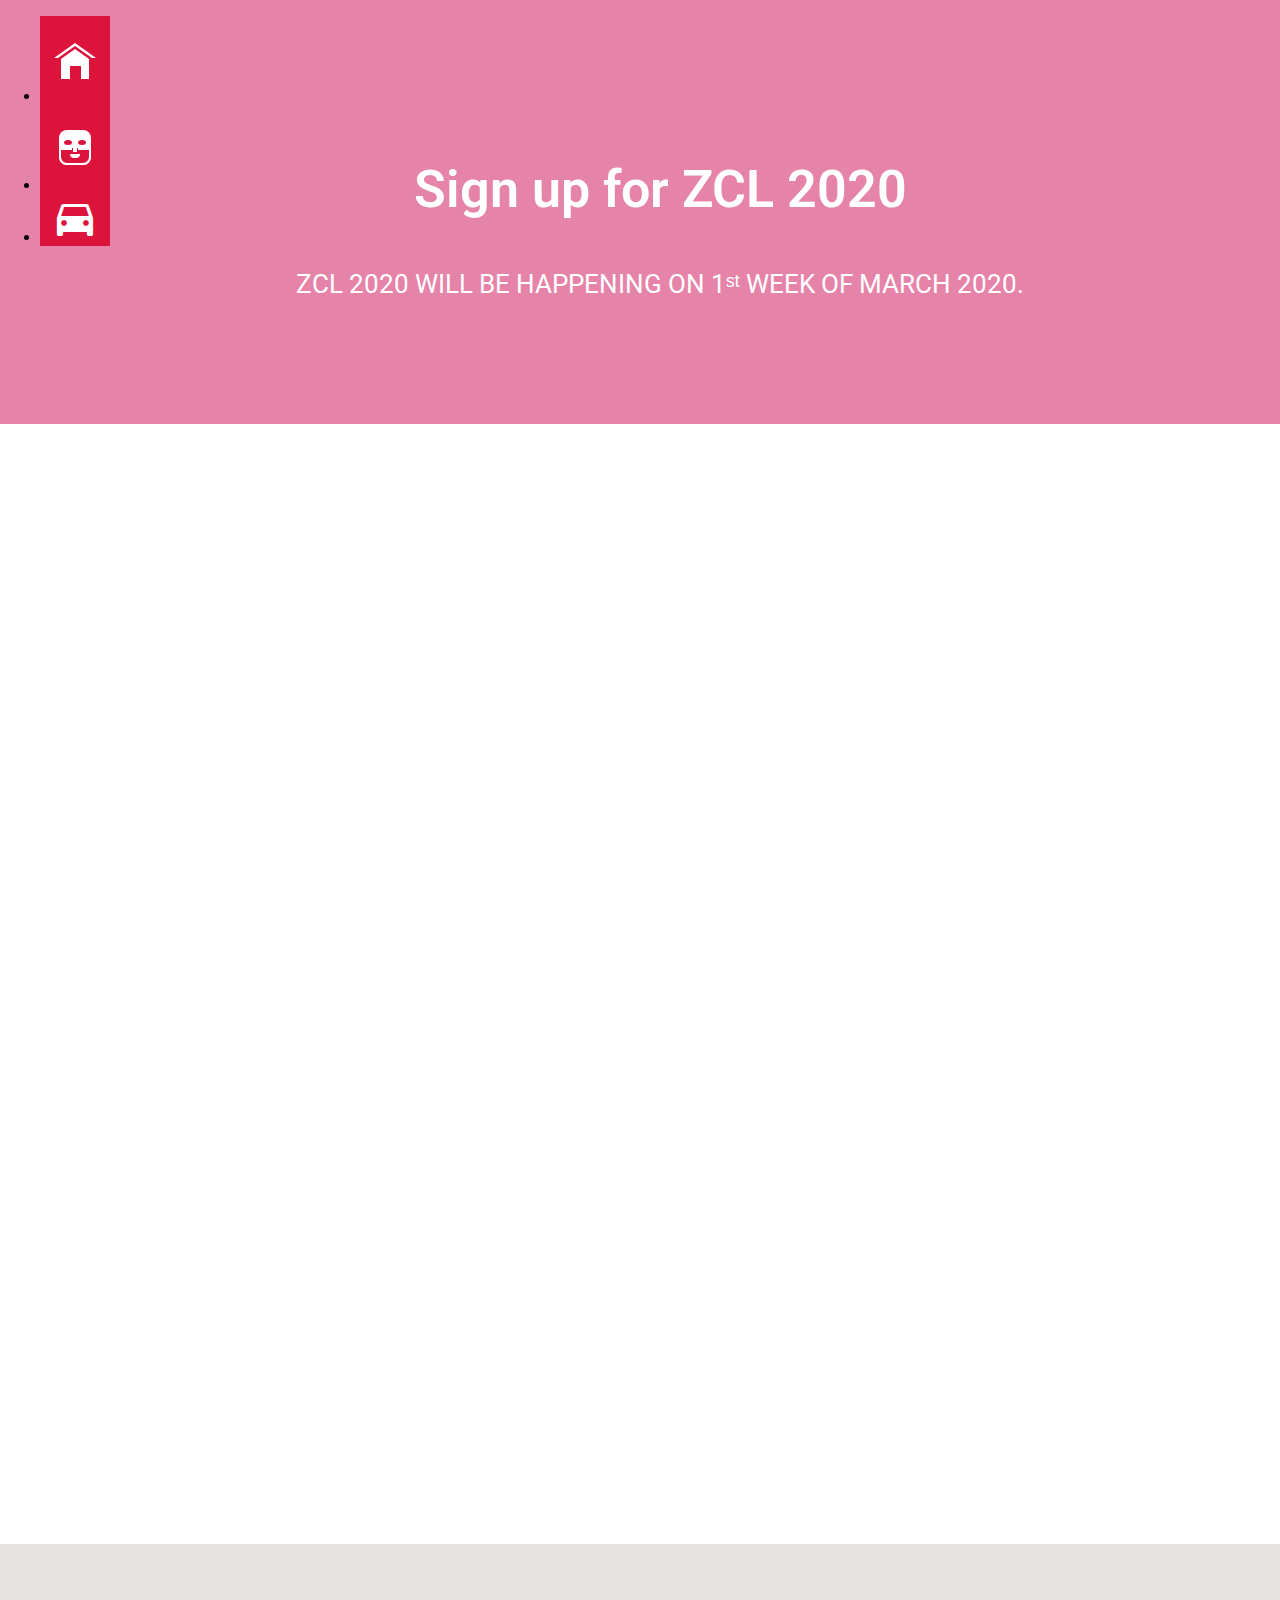
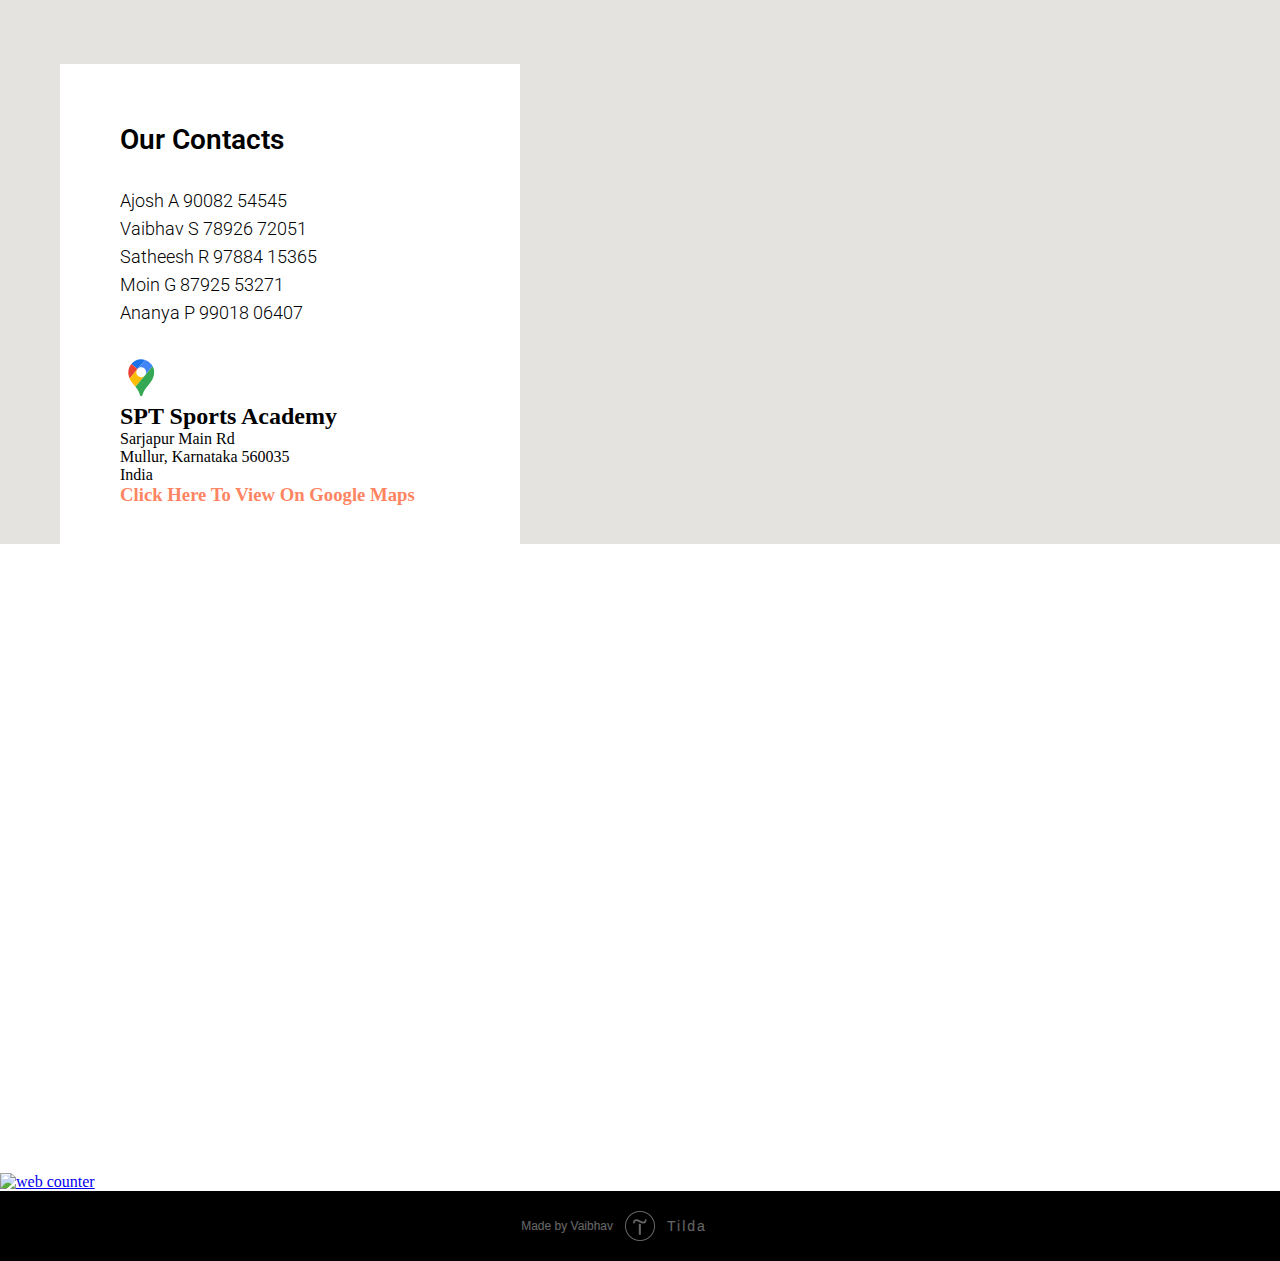
==== commit dedd320a: "Fixed "Submit button" and maps hyperlink label size" ====
--- a/ZCL/index.html
+++ b/ZCL/index.html
@@ -590,7 +590,7 @@
                     </div>
                   </div>
                   <div class="view-link"> <a target="_blank" jstcache="6" href="https://maps.google.com/maps?ll=12.90434,77.716082&amp;z=16&amp;t=m&amp;hl=en-GB&amp;gl=US&amp;mapclient=apiv3&amp;cid=18364521476351634284"> <span>
-                        <h4>View on Google Maps</h4>
+                        <h3>Click Here To View On Google Maps</h3>
                       </span> </a> </div>
                 </div>
                 <!-- end -->
--- a/ZCL/css/bubble_button.css
+++ b/ZCL/css/bubble_button.css
@@ -13,7 +13,7 @@
 	 font-weight: 600;
 	 text-decoration: none;
 	 user-select: none;
-	 padding: 10px;
+	 padding: 20px;
 	 text-transform: uppercase;
 	 transition: all 0.1s ease-out;
 }
@@ -84,7 +84,7 @@
 }
  .button--bubble__effect-container .circle.bottom-right {
 	 bottom: 40%;
-	 right: 27%;
+	 right: 30%;
 }
  .goo {
 	 position: absolute;
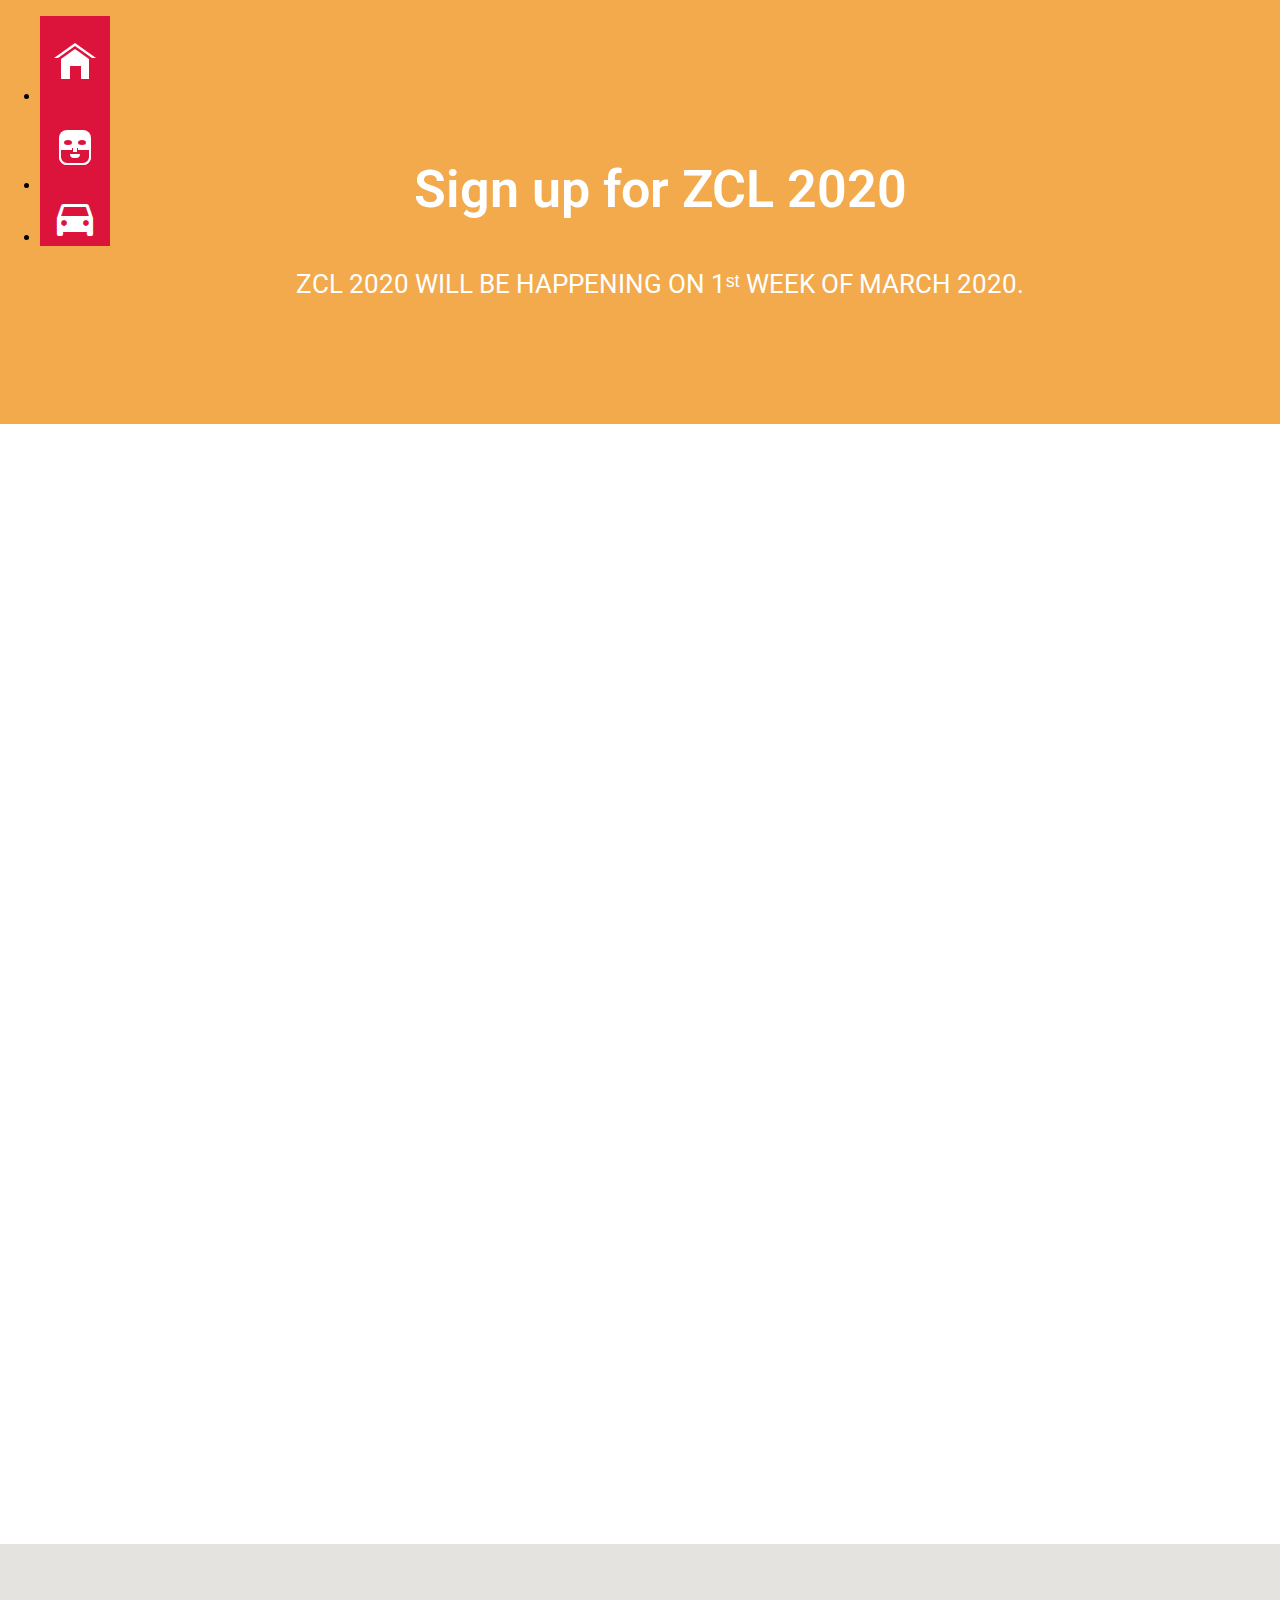
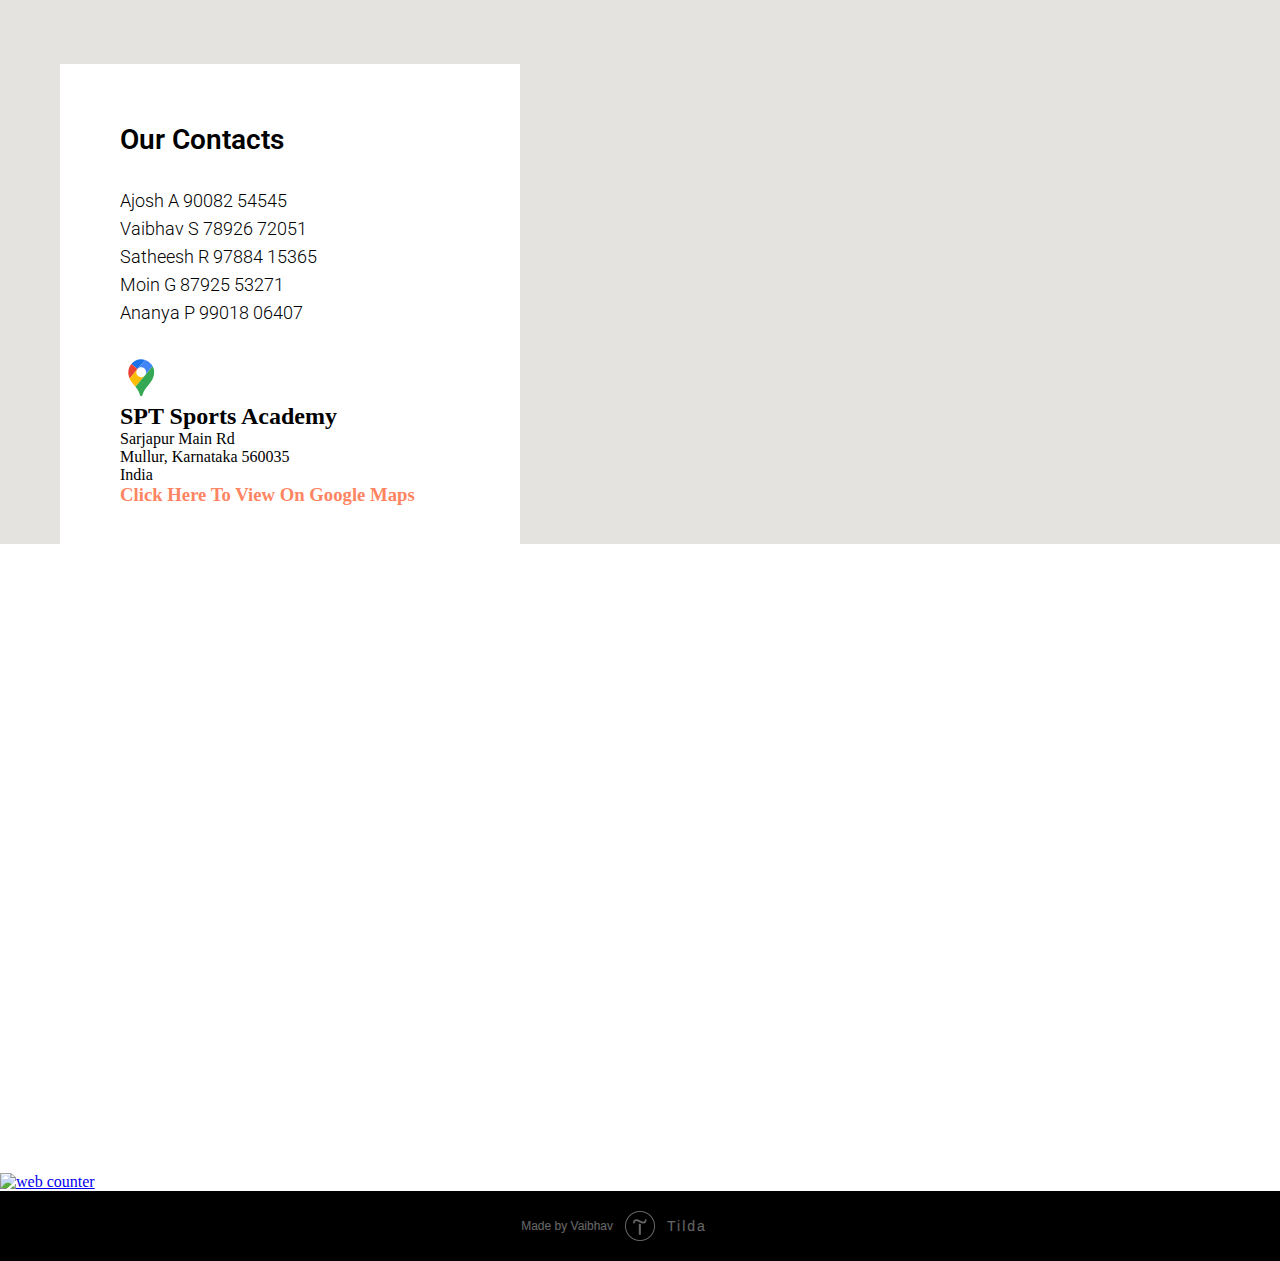
==== commit 9aabc703: "Fixed button status updation issues." ====
--- a/ZCL/index.html
+++ b/ZCL/index.html
@@ -337,7 +337,7 @@
                 </div>
                 <!--class="t-form__submit; -->
                 <div id="plain-button">
-                    <button id='submit_button' onclick="formSubmit()"type="submit"  class="t-submit" style="color:#ffffff;background-color:#30ad5a;border-radius:30px; -moz-border-radius:30px; -webkit-border-radius:30px;"
+                    <button id='submit_button1' onclick="formSubmit()"type="submit"  class="t-submit" style="color:#ffffff;background-color:#30ad5a;border-radius:30px; -moz-border-radius:30px; -webkit-border-radius:30px;"
                       data-btneffects-first="btneffects-ripple">
                       Sign up for ZCL 2020
                     </button>
@@ -354,9 +354,12 @@
                   </svg>
 
                   <span class="button--bubble__container" style="margin-top: 1rem;">
-                    <a href="#campaign" class="button button--bubble" id='submit_button'>
+                    <a href="#apexa" class="button button--bubble" id='submit_button2'>
                       Sign up for ZCL 2020
                     </a>
+                    <!-- <a href="#apexa" class="button button--bubble" id='submit_button'>
+                      Sign up for ZCL 2020
+                    </a> -->
                     <span class="button--bubble__effect-container">
                       <span class="circle top-left"></span>
                       <span class="circle top-left"></span>
